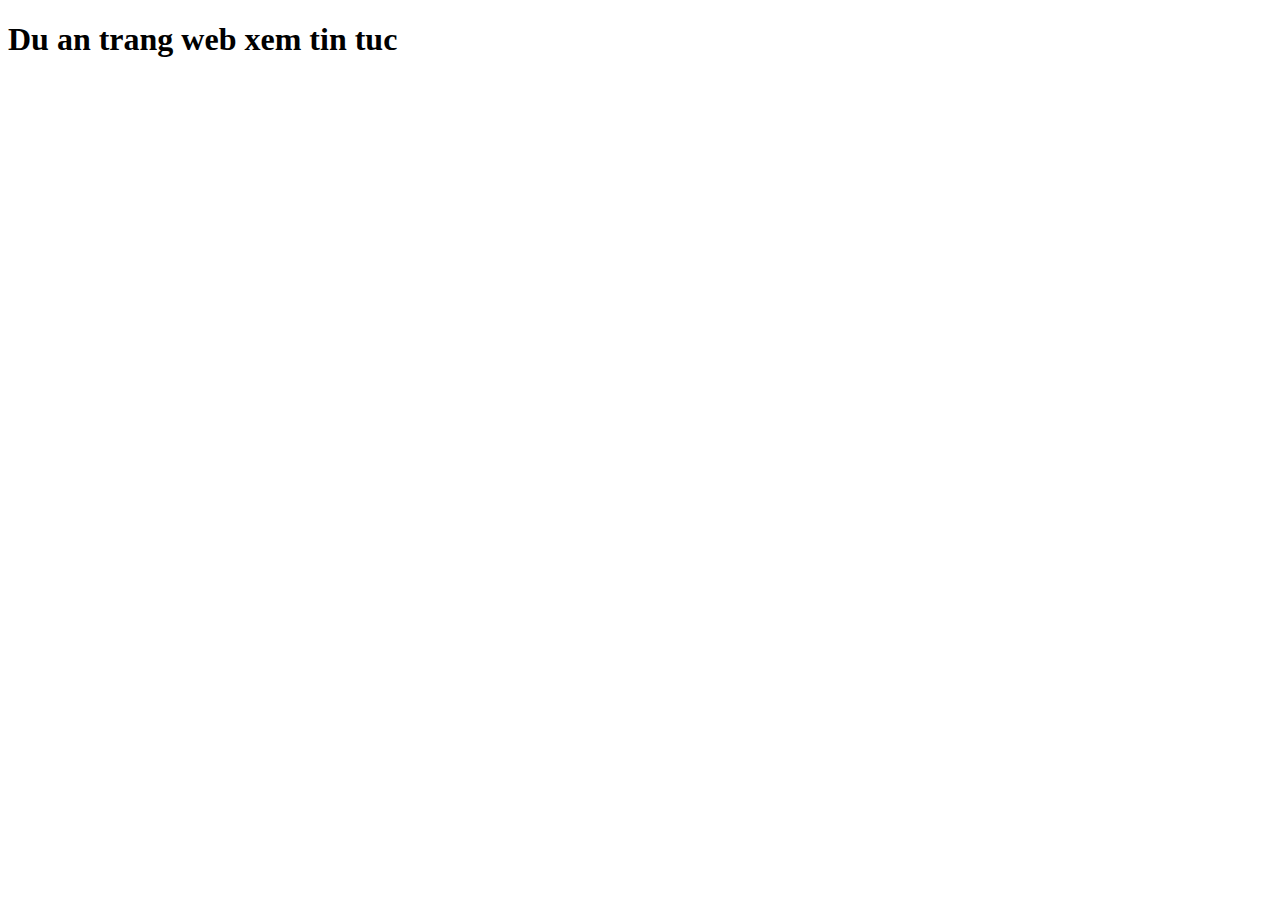
==== project-news/index.html @ 8fb22546 "Add project news skeleton" ====
<!DOCTYPE html>
<html lang="en">
  <head>
    <meta charset="UTF-8" />
    <meta http-equiv="X-UA-Compatible" content="IE=edge" />
    <meta name="viewport" content="width=device-width, initial-scale=1.0" />
    <title>Project News</title>
  </head>
  <body>
    <h1>Du an trang web xem tin tuc</h1>
  </body>
</html>
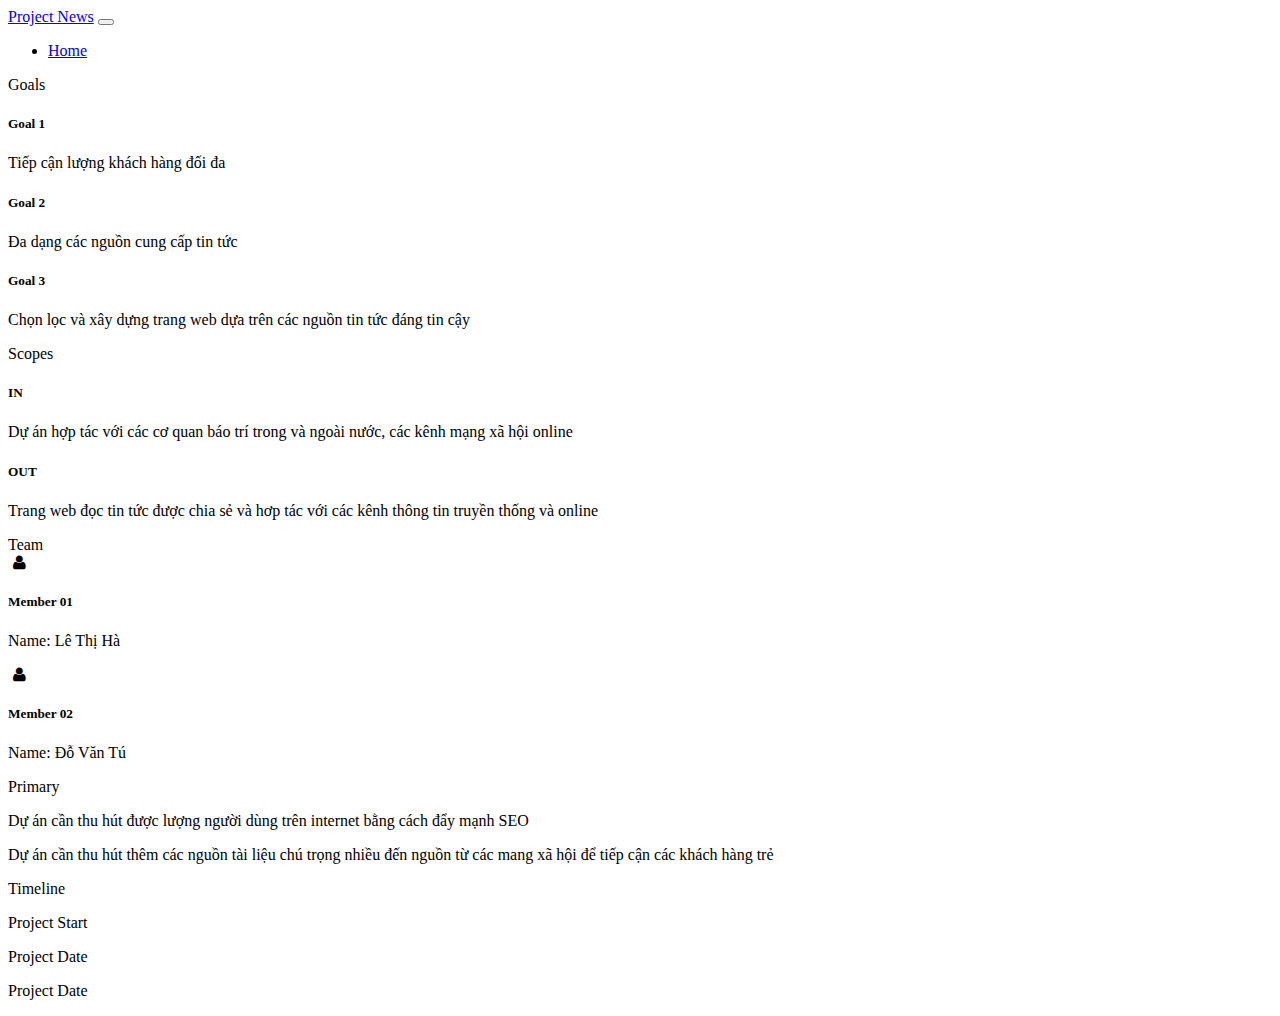
==== commit 962bbcee: "Add project news" ====
--- a/project-news/index.html
+++ b/project-news/index.html
@@ -5,8 +5,190 @@
     <meta http-equiv="X-UA-Compatible" content="IE=edge" />
     <meta name="viewport" content="width=device-width, initial-scale=1.0" />
     <title>Project News</title>
+    <link
+      href="https://cdn.jsdelivr.net/npm/bootstrap@5.0.2/dist/css/bootstrap.min.css"
+      rel="stylesheet"
+      integrity="sha384-EVSTQN3/azprG1Anm3QDgpJLIm9Nao0Yz1ztcQTwFspd3yD65VohhpuuCOmLASjC"
+      crossorigin="anonymous"
+    />
+    <link
+      rel="stylesheet"
+      href="https://cdnjs.cloudflare.com/ajax/libs/font-awesome/6.4.0/css/all.min.css"
+      integrity="sha512-iecdLmaskl7CVkqkXNQ/ZH/XLlvWZOJyj7Yy7tcenmpD1ypASozpmT/E0iPtmFIB46ZmdtAc9eNBvH0H/ZpiBw=="
+      crossorigin="anonymous"
+      referrerpolicy="no-referrer"
+    />
+    <link rel="stylesheet" href="style.css" />
+    <link rel="stylesheet" href="../css/font.css" />
   </head>
   <body>
-    <h1>Du an trang web xem tin tuc</h1>
+    <nav class="navbar navbar-expand-lg navbar-light bg-light">
+      <div class="container">
+        <a class="navbar-brand" href="#">Project News</a>
+        <button
+          class="navbar-toggler"
+          type="button"
+          data-bs-toggle="collapse"
+          data-bs-target="#navbarSupportedContent"
+          aria-controls="navbarSupportedContent"
+          aria-expanded="false"
+          aria-label="Toggle navigation"
+        >
+          <span class="navbar-toggler-icon"></span>
+        </button>
+        <div class="collapse navbar-collapse" id="navbarSupportedContent">
+          <ul class="navbar-nav me-auto mb-2 mb-lg-0">
+            <li class="nav-item">
+              <a
+                class="nav-link active"
+                aria-current="page"
+                href="../index.html#project"
+                >Home</a
+              >
+            </li>
+          </ul>
+        </div>
+      </div>
+    </nav>
+    <div class="container">
+      <div class="row">
+        <div class="col-12 col-lg-6">
+          <div class="d-flex flex-column">
+            <div class="card border-primary mb-3 bg-light">
+              <div class="card-header border-bottom text-primary fs-3">
+                Goals
+              </div>
+              <div class="card-body text-primary text-dark">
+                <div>
+                  <div class="d-flex justify-content-center pt-2">
+                    <i class="fa-solid fa-flag-checkered fs-3"></i>
+                  </div>
+
+                  <h5 class="card-title pt-2">Goal 1</h5>
+                  <p class="card-text border-bottom pb-2">
+                    Tiếp cận lượng khách hàng đối đa
+                  </p>
+                </div>
+                <div>
+                  <div class="d-flex justify-content-center pt-2">
+                    <i class="fa-solid fa-flag-checkered fs-3"></i>
+                  </div>
+                  <h5 class="card-title pt-2">Goal 2</h5>
+                  <p class="card-text border-bottom pb-2">
+                    Đa dạng các nguồn cung cấp tin tức
+                  </p>
+                </div>
+                <div>
+                  <div class="d-flex justify-content-center pt-2">
+                    <i class="fa-solid fa-flag-checkered fs-3"></i>
+                  </div>
+                  <h5 class="card-title pt-2">Goal 3</h5>
+                  <p class="card-text border-bottom pb-2">
+                    Chọn lọc và xây dựng trang web dựa trên các nguồn tin tức
+                    đáng tin cậy
+                  </p>
+                </div>
+              </div>
+            </div>
+            <div class="card border-primary mb-3 bg-light">
+              <div class="card-header border-bottom text-primary fs-3">
+                Scopes
+              </div>
+              <div class="card-body text-primary text-dark">
+                <div>
+                  <h5 class="card-title pt-2">IN</h5>
+                  <p class="card-text border-bottom pb-2">
+                    Dự án hợp tác với các cơ quan báo trí trong và ngoài nước,
+                    các kênh mạng xã hội online
+                  </p>
+                </div>
+                <div>
+                  <h5 class="card-title pt-2">OUT</h5>
+                  <p class="card-text border-bottom pb-2">
+                    Trang web đọc tin tức được chia sẻ và hơp tác với các kênh
+                    thông tin truyền thống và online
+                  </p>
+                </div>
+              </div>
+            </div>
+          </div>
+        </div>
+        <div class="col-12 col-lg-3">
+          <div class="d-flex flex-column">
+            <div class="card border-primary mb-3 bg-light">
+              <div class="card-header border-bottom text-primary fs-3">
+                Team
+              </div>
+              <div class="card-body text-primary text-dark">
+                <div>
+                  <i
+                    class="icon-user d-flex justify-content-center p-2 fs-3"
+                  ></i>
+                  <h5 class="card-title pt-2">Member 01</h5>
+                  <p class="card-text border-bottom pb-2">Name: Lê Thị Hà</p>
+                </div>
+                <div>
+                  <i
+                    class="icon-user d-flex justify-content-center p-2 fs-3"
+                  ></i>
+                  <h5 class="card-title pt-2">Member 02</h5>
+                  <p class="card-text border-bottom pb-2">Name: Đỗ Văn Tú</p>
+                </div>
+              </div>
+            </div>
+            <div class="card border-primary mb-3 bg-light">
+              <div class="card-header border-bottom text-primary fs-3">
+                Primary
+              </div>
+              <div class="card-body text-primary text-dark">
+                <div>
+                  <i
+                    class="fa-solid fa-circle-question d-flex justify-content-center p-2 fs-3"
+                  ></i>
+                  <p class="card-text border-bottom pb-2">
+                    Dự án cần thu hút được lượng người dùng trên internet bằng
+                    cách đẩy mạnh SEO
+                  </p>
+                </div>
+                <div>
+                  <i
+                    class="fa-solid fa-circle-question d-flex justify-content-center p-2 fs-3"
+                  ></i>
+                  <p class="card-text border-bottom pb-2">
+                    Dự án cần thu hút thêm các nguồn tài liệu chú trọng nhiều
+                    đến nguồn từ các mang xã hội để tiếp cận các khách hàng trẻ
+                  </p>
+                </div>
+              </div>
+            </div>
+          </div>
+        </div>
+        <div class="col-12 col-lg-3 h-100">
+          <div class="card border-primary mb-3 bg-light">
+            <div class="card-header border-bottom text-primary fs-3">
+              Timeline
+            </div>
+            <div class="card-body text-primary text-dark">
+              <div class="d-flex justify-content-center p-2 fs-3">
+                <i class="fa-solid fa-bacteria"></i>
+              </div>
+              <p class="card-text border-bottom pb-2">Project Start</p>
+            </div>
+            <div class="card-body text-primary text-dark">
+              <div class="d-flex justify-content-center p-2 fs-3">
+                <i class="fa-solid fa-bacteria"></i>
+              </div>
+              <p class="card-text border-bottom pb-2">Project Date</p>
+            </div>
+            <div class="card-body text-primary text-dark">
+              <div class="d-flex justify-content-center p-2 fs-3">
+                <i class="fa-solid fa-bacteria"></i>
+              </div>
+              <p class="card-text border-bottom pb-2">Project Date</p>
+            </div>
+          </div>
+        </div>
+      </div>
+    </div>
   </body>
 </html>
--- a/css/font.css
+++ b/css/font.css
@@ -0,0 +1,11514 @@
+@font-face {
+	font-family: 'open_sanslight';
+	src: url('../fonts/OpenSans-Light-webfont.eot');
+	src: url('../fonts/OpenSans-Light-webfont.eot#iefix') format('embedded-opentype'),
+		url('../fonts/OpenSans-Light-webfont.woff') format('woff'),
+		url('../fonts/OpenSans-Light-webfont.ttf') format('truetype'),
+		url('../fonts/OpenSans-Light-webfont.svg#open_sanslight') format('svg');
+	font-weight: normal;
+	font-style: normal;
+
+}
+
+@font-face {
+	font-family: 'open_sansitalic';
+	src: url('../fonts/OpenSans-Italic-webfont.eot');
+	src: url('../fonts/OpenSans-Italic-webfont.eot#iefix') format('embedded-opentype'),
+		url('../fonts/OpenSans-Italic-webfont.woff') format('woff'),
+		url('../fonts/OpenSans-Italic-webfont.ttf') format('truetype'),
+		url('../fonts/OpenSans-Italic-webfont.svg#open_sansitalic') format('svg');
+	font-weight: normal;
+	font-style: normal;
+
+}
+
+@font-face {
+	font-family: 'open_sanssemibold';
+	src: url('../fonts/OpenSans-Semibold-webfont.eot');
+	src: url('../fonts/OpenSans-Semibold-webfont.eot#iefix') format('embedded-opentype'),
+		url('../fonts/OpenSans-Semibold-webfont.woff') format('woff'),
+		url('../fonts/OpenSans-Semibold-webfont.ttf') format('truetype'),
+		url('../fonts/OpenSans-Semibold-webfont.svg#open_sanssemibold') format('svg');
+	font-weight: normal;
+	font-style: normal;
+
+}
+
+
+@font-face {
+	font-family: 'open_sanslight_italic';
+	src: url('../fonts/OpenSans-LightItalic-webfont.eot');
+	src: url('../fonts/OpenSans-LightItalic-webfont.eot#iefix') format('embedded-opentype'),
+		url('../fonts/OpenSans-LightItalic-webfont.woff') format('woff'),
+		url('../fonts/OpenSans-LightItalic-webfont.ttf') format('truetype'),
+		url('../fonts/OpenSans-LightItalic-webfont.svg#open_sanslight_italic') format('svg');
+	font-weight: normal;
+	font-style: normal;
+
+}
+
+@font-face {
+	font-family: 'open_sansregular';
+	src: url('../fonts/OpenSans-Regular-webfont.eot');
+	src: url('../fonts/OpenSans-Regular-webfont.eot#iefix') format('embedded-opentype'),
+		url('../fonts/OpenSans-Regular-webfont.woff') format('woff'),
+		url('../fonts/OpenSans-Regular-webfont.ttf') format('truetype'),
+		url('../fonts/OpenSans-Regular-webfont.svg#open_sansregular') format('svg');
+	font-weight: normal;
+	font-style: normal;
+
+}
+
+
+@font-face {
+	font-family: 'fontello';
+	src: url('../fonts/fontello.eot');
+	src: url('../fonts/fontello.eot#iefix') format('embedded-opentype'),
+		url('../fonts/fontello.woff') format('woff'),
+		url('../fonts/fontello.ttf') format('truetype'),
+		url('../fonts/fontello.svg#fontello') format('svg');
+	font-weight: normal;
+	font-style: normal;
+}
+
+[class^="icon-"]:before,
+[class*=" icon-"]:before {
+	font-family: "fontello";
+	font-style: normal;
+	font-weight: normal;
+	speak: none;
+
+	display: inline-block;
+	text-decoration: inherit;
+	width: 1em;
+	margin-right: .2em;
+	text-align: center;
+	/* opacity: .8; */
+
+	/* For safety - reset parent styles, that can break glyph codes*/
+	font-variant: normal;
+	text-transform: none;
+
+	/* fix buttons height, for twitter bootstrap */
+	line-height: 1em;
+
+	/* Animation center compensation - margins should be symmetric */
+	/* remove if not needed */
+	margin-left: .2em;
+
+	/* you can be more comfortable with increased icons size */
+	/* font-size: 120%; */
+
+	/* Font smoothing. That was taken from TWBS */
+	-webkit-font-smoothing: antialiased;
+	-moz-osx-font-smoothing: grayscale;
+
+	/* Uncomment for 3D effect */
+	/* text-shadow: 1px 1px 1px rgba(127, 127, 127, 0.3); */
+}
+
+.icon-emo-happy:before {
+	content: '\e800';
+}
+
+/* '' */
+.icon-emo-wink:before {
+	content: '\e801';
+}
+
+/* '' */
+.icon-emo-wink2:before {
+	content: '\e802';
+}
+
+/* '' */
+.icon-emo-unhappy:before {
+	content: '\e803';
+}
+
+/* '' */
+.icon-emo-sleep:before {
+	content: '\e804';
+}
+
+/* '' */
+.icon-emo-thumbsup:before {
+	content: '\e805';
+}
+
+/* '' */
+.icon-emo-devil:before {
+	content: '\e806';
+}
+
+/* '' */
+.icon-emo-surprised:before {
+	content: '\e807';
+}
+
+/* '' */
+.icon-emo-tongue:before {
+	content: '\e808';
+}
+
+/* '' */
+.icon-emo-coffee:before {
+	content: '\e809';
+}
+
+/* '' */
+.icon-emo-sunglasses:before {
+	content: '\e80a';
+}
+
+/* '' */
+.icon-emo-displeased:before {
+	content: '\e80b';
+}
+
+/* '' */
+.icon-emo-beer:before {
+	content: '\e80c';
+}
+
+/* '' */
+.icon-emo-grin:before {
+	content: '\e80d';
+}
+
+/* '' */
+.icon-emo-angry:before {
+	content: '\e80e';
+}
+
+/* '' */
+.icon-emo-saint:before {
+	content: '\e80f';
+}
+
+/* '' */
+.icon-emo-cry:before {
+	content: '\e810';
+}
+
+/* '' */
+.icon-emo-shoot:before {
+	content: '\e811';
+}
+
+/* '' */
+.icon-emo-squint:before {
+	content: '\e812';
+}
+
+/* '' */
+.icon-emo-laugh:before {
+	content: '\e813';
+}
+
+/* '' */
+.icon-spin1:before {
+	content: '\e814';
+}
+
+/* '' */
+.icon-spin2:before {
+	content: '\e815';
+}
+
+/* '' */
+.icon-spin3:before {
+	content: '\e816';
+}
+
+/* '' */
+.icon-spin4:before {
+	content: '\e817';
+}
+
+/* '' */
+.icon-spin5:before {
+	content: '\e818';
+}
+
+/* '' */
+.icon-spin6:before {
+	content: '\e819';
+}
+
+/* '' */
+.icon-firefox:before {
+	content: '\e81a';
+}
+
+/* '' */
+.icon-chrome:before {
+	content: '\e81b';
+}
+
+/* '' */
+.icon-opera:before {
+	content: '\e81c';
+}
+
+/* '' */
+.icon-ie:before {
+	content: '\e81d';
+}
+
+/* '' */
+.icon-crown:before {
+	content: '\e81e';
+}
+
+/* '' */
+.icon-crown-plus:before {
+	content: '\e81f';
+}
+
+/* '' */
+.icon-crown-minus:before {
+	content: '\e820';
+}
+
+/* '' */
+.icon-marquee:before {
+	content: '\e821';
+}
+
+/* '' */
+.icon-glass:before {
+	content: '\e822';
+}
+
+/* '' */
+.icon-music:before {
+	content: '\e823';
+}
+
+/* '' */
+.icon-search:before {
+	content: '\e824';
+}
+
+/* '' */
+.icon-mail:before {
+	content: '\e825';
+}
+
+/* '' */
+.icon-mail-alt:before {
+	content: '\e826';
+}
+
+/* '' */
+.icon-mail-squared:before {
+	content: '\e827';
+}
+
+/* '' */
+.icon-heart:before {
+	content: '\e828';
+}
+
+/* '' */
+.icon-heart-empty:before {
+	content: '\e829';
+}
+
+/* '' */
+.icon-star-1:before {
+	content: '\e82a';
+}
+
+/* '' */
+.icon-star-empty-1:before {
+	content: '\e82b';
+}
+
+/* '' */
+.icon-star-half:before {
+	content: '\e82c';
+}
+
+/* '' */
+.icon-star-half-alt:before {
+	content: '\e82d';
+}
+
+/* '' */
+.icon-user:before {
+	content: '\e82e';
+}
+
+/* '' */
+.icon-user-plus:before {
+	content: '\e82f';
+}
+
+/* '' */
+.icon-user-times:before {
+	content: '\e830';
+}
+
+/* '' */
+.icon-users:before {
+	content: '\e831';
+}
+
+/* '' */
+.icon-male:before {
+	content: '\e832';
+}
+
+/* '' */
+.icon-female:before {
+	content: '\e833';
+}
+
+/* '' */
+.icon-child:before {
+	content: '\e834';
+}
+
+/* '' */
+.icon-user-secret:before {
+	content: '\e835';
+}
+
+/* '' */
+.icon-video:before {
+	content: '\e836';
+}
+
+/* '' */
+.icon-videocam:before {
+	content: '\e837';
+}
+
+/* '' */
+.icon-picture:before {
+	content: '\e838';
+}
+
+/* '' */
+.icon-camera:before {
+	content: '\e839';
+}
+
+/* '' */
+.icon-camera-alt:before {
+	content: '\e83a';
+}
+
+/* '' */
+.icon-th-large:before {
+	content: '\e83b';
+}
+
+/* '' */
+.icon-th:before {
+	content: '\e83c';
+}
+
+/* '' */
+.icon-th-list:before {
+	content: '\e83d';
+}
+
+/* '' */
+.icon-ok:before {
+	content: '\e83e';
+}
+
+/* '' */
+.icon-ok-circled:before {
+	content: '\e83f';
+}
+
+/* '' */
+.icon-ok-circled2:before {
+	content: '\e840';
+}
+
+/* '' */
+.icon-ok-squared:before {
+	content: '\e841';
+}
+
+/* '' */
+.icon-cancel:before {
+	content: '\e842';
+}
+
+/* '' */
+.icon-cancel-circled:before {
+	content: '\e843';
+}
+
+/* '' */
+.icon-cancel-circled2:before {
+	content: '\e844';
+}
+
+/* '' */
+.icon-plus:before {
+	content: '\e845';
+}
+
+/* '' */
+.icon-plus-circled:before {
+	content: '\e846';
+}
+
+/* '' */
+.icon-plus-squared:before {
+	content: '\e847';
+}
+
+/* '' */
+.icon-plus-squared-alt:before {
+	content: '\e848';
+}
+
+/* '' */
+.icon-minus:before {
+	content: '\e849';
+}
+
+/* '' */
+.icon-minus-circled:before {
+	content: '\e84a';
+}
+
+/* '' */
+.icon-minus-squared:before {
+	content: '\e84b';
+}
+
+/* '' */
+.icon-minus-squared-alt:before {
+	content: '\e84c';
+}
+
+/* '' */
+.icon-help:before {
+	content: '\e84d';
+}
+
+/* '' */
+.icon-help-circled:before {
+	content: '\e84e';
+}
+
+/* '' */
+.icon-info-circled:before {
+	content: '\e84f';
+}
+
+/* '' */
+.icon-info:before {
+	content: '\e850';
+}
+
+/* '' */
+.icon-home:before {
+	content: '\e851';
+}
+
+/* '' */
+.icon-link:before {
+	content: '\e852';
+}
+
+/* '' */
+.icon-unlink:before {
+	content: '\e853';
+}
+
+/* '' */
+.icon-link-ext:before {
+	content: '\e854';
+}
+
+/* '' */
+.icon-link-ext-alt:before {
+	content: '\e855';
+}
+
+/* '' */
+.icon-attach:before {
+	content: '\e856';
+}
+
+/* '' */
+.icon-lock:before {
+	content: '\e857';
+}
+
+/* '' */
+.icon-lock-open:before {
+	content: '\e858';
+}
+
+/* '' */
+.icon-lock-open-alt:before {
+	content: '\e859';
+}
+
+/* '' */
+.icon-pin:before {
+	content: '\e85a';
+}
+
+/* '' */
+.icon-eye:before {
+	content: '\e85b';
+}
+
+/* '' */
+.icon-eye-off:before {
+	content: '\e85c';
+}
+
+/* '' */
+.icon-tag-1:before {
+	content: '\e85d';
+}
+
+/* '' */
+.icon-tags:before {
+	content: '\e85e';
+}
+
+/* '' */
+.icon-bookmark:before {
+	content: '\e85f';
+}
+
+/* '' */
+.icon-bookmark-empty:before {
+	content: '\e860';
+}
+
+/* '' */
+.icon-flag:before {
+	content: '\e861';
+}
+
+/* '' */
+.icon-flag-empty:before {
+	content: '\e862';
+}
+
+/* '' */
+.icon-flag-checkered:before {
+	content: '\e863';
+}
+
+/* '' */
+.icon-thumbs-up:before {
+	content: '\e864';
+}
+
+/* '' */
+.icon-thumbs-down:before {
+	content: '\e865';
+}
+
+/* '' */
+.icon-thumbs-up-alt:before {
+	content: '\e866';
+}
+
+/* '' */
+.icon-thumbs-down-alt:before {
+	content: '\e867';
+}
+
+/* '' */
+.icon-download:before {
+	content: '\e868';
+}
+
+/* '' */
+.icon-upload:before {
+	content: '\e869';
+}
+
+/* '' */
+.icon-download-cloud:before {
+	content: '\e86a';
+}
+
+/* '' */
+.icon-upload-cloud:before {
+	content: '\e86b';
+}
+
+/* '' */
+.icon-reply:before {
+	content: '\e86c';
+}
+
+/* '' */
+.icon-reply-all:before {
+	content: '\e86d';
+}
+
+/* '' */
+.icon-forward:before {
+	content: '\e86e';
+}
+
+/* '' */
+.icon-quote-left:before {
+	content: '\e86f';
+}
+
+/* '' */
+.icon-quote-right:before {
+	content: '\e870';
+}
+
+/* '' */
+.icon-code:before {
+	content: '\e871';
+}
+
+/* '' */
+.icon-export:before {
+	content: '\e872';
+}
+
+/* '' */
+.icon-export-alt:before {
+	content: '\e873';
+}
+
+/* '' */
+.icon-share:before {
+	content: '\e874';
+}
+
+/* '' */
+.icon-share-squared:before {
+	content: '\e875';
+}
+
+/* '' */
+.icon-pencil:before {
+	content: '\e876';
+}
+
+/* '' */
+.icon-pencil-squared:before {
+	content: '\e877';
+}
+
+/* '' */
+.icon-edit:before {
+	content: '\e878';
+}
+
+/* '' */
+.icon-print:before {
+	content: '\e879';
+}
+
+/* '' */
+.icon-retweet:before {
+	content: '\e87a';
+}
+
+/* '' */
+.icon-keyboard:before {
+	content: '\e87b';
+}
+
+/* '' */
+.icon-gamepad:before {
+	content: '\e87c';
+}
+
+/* '' */
+.icon-comment:before {
+	content: '\e87d';
+}
+
+/* '' */
+.icon-chat:before {
+	content: '\e87e';
+}
+
+/* '' */
+.icon-comment-empty:before {
+	content: '\e87f';
+}
+
+/* '' */
+.icon-chat-empty:before {
+	content: '\e880';
+}
+
+/* '' */
+.icon-bell:before {
+	content: '\e881';
+}
+
+/* '' */
+.icon-bell-alt:before {
+	content: '\e882';
+}
+
+/* '' */
+.icon-bell-off:before {
+	content: '\e883';
+}
+
+/* '' */
+.icon-bell-off-empty:before {
+	content: '\e884';
+}
+
+/* '' */
+.icon-attention-alt:before {
+	content: '\e885';
+}
+
+/* '' */
+.icon-attention:before {
+	content: '\e886';
+}
+
+/* '' */
+.icon-attention-circled:before {
+	content: '\e887';
+}
+
+/* '' */
+.icon-location:before {
+	content: '\e888';
+}
+
+/* '' */
+.icon-direction:before {
+	content: '\e889';
+}
+
+/* '' */
+.icon-compass:before {
+	content: '\e88a';
+}
+
+/* '' */
+.icon-trash:before {
+	content: '\e88b';
+}
+
+/* '' */
+.icon-trash-empty:before {
+	content: '\e88c';
+}
+
+/* '' */
+.icon-doc:before {
+	content: '\e88d';
+}
+
+/* '' */
+.icon-docs:before {
+	content: '\e88e';
+}
+
+/* '' */
+.icon-doc-text:before {
+	content: '\e88f';
+}
+
+/* '' */
+.icon-doc-inv:before {
+	content: '\e890';
+}
+
+/* '' */
+.icon-doc-text-inv:before {
+	content: '\e891';
+}
+
+/* '' */
+.icon-file-pdf:before {
+	content: '\e892';
+}
+
+/* '' */
+.icon-file-word:before {
+	content: '\e893';
+}
+
+/* '' */
+.icon-file-excel:before {
+	content: '\e894';
+}
+
+/* '' */
+.icon-file-powerpoint:before {
+	content: '\e895';
+}
+
+/* '' */
+.icon-file-image:before {
+	content: '\e896';
+}
+
+/* '' */
+.icon-file-archive:before {
+	content: '\e897';
+}
+
+/* '' */
+.icon-file-audio:before {
+	content: '\e898';
+}
+
+/* '' */
+.icon-file-video:before {
+	content: '\e899';
+}
+
+/* '' */
+.icon-file-code:before {
+	content: '\e89a';
+}
+
+/* '' */
+.icon-folder:before {
+	content: '\e89b';
+}
+
+/* '' */
+.icon-folder-open:before {
+	content: '\e89c';
+}
+
+/* '' */
+.icon-folder-empty:before {
+	content: '\e89d';
+}
+
+/* '' */
+.icon-folder-open-empty:before {
+	content: '\e89e';
+}
+
+/* '' */
+.icon-box:before {
+	content: '\e89f';
+}
+
+/* '' */
+.icon-rss:before {
+	content: '\e8a0';
+}
+
+/* '' */
+.icon-rss-squared:before {
+	content: '\e8a1';
+}
+
+/* '' */
+.icon-phone:before {
+	content: '\e8a2';
+}
+
+/* '' */
+.icon-phone-squared:before {
+	content: '\e8a3';
+}
+
+/* '' */
+.icon-fax:before {
+	content: '\e8a4';
+}
+
+/* '' */
+.icon-menu:before {
+	content: '\e8a5';
+}
+
+/* '' */
+.icon-cog:before {
+	content: '\e8a6';
+}
+
+/* '' */
+.icon-cog-alt:before {
+	content: '\e8a7';
+}
+
+/* '' */
+.icon-wrench:before {
+	content: '\e8a8';
+}
+
+/* '' */
+.icon-sliders:before {
+	content: '\e8a9';
+}
+
+/* '' */
+.icon-basket:before {
+	content: '\e8aa';
+}
+
+/* '' */
+.icon-cart-plus:before {
+	content: '\e8ab';
+}
+
+/* '' */
+.icon-cart-arrow-down:before {
+	content: '\e8ac';
+}
+
+/* '' */
+.icon-calendar:before {
+	content: '\e8ad';
+}
+
+/* '' */
+.icon-calendar-empty:before {
+	content: '\e8ae';
+}
+
+/* '' */
+.icon-login:before {
+	content: '\e8af';
+}
+
+/* '' */
+.icon-logout:before {
+	content: '\e8b0';
+}
+
+/* '' */
+.icon-mic:before {
+	content: '\e8b1';
+}
+
+/* '' */
+.icon-mute:before {
+	content: '\e8b2';
+}
+
+/* '' */
+.icon-volume-off:before {
+	content: '\e8b3';
+}
+
+/* '' */
+.icon-volume-down:before {
+	content: '\e8b4';
+}
+
+/* '' */
+.icon-volume-up:before {
+	content: '\e8b5';
+}
+
+/* '' */
+.icon-headphones:before {
+	content: '\e8b6';
+}
+
+/* '' */
+.icon-clock:before {
+	content: '\e8b7';
+}
+
+/* '' */
+.icon-lightbulb:before {
+	content: '\e8b8';
+}
+
+/* '' */
+.icon-block:before {
+	content: '\e8b9';
+}
+
+/* '' */
+.icon-resize-full:before {
+	content: '\e8ba';
+}
+
+/* '' */
+.icon-resize-full-alt:before {
+	content: '\e8bb';
+}
+
+/* '' */
+.icon-resize-small:before {
+	content: '\e8bc';
+}
+
+/* '' */
+.icon-resize-vertical:before {
+	content: '\e8bd';
+}
+
+/* '' */
+.icon-resize-horizontal:before {
+	content: '\e8be';
+}
+
+/* '' */
+.icon-move:before {
+	content: '\e8bf';
+}
+
+/* '' */
+.icon-zoom-in:before {
+	content: '\e8c0';
+}
+
+/* '' */
+.icon-zoom-out:before {
+	content: '\e8c1';
+}
+
+/* '' */
+.icon-down-circled2:before {
+	content: '\e8c2';
+}
+
+/* '' */
+.icon-up-circled2:before {
+	content: '\e8c3';
+}
+
+/* '' */
+.icon-left-circled2:before {
+	content: '\e8c4';
+}
+
+/* '' */
+.icon-right-circled2:before {
+	content: '\e8c5';
+}
+
+/* '' */
+.icon-down-dir:before {
+	content: '\e8c6';
+}
+
+/* '' */
+.icon-up-dir:before {
+	content: '\e8c7';
+}
+
+/* '' */
+.icon-left-dir:before {
+	content: '\e8c8';
+}
+
+/* '' */
+.icon-right-dir:before {
+	content: '\e8c9';
+}
+
+/* '' */
+.icon-down-open:before {
+	content: '\e8ca';
+}
+
+/* '' */
+.icon-left-open:before {
+	content: '\e8cb';
+}
+
+/* '' */
+.icon-right-open:before {
+	content: '\e8cc';
+}
+
+/* '' */
+.icon-up-open:before {
+	content: '\e8cd';
+}
+
+/* '' */
+.icon-angle-left:before {
+	content: '\e8ce';
+}
+
+/* '' */
+.icon-angle-right:before {
+	content: '\e8cf';
+}
+
+/* '' */
+.icon-angle-up:before {
+	content: '\e8d0';
+}
+
+/* '' */
+.icon-angle-down:before {
+	content: '\e8d1';
+}
+
+/* '' */
+.icon-angle-circled-left:before {
+	content: '\e8d2';
+}
+
+/* '' */
+.icon-angle-circled-right:before {
+	content: '\e8d3';
+}
+
+/* '' */
+.icon-angle-circled-up:before {
+	content: '\e8d4';
+}
+
+/* '' */
+.icon-angle-circled-down:before {
+	content: '\e8d5';
+}
+
+/* '' */
+.icon-angle-double-left:before {
+	content: '\e8d6';
+}
+
+/* '' */
+.icon-angle-double-right:before {
+	content: '\e8d7';
+}
+
+/* '' */
+.icon-angle-double-up:before {
+	content: '\e8d8';
+}
+
+/* '' */
+.icon-angle-double-down:before {
+	content: '\e8d9';
+}
+
+/* '' */
+.icon-down:before {
+	content: '\e8da';
+}
+
+/* '' */
+.icon-left:before {
+	content: '\e8db';
+}
+
+/* '' */
+.icon-right:before {
+	content: '\e8dc';
+}
+
+/* '' */
+.icon-up:before {
+	content: '\e8dd';
+}
+
+/* '' */
+.icon-down-big:before {
+	content: '\e8de';
+}
+
+/* '' */
+.icon-left-big:before {
+	content: '\e8df';
+}
+
+/* '' */
+.icon-right-big:before {
+	content: '\e8e0';
+}
+
+/* '' */
+.icon-up-big:before {
+	content: '\e8e1';
+}
+
+/* '' */
+.icon-right-hand:before {
+	content: '\e8e2';
+}
+
+/* '' */
+.icon-left-hand:before {
+	content: '\e8e3';
+}
+
+/* '' */
+.icon-up-hand:before {
+	content: '\e8e4';
+}
+
+/* '' */
+.icon-down-hand:before {
+	content: '\e8e5';
+}
+
+/* '' */
+.icon-left-circled:before {
+	content: '\e8e6';
+}
+
+/* '' */
+.icon-right-circled:before {
+	content: '\e8e7';
+}
+
+/* '' */
+.icon-up-circled:before {
+	content: '\e8e8';
+}
+
+/* '' */
+.icon-down-circled:before {
+	content: '\e8e9';
+}
+
+/* '' */
+.icon-cw:before {
+	content: '\e8ea';
+}
+
+/* '' */
+.icon-ccw:before {
+	content: '\e8eb';
+}
+
+/* '' */
+.icon-arrows-cw:before {
+	content: '\e8ec';
+}
+
+/* '' */
+.icon-level-up:before {
+	content: '\e8ed';
+}
+
+/* '' */
+.icon-level-down:before {
+	content: '\e8ee';
+}
+
+/* '' */
+.icon-shuffle:before {
+	content: '\e8ef';
+}
+
+/* '' */
+.icon-exchange:before {
+	content: '\e8f0';
+}
+
+/* '' */
+.icon-history:before {
+	content: '\e8f1';
+}
+
+/* '' */
+.icon-expand:before {
+	content: '\e8f2';
+}
+
+/* '' */
+.icon-collapse:before {
+	content: '\e8f3';
+}
+
+/* '' */
+.icon-expand-right:before {
+	content: '\e8f4';
+}
+
+/* '' */
+.icon-collapse-left:before {
+	content: '\e8f5';
+}
+
+/* '' */
+.icon-play:before {
+	content: '\e8f6';
+}
+
+/* '' */
+.icon-play-circled:before {
+	content: '\e8f7';
+}
+
+/* '' */
+.icon-play-circled2:before {
+	content: '\e8f8';
+}
+
+/* '' */
+.icon-stop:before {
+	content: '\e8f9';
+}
+
+/* '' */
+.icon-pause:before {
+	content: '\e8fa';
+}
+
+/* '' */
+.icon-to-end:before {
+	content: '\e8fb';
+}
+
+/* '' */
+.icon-to-end-alt:before {
+	content: '\e8fc';
+}
+
+/* '' */
+.icon-to-start:before {
+	content: '\e8fd';
+}
+
+/* '' */
+.icon-to-start-alt:before {
+	content: '\e8fe';
+}
+
+/* '' */
+.icon-fast-fw:before {
+	content: '\e8ff';
+}
+
+/* '' */
+.icon-fast-bw:before {
+	content: '\e900';
+}
+
+/* '' */
+.icon-eject:before {
+	content: '\e901';
+}
+
+/* '' */
+.icon-target:before {
+	content: '\e902';
+}
+
+/* '' */
+.icon-signal:before {
+	content: '\e903';
+}
+
+/* '' */
+.icon-wifi:before {
+	content: '\e904';
+}
+
+/* '' */
+.icon-award:before {
+	content: '\e905';
+}
+
+/* '' */
+.icon-desktop:before {
+	content: '\e906';
+}
+
+/* '' */
+.icon-laptop:before {
+	content: '\e907';
+}
+
+/* '' */
+.icon-tablet:before {
+	content: '\e908';
+}
+
+/* '' */
+.icon-mobile:before {
+	content: '\e909';
+}
+
+/* '' */
+.icon-inbox:before {
+	content: '\e90a';
+}
+
+/* '' */
+.icon-globe:before {
+	content: '\e90b';
+}
+
+/* '' */
+.icon-sun:before {
+	content: '\e90c';
+}
+
+/* '' */
+.icon-cloud:before {
+	content: '\e90d';
+}
+
+/* '' */
+.icon-flash:before {
+	content: '\e90e';
+}
+
+/* '' */
+.icon-moon:before {
+	content: '\e90f';
+}
+
+/* '' */
+.icon-umbrella-1:before {
+	content: '\e910';
+}
+
+/* '' */
+.icon-flight:before {
+	content: '\e911';
+}
+
+/* '' */
+.icon-fighter-jet:before {
+	content: '\e912';
+}
+
+/* '' */
+.icon-paper-plane:before {
+	content: '\e913';
+}
+
+/* '' */
+.icon-paper-plane-empty:before {
+	content: '\e914';
+}
+
+/* '' */
+.icon-space-shuttle:before {
+	content: '\e915';
+}
+
+/* '' */
+.icon-leaf:before {
+	content: '\e916';
+}
+
+/* '' */
+.icon-font:before {
+	content: '\e917';
+}
+
+/* '' */
+.icon-bold:before {
+	content: '\e918';
+}
+
+/* '' */
+.icon-medium:before {
+	content: '\e919';
+}
+
+/* '' */
+.icon-italic:before {
+	content: '\e91a';
+}
+
+/* '' */
+.icon-header:before {
+	content: '\e91b';
+}
+
+/* '' */
+.icon-paragraph:before {
+	content: '\e91c';
+}
+
+/* '' */
+.icon-text-height:before {
+	content: '\e91d';
+}
+
+/* '' */
+.icon-text-width:before {
+	content: '\e91e';
+}
+
+/* '' */
+.icon-align-left:before {
+	content: '\e91f';
+}
+
+/* '' */
+.icon-align-center:before {
+	content: '\e920';
+}
+
+/* '' */
+.icon-align-right:before {
+	content: '\e921';
+}
+
+/* '' */
+.icon-align-justify:before {
+	content: '\e922';
+}
+
+/* '' */
+.icon-list:before {
+	content: '\e923';
+}
+
+/* '' */
+.icon-indent-left:before {
+	content: '\e924';
+}
+
+/* '' */
+.icon-indent-right:before {
+	content: '\e925';
+}
+
+/* '' */
+.icon-list-bullet:before {
+	content: '\e926';
+}
+
+/* '' */
+.icon-list-numbered:before {
+	content: '\e927';
+}
+
+/* '' */
+.icon-strike:before {
+	content: '\e928';
+}
+
+/* '' */
+.icon-underline:before {
+	content: '\e929';
+}
+
+/* '' */
+.icon-superscript:before {
+	content: '\e92a';
+}
+
+/* '' */
+.icon-subscript:before {
+	content: '\e92b';
+}
+
+/* '' */
+.icon-table:before {
+	content: '\e92c';
+}
+
+/* '' */
+.icon-columns:before {
+	content: '\e92d';
+}
+
+/* '' */
+.icon-crop:before {
+	content: '\e92e';
+}
+
+/* '' */
+.icon-scissors:before {
+	content: '\e92f';
+}
+
+/* '' */
+.icon-paste:before {
+	content: '\e930';
+}
+
+/* '' */
+.icon-briefcase:before {
+	content: '\e931';
+}
+
+/* '' */
+.icon-suitcase:before {
+	content: '\e932';
+}
+
+/* '' */
+.icon-ellipsis:before {
+	content: '\e933';
+}
+
+/* '' */
+.icon-ellipsis-vert:before {
+	content: '\e934';
+}
+
+/* '' */
+.icon-off:before {
+	content: '\e935';
+}
+
+/* '' */
+.icon-road:before {
+	content: '\e936';
+}
+
+/* '' */
+.icon-list-alt:before {
+	content: '\e937';
+}
+
+/* '' */
+.icon-qrcode:before {
+	content: '\e938';
+}
+
+/* '' */
+.icon-barcode:before {
+	content: '\e939';
+}
+
+/* '' */
+.icon-book:before {
+	content: '\e93a';
+}
+
+/* '' */
+.icon-ajust:before {
+	content: '\e93b';
+}
+
+/* '' */
+.icon-tint:before {
+	content: '\e93c';
+}
+
+/* '' */
+.icon-toggle-off:before {
+	content: '\e93d';
+}
+
+/* '' */
+.icon-toggle-on:before {
+	content: '\e93e';
+}
+
+/* '' */
+.icon-check:before {
+	content: '\e93f';
+}
+
+/* '' */
+.icon-check-empty:before {
+	content: '\e940';
+}
+
+/* '' */
+.icon-circle:before {
+	content: '\e941';
+}
+
+/* '' */
+.icon-circle-empty:before {
+	content: '\e942';
+}
+
+/* '' */
+.icon-circle-thin:before {
+	content: '\e943';
+}
+
+/* '' */
+.icon-circle-notch:before {
+	content: '\e944';
+}
+
+/* '' */
+.icon-dot-circled:before {
+	content: '\e945';
+}
+
+/* '' */
+.icon-asterisk:before {
+	content: '\e946';
+}
+
+/* '' */
+.icon-gift:before {
+	content: '\e947';
+}
+
+/* '' */
+.icon-fire:before {
+	content: '\e948';
+}
+
+/* '' */
+.icon-magnet:before {
+	content: '\e949';
+}
+
+/* '' */
+.icon-chart-bar:before {
+	content: '\e94a';
+}
+
+/* '' */
+.icon-chart-area:before {
+	content: '\e94b';
+}
+
+/* '' */
+.icon-chart-pie:before {
+	content: '\e94c';
+}
+
+/* '' */
+.icon-chart-line:before {
+	content: '\e94d';
+}
+
+/* '' */
+.icon-ticket:before {
+	content: '\e94e';
+}
+
+/* '' */
+.icon-credit-card:before {
+	content: '\e94f';
+}
+
+/* '' */
+.icon-floppy:before {
+	content: '\e950';
+}
+
+/* '' */
+.icon-megaphone:before {
+	content: '\e951';
+}
+
+/* '' */
+.icon-hdd:before {
+	content: '\e952';
+}
+
+/* '' */
+.icon-key:before {
+	content: '\e953';
+}
+
+/* '' */
+.icon-fork:before {
+	content: '\e954';
+}
+
+/* '' */
+.icon-rocket:before {
+	content: '\e955';
+}
+
+/* '' */
+.icon-bug:before {
+	content: '\e956';
+}
+
+/* '' */
+.icon-certificate:before {
+	content: '\e957';
+}
+
+/* '' */
+.icon-tasks:before {
+	content: '\e958';
+}
+
+/* '' */
+.icon-filter:before {
+	content: '\e959';
+}
+
+/* '' */
+.icon-beaker:before {
+	content: '\e95a';
+}
+
+/* '' */
+.icon-magic:before {
+	content: '\e95b';
+}
+
+/* '' */
+.icon-cab:before {
+	content: '\e95c';
+}
+
+/* '' */
+.icon-taxi:before {
+	content: '\e95d';
+}
+
+/* '' */
+.icon-truck:before {
+	content: '\e95e';
+}
+
+/* '' */
+.icon-bus:before {
+	content: '\e95f';
+}
+
+/* '' */
+.icon-bicycle:before {
+	content: '\e960';
+}
+
+/* '' */
+.icon-motorcycle:before {
+	content: '\e961';
+}
+
+/* '' */
+.icon-train:before {
+	content: '\e962';
+}
+
+/* '' */
+.icon-subway:before {
+	content: '\e963';
+}
+
+/* '' */
+.icon-ship:before {
+	content: '\e964';
+}
+
+/* '' */
+.icon-money:before {
+	content: '\e965';
+}
+
+/* '' */
+.icon-euro:before {
+	content: '\e966';
+}
+
+/* '' */
+.icon-pound:before {
+	content: '\e967';
+}
+
+/* '' */
+.icon-dollar:before {
+	content: '\e968';
+}
+
+/* '' */
+.icon-rupee:before {
+	content: '\e969';
+}
+
+/* '' */
+.icon-yen:before {
+	content: '\e96a';
+}
+
+/* '' */
+.icon-rouble:before {
+	content: '\e96b';
+}
+
+/* '' */
+.icon-shekel:before {
+	content: '\e96c';
+}
+
+/* '' */
+.icon-try:before {
+	content: '\e96d';
+}
+
+/* '' */
+.icon-won:before {
+	content: '\e96e';
+}
+
+/* '' */
+.icon-bitcoin:before {
+	content: '\e96f';
+}
+
+/* '' */
+.icon-viacoin:before {
+	content: '\e970';
+}
+
+/* '' */
+.icon-sort:before {
+	content: '\e971';
+}
+
+/* '' */
+.icon-sort-down:before {
+	content: '\e972';
+}
+
+/* '' */
+.icon-sort-up:before {
+	content: '\e973';
+}
+
+/* '' */
+.icon-sort-alt-up:before {
+	content: '\e974';
+}
+
+/* '' */
+.icon-sort-alt-down:before {
+	content: '\e975';
+}
+
+/* '' */
+.icon-sort-name-up:before {
+	content: '\e976';
+}
+
+/* '' */
+.icon-sort-name-down:before {
+	content: '\e977';
+}
+
+/* '' */
+.icon-sort-number-up:before {
+	content: '\e978';
+}
+
+/* '' */
+.icon-sort-number-down:before {
+	content: '\e979';
+}
+
+/* '' */
+.icon-hammer:before {
+	content: '\e97a';
+}
+
+/* '' */
+.icon-gauge:before {
+	content: '\e97b';
+}
+
+/* '' */
+.icon-sitemap:before {
+	content: '\e97c';
+}
+
+/* '' */
+.icon-spinner:before {
+	content: '\e97d';
+}
+
+/* '' */
+.icon-coffee:before {
+	content: '\e97e';
+}
+
+/* '' */
+.icon-food:before {
+	content: '\e97f';
+}
+
+/* '' */
+.icon-beer:before {
+	content: '\e980';
+}
+
+/* '' */
+.icon-user-md:before {
+	content: '\e981';
+}
+
+/* '' */
+.icon-stethoscope:before {
+	content: '\e982';
+}
+
+/* '' */
+.icon-heartbeat:before {
+	content: '\e983';
+}
+
+/* '' */
+.icon-ambulance:before {
+	content: '\e984';
+}
+
+/* '' */
+.icon-medkit:before {
+	content: '\e985';
+}
+
+/* '' */
+.icon-h-sigh:before {
+	content: '\e986';
+}
+
+/* '' */
+.icon-bed:before {
+	content: '\e987';
+}
+
+/* '' */
+.icon-hospital:before {
+	content: '\e988';
+}
+
+/* '' */
+.icon-building:before {
+	content: '\e989';
+}
+
+/* '' */
+.icon-building-filled:before {
+	content: '\e98a';
+}
+
+/* '' */
+.icon-bank:before {
+	content: '\e98b';
+}
+
+/* '' */
+.icon-smile:before {
+	content: '\e98c';
+}
+
+/* '' */
+.icon-frown:before {
+	content: '\e98d';
+}
+
+/* '' */
+.icon-meh:before {
+	content: '\e98e';
+}
+
+/* '' */
+.icon-anchor:before {
+	content: '\e98f';
+}
+
+/* '' */
+.icon-terminal:before {
+	content: '\e990';
+}
+
+/* '' */
+.icon-eraser:before {
+	content: '\e991';
+}
+
+/* '' */
+.icon-puzzle:before {
+	content: '\e992';
+}
+
+/* '' */
+.icon-shield:before {
+	content: '\e993';
+}
+
+/* '' */
+.icon-extinguisher:before {
+	content: '\e994';
+}
+
+/* '' */
+.icon-bullseye:before {
+	content: '\e995';
+}
+
+/* '' */
+.icon-wheelchair:before {
+	content: '\e996';
+}
+
+/* '' */
+.icon-language:before {
+	content: '\e997';
+}
+
+/* '' */
+.icon-graduation-cap:before {
+	content: '\e998';
+}
+
+/* '' */
+.icon-paw:before {
+	content: '\e999';
+}
+
+/* '' */
+.icon-spoon:before {
+	content: '\e99a';
+}
+
+/* '' */
+.icon-cube:before {
+	content: '\e99b';
+}
+
+/* '' */
+.icon-cubes:before {
+	content: '\e99c';
+}
+
+/* '' */
+.icon-recycle:before {
+	content: '\e99d';
+}
+
+/* '' */
+.icon-tree:before {
+	content: '\e99e';
+}
+
+/* '' */
+.icon-database:before {
+	content: '\e99f';
+}
+
+/* '' */
+.icon-server:before {
+	content: '\e9a0';
+}
+
+/* '' */
+.icon-lifebuoy:before {
+	content: '\e9a1';
+}
+
+/* '' */
+.icon-rebel:before {
+	content: '\e9a2';
+}
+
+/* '' */
+.icon-empire:before {
+	content: '\e9a3';
+}
+
+/* '' */
+.icon-bomb:before {
+	content: '\e9a4';
+}
+
+/* '' */
+.icon-soccer-ball:before {
+	content: '\e9a5';
+}
+
+/* '' */
+.icon-tty:before {
+	content: '\e9a6';
+}
+
+/* '' */
+.icon-binoculars:before {
+	content: '\e9a7';
+}
+
+/* '' */
+.icon-plug:before {
+	content: '\e9a8';
+}
+
+/* '' */
+.icon-newspaper:before {
+	content: '\e9a9';
+}
+
+/* '' */
+.icon-calc:before {
+	content: '\e9aa';
+}
+
+/* '' */
+.icon-copyright:before {
+	content: '\e9ab';
+}
+
+/* '' */
+.icon-at:before {
+	content: '\e9ac';
+}
+
+/* '' */
+.icon-eyedropper:before {
+	content: '\e9ad';
+}
+
+/* '' */
+.icon-brush:before {
+	content: '\e9ae';
+}
+
+/* '' */
+.icon-birthday:before {
+	content: '\e9af';
+}
+
+/* '' */
+.icon-diamond:before {
+	content: '\e9b0';
+}
+
+/* '' */
+.icon-street-view:before {
+	content: '\e9b1';
+}
+
+/* '' */
+.icon-venus:before {
+	content: '\e9b2';
+}
+
+/* '' */
+.icon-mars:before {
+	content: '\e9b3';
+}
+
+/* '' */
+.icon-mercury:before {
+	content: '\e9b4';
+}
+
+/* '' */
+.icon-transgender:before {
+	content: '\e9b5';
+}
+
+/* '' */
+.icon-transgender-alt:before {
+	content: '\e9b6';
+}
+
+/* '' */
+.icon-venus-double:before {
+	content: '\e9b7';
+}
+
+/* '' */
+.icon-mars-double:before {
+	content: '\e9b8';
+}
+
+/* '' */
+.icon-venus-mars:before {
+	content: '\e9b9';
+}
+
+/* '' */
+.icon-mars-stroke:before {
+	content: '\e9ba';
+}
+
+/* '' */
+.icon-mars-stroke-v:before {
+	content: '\e9bb';
+}
+
+/* '' */
+.icon-mars-stroke-h:before {
+	content: '\e9bc';
+}
+
+/* '' */
+.icon-neuter:before {
+	content: '\e9bd';
+}
+
+/* '' */
+.icon-cc-visa:before {
+	content: '\e9be';
+}
+
+/* '' */
+.icon-cc-mastercard:before {
+	content: '\e9bf';
+}
+
+/* '' */
+.icon-cc-discover:before {
+	content: '\e9c0';
+}
+
+/* '' */
+.icon-cc-amex:before {
+	content: '\e9c1';
+}
+
+/* '' */
+.icon-cc-paypal:before {
+	content: '\e9c2';
+}
+
+/* '' */
+.icon-cc-stripe:before {
+	content: '\e9c3';
+}
+
+/* '' */
+.icon-adn:before {
+	content: '\e9c4';
+}
+
+/* '' */
+.icon-android:before {
+	content: '\e9c5';
+}
+
+/* '' */
+.icon-angellist:before {
+	content: '\e9c6';
+}
+
+/* '' */
+.icon-apple:before {
+	content: '\e9c7';
+}
+
+/* '' */
+.icon-behance:before {
+	content: '\e9c8';
+}
+
+/* '' */
+.icon-behance-squared:before {
+	content: '\e9c9';
+}
+
+/* '' */
+.icon-bitbucket:before {
+	content: '\e9ca';
+}
+
+/* '' */
+.icon-bitbucket-squared:before {
+	content: '\e9cb';
+}
+
+/* '' */
+.icon-buysellads:before {
+	content: '\e9cc';
+}
+
+/* '' */
+.icon-cc:before {
+	content: '\e9cd';
+}
+
+/* '' */
+.icon-codeopen:before {
+	content: '\e9ce';
+}
+
+/* '' */
+.icon-connectdevelop:before {
+	content: '\e9cf';
+}
+
+/* '' */
+.icon-css3:before {
+	content: '\e9d0';
+}
+
+/* '' */
+.icon-dashcube:before {
+	content: '\e9d1';
+}
+
+/* '' */
+.icon-delicious:before {
+	content: '\e9d2';
+}
+
+/* '' */
+.icon-deviantart:before {
+	content: '\e9d3';
+}
+
+/* '' */
+.icon-digg:before {
+	content: '\e9d4';
+}
+
+/* '' */
+.icon-dribbble:before {
+	content: '\e9d5';
+}
+
+/* '' */
+.icon-dropbox:before {
+	content: '\e9d6';
+}
+
+/* '' */
+.icon-drupal:before {
+	content: '\e9d7';
+}
+
+/* '' */
+.icon-facebook:before {
+	content: '\e9d8';
+}
+
+/* '' */
+.icon-facebook-squared:before {
+	content: '\e9d9';
+}
+
+/* '' */
+.icon-facebook-official:before {
+	content: '\e9da';
+}
+
+/* '' */
+.icon-flickr:before {
+	content: '\e9db';
+}
+
+/* '' */
+.icon-forumbee:before {
+	content: '\e9dc';
+}
+
+/* '' */
+.icon-foursquare:before {
+	content: '\e9dd';
+}
+
+/* '' */
+.icon-git-squared:before {
+	content: '\e9de';
+}
+
+/* '' */
+.icon-git:before {
+	content: '\e9df';
+}
+
+/* '' */
+.icon-github:before {
+	content: '\e9e0';
+}
+
+/* '' */
+.icon-github-squared:before {
+	content: '\e9e1';
+}
+
+/* '' */
+.icon-github-circled:before {
+	content: '\e9e2';
+}
+
+/* '' */
+.icon-gittip:before {
+	content: '\e9e3';
+}
+
+/* '' */
+.icon-google:before {
+	content: '\e9e4';
+}
+
+/* '' */
+.icon-gplus:before {
+	content: '\e9e5';
+}
+
+/* '' */
+.icon-gplus-squared:before {
+	content: '\e9e6';
+}
+
+/* '' */
+.icon-gwallet:before {
+	content: '\e9e7';
+}
+
+/* '' */
+.icon-hacker-news:before {
+	content: '\e9e8';
+}
+
+/* '' */
+.icon-html5:before {
+	content: '\e9e9';
+}
+
+/* '' */
+.icon-instagram:before {
+	content: '\e9ea';
+}
+
+/* '' */
+.icon-ioxhost:before {
+	content: '\e9eb';
+}
+
+/* '' */
+.icon-joomla:before {
+	content: '\e9ec';
+}
+
+/* '' */
+.icon-jsfiddle:before {
+	content: '\e9ed';
+}
+
+/* '' */
+.icon-lastfm:before {
+	content: '\e9ee';
+}
+
+/* '' */
+.icon-lastfm-squared:before {
+	content: '\e9ef';
+}
+
+/* '' */
+.icon-leanpub:before {
+	content: '\e9f0';
+}
+
+/* '' */
+.icon-linkedin-squared:before {
+	content: '\e9f1';
+}
+
+/* '' */
+.icon-linux:before {
+	content: '\e9f2';
+}
+
+/* '' */
+.icon-linkedin:before {
+	content: '\e9f3';
+}
+
+/* '' */
+.icon-maxcdn:before {
+	content: '\e9f4';
+}
+
+/* '' */
+.icon-meanpath:before {
+	content: '\e9f5';
+}
+
+/* '' */
+.icon-openid:before {
+	content: '\e9f6';
+}
+
+/* '' */
+.icon-pagelines:before {
+	content: '\e9f7';
+}
+
+/* '' */
+.icon-paypal:before {
+	content: '\e9f8';
+}
+
+/* '' */
+.icon-pied-piper-squared:before {
+	content: '\e9f9';
+}
+
+/* '' */
+.icon-pied-piper-alt:before {
+	content: '\e9fa';
+}
+
+/* '' */
+.icon-pinterest:before {
+	content: '\e9fb';
+}
+
+/* '' */
+.icon-pinterest-circled:before {
+	content: '\e9fc';
+}
+
+/* '' */
+.icon-pinterest-squared:before {
+	content: '\e9fd';
+}
+
+/* '' */
+.icon-qq:before {
+	content: '\e9fe';
+}
+
+/* '' */
+.icon-reddit:before {
+	content: '\e9ff';
+}
+
+/* '' */
+.icon-reddit-squared:before {
+	content: '\ea00';
+}
+
+/* '' */
+.icon-renren:before {
+	content: '\ea01';
+}
+
+/* '' */
+.icon-sellsy:before {
+	content: '\ea02';
+}
+
+/* '' */
+.icon-shirtsinbulk:before {
+	content: '\ea03';
+}
+
+/* '' */
+.icon-simplybuilt:before {
+	content: '\ea04';
+}
+
+/* '' */
+.icon-skyatlas:before {
+	content: '\ea05';
+}
+
+/* '' */
+.icon-skype:before {
+	content: '\ea06';
+}
+
+/* '' */
+.icon-slack:before {
+	content: '\ea07';
+}
+
+/* '' */
+.icon-slideshare:before {
+	content: '\ea08';
+}
+
+/* '' */
+.icon-soundcloud:before {
+	content: '\ea09';
+}
+
+/* '' */
+.icon-spotify:before {
+	content: '\ea0a';
+}
+
+/* '' */
+.icon-stackexchange:before {
+	content: '\ea0b';
+}
+
+/* '' */
+.icon-stackoverflow:before {
+	content: '\ea0c';
+}
+
+/* '' */
+.icon-steam:before {
+	content: '\ea0d';
+}
+
+/* '' */
+.icon-steam-squared:before {
+	content: '\ea0e';
+}
+
+/* '' */
+.icon-stumbleupon:before {
+	content: '\ea0f';
+}
+
+/* '' */
+.icon-stumbleupon-circled:before {
+	content: '\ea10';
+}
+
+/* '' */
+.icon-tencent-weibo:before {
+	content: '\ea11';
+}
+
+/* '' */
+.icon-trello:before {
+	content: '\ea12';
+}
+
+/* '' */
+.icon-tumblr:before {
+	content: '\ea13';
+}
+
+/* '' */
+.icon-tumblr-squared:before {
+	content: '\ea14';
+}
+
+/* '' */
+.icon-twitch:before {
+	content: '\ea15';
+}
+
+/* '' */
+.icon-note:before {
+	content: '\ea16';
+}
+
+/* '' */
+.icon-note-beamed:before {
+	content: '\ea17';
+}
+
+/* '' */
+.icon-music-1:before {
+	content: '\ea18';
+}
+
+/* '' */
+.icon-search-1:before {
+	content: '\ea19';
+}
+
+/* '' */
+.icon-flashlight:before {
+	content: '\ea1a';
+}
+
+/* '' */
+.icon-mail-1:before {
+	content: '\ea1b';
+}
+
+/* '' */
+.icon-heart-1:before {
+	content: '\ea1c';
+}
+
+/* '' */
+.icon-heart-empty-1:before {
+	content: '\ea1d';
+}
+
+/* '' */
+.icon-star:before {
+	content: '\ea1e';
+}
+
+/* '' */
+.icon-star-empty:before {
+	content: '\ea1f';
+}
+
+/* '' */
+.icon-user-1:before {
+	content: '\ea20';
+}
+
+/* '' */
+.icon-users-1:before {
+	content: '\ea21';
+}
+
+/* '' */
+.icon-user-add:before {
+	content: '\ea22';
+}
+
+/* '' */
+.icon-video-1:before {
+	content: '\ea23';
+}
+
+/* '' */
+.icon-picture-1:before {
+	content: '\ea24';
+}
+
+/* '' */
+.icon-camera-1:before {
+	content: '\ea25';
+}
+
+/* '' */
+.icon-layout:before {
+	content: '\ea26';
+}
+
+/* '' */
+.icon-menu-1:before {
+	content: '\ea27';
+}
+
+/* '' */
+.icon-check-1:before {
+	content: '\ea28';
+}
+
+/* '' */
+.icon-cancel-1:before {
+	content: '\ea29';
+}
+
+/* '' */
+.icon-cancel-circled-1:before {
+	content: '\ea2a';
+}
+
+/* '' */
+.icon-cancel-squared:before {
+	content: '\ea2b';
+}
+
+/* '' */
+.icon-plus-1:before {
+	content: '\ea2c';
+}
+
+/* '' */
+.icon-plus-circled-1:before {
+	content: '\ea2d';
+}
+
+/* '' */
+.icon-plus-squared-1:before {
+	content: '\ea2e';
+}
+
+/* '' */
+.icon-minus-1:before {
+	content: '\ea2f';
+}
+
+/* '' */
+.icon-minus-circled-1:before {
+	content: '\ea30';
+}
+
+/* '' */
+.icon-minus-squared-1:before {
+	content: '\ea31';
+}
+
+/* '' */
+.icon-help-1:before {
+	content: '\ea32';
+}
+
+/* '' */
+.icon-help-circled-1:before {
+	content: '\ea33';
+}
+
+/* '' */
+.icon-info-1:before {
+	content: '\ea34';
+}
+
+/* '' */
+.icon-info-circled-1:before {
+	content: '\ea35';
+}
+
+/* '' */
+.icon-back:before {
+	content: '\ea36';
+}
+
+/* '' */
+.icon-home-1:before {
+	content: '\ea37';
+}
+
+/* '' */
+.icon-link-1:before {
+	content: '\ea38';
+}
+
+/* '' */
+.icon-attach-1:before {
+	content: '\ea39';
+}
+
+/* '' */
+.icon-lock-1:before {
+	content: '\ea3a';
+}
+
+/* '' */
+.icon-lock-open-1:before {
+	content: '\ea3b';
+}
+
+/* '' */
+.icon-eye-1:before {
+	content: '\ea3c';
+}
+
+/* '' */
+.icon-tag:before {
+	content: '\ea3d';
+}
+
+/* '' */
+.icon-bookmark-1:before {
+	content: '\ea3e';
+}
+
+/* '' */
+.icon-bookmarks:before {
+	content: '\ea3f';
+}
+
+/* '' */
+.icon-flag-1:before {
+	content: '\ea40';
+}
+
+/* '' */
+.icon-thumbs-up-1:before {
+	content: '\ea41';
+}
+
+/* '' */
+.icon-thumbs-down-1:before {
+	content: '\ea42';
+}
+
+/* '' */
+.icon-download-1:before {
+	content: '\ea43';
+}
+
+/* '' */
+.icon-upload-1:before {
+	content: '\ea44';
+}
+
+/* '' */
+.icon-upload-cloud-1:before {
+	content: '\ea45';
+}
+
+/* '' */
+.icon-reply-1:before {
+	content: '\ea46';
+}
+
+/* '' */
+.icon-reply-all-1:before {
+	content: '\ea47';
+}
+
+/* '' */
+.icon-forward-1:before {
+	content: '\ea48';
+}
+
+/* '' */
+.icon-quote:before {
+	content: '\ea49';
+}
+
+/* '' */
+.icon-code-1:before {
+	content: '\ea4a';
+}
+
+/* '' */
+.icon-export-1:before {
+	content: '\ea4b';
+}
+
+/* '' */
+.icon-pencil-1:before {
+	content: '\ea4c';
+}
+
+/* '' */
+.icon-feather:before {
+	content: '\ea4d';
+}
+
+/* '' */
+.icon-print-1:before {
+	content: '\ea4e';
+}
+
+/* '' */
+.icon-retweet-1:before {
+	content: '\ea4f';
+}
+
+/* '' */
+.icon-keyboard-1:before {
+	content: '\ea50';
+}
+
+/* '' */
+.icon-comment-1:before {
+	content: '\ea51';
+}
+
+/* '' */
+.icon-chat-1:before {
+	content: '\ea52';
+}
+
+/* '' */
+.icon-bell-1:before {
+	content: '\ea53';
+}
+
+/* '' */
+.icon-attention-1:before {
+	content: '\ea54';
+}
+
+/* '' */
+.icon-alert:before {
+	content: '\ea55';
+}
+
+/* '' */
+.icon-vcard:before {
+	content: '\ea56';
+}
+
+/* '' */
+.icon-address:before {
+	content: '\ea57';
+}
+
+/* '' */
+.icon-location-1:before {
+	content: '\ea58';
+}
+
+/* '' */
+.icon-map:before {
+	content: '\ea59';
+}
+
+/* '' */
+.icon-direction-1:before {
+	content: '\ea5a';
+}
+
+/* '' */
+.icon-compass-1:before {
+	content: '\ea5b';
+}
+
+/* '' */
+.icon-cup:before {
+	content: '\ea5c';
+}
+
+/* '' */
+.icon-trash-1:before {
+	content: '\ea5d';
+}
+
+/* '' */
+.icon-doc-1:before {
+	content: '\ea5e';
+}
+
+/* '' */
+.icon-docs-1:before {
+	content: '\ea5f';
+}
+
+/* '' */
+.icon-doc-landscape:before {
+	content: '\ea60';
+}
+
+/* '' */
+.icon-doc-text-1:before {
+	content: '\ea61';
+}
+
+/* '' */
+.icon-doc-text-inv-1:before {
+	content: '\ea62';
+}
+
+/* '' */
+.icon-newspaper-1:before {
+	content: '\ea63';
+}
+
+/* '' */
+.icon-book-open:before {
+	content: '\ea64';
+}
+
+/* '' */
+.icon-book-1:before {
+	content: '\ea65';
+}
+
+/* '' */
+.icon-folder-1:before {
+	content: '\ea66';
+}
+
+/* '' */
+.icon-archive:before {
+	content: '\ea67';
+}
+
+/* '' */
+.icon-box-1:before {
+	content: '\ea68';
+}
+
+/* '' */
+.icon-rss-1:before {
+	content: '\ea69';
+}
+
+/* '' */
+.icon-phone-1:before {
+	content: '\ea6a';
+}
+
+/* '' */
+.icon-cog-1:before {
+	content: '\ea6b';
+}
+
+/* '' */
+.icon-tools:before {
+	content: '\ea6c';
+}
+
+/* '' */
+.icon-share-1:before {
+	content: '\ea6d';
+}
+
+/* '' */
+.icon-shareable:before {
+	content: '\ea6e';
+}
+
+/* '' */
+.icon-basket-1:before {
+	content: '\ea6f';
+}
+
+/* '' */
+.icon-bag:before {
+	content: '\ea70';
+}
+
+/* '' */
+.icon-calendar-1:before {
+	content: '\ea71';
+}
+
+/* '' */
+.icon-login-1:before {
+	content: '\ea72';
+}
+
+/* '' */
+.icon-logout-1:before {
+	content: '\ea73';
+}
+
+/* '' */
+.icon-mic-1:before {
+	content: '\ea74';
+}
+
+/* '' */
+.icon-mute-1:before {
+	content: '\ea75';
+}
+
+/* '' */
+.icon-sound:before {
+	content: '\ea76';
+}
+
+/* '' */
+.icon-volume:before {
+	content: '\ea77';
+}
+
+/* '' */
+.icon-clock-1:before {
+	content: '\ea78';
+}
+
+/* '' */
+.icon-hourglass:before {
+	content: '\ea79';
+}
+
+/* '' */
+.icon-lamp:before {
+	content: '\ea7a';
+}
+
+/* '' */
+.icon-light-down:before {
+	content: '\ea7b';
+}
+
+/* '' */
+.icon-light-up:before {
+	content: '\ea7c';
+}
+
+/* '' */
+.icon-adjust:before {
+	content: '\ea7d';
+}
+
+/* '' */
+.icon-block-1:before {
+	content: '\ea7e';
+}
+
+/* '' */
+.icon-resize-full-1:before {
+	content: '\ea7f';
+}
+
+/* '' */
+.icon-resize-small-1:before {
+	content: '\ea80';
+}
+
+/* '' */
+.icon-popup:before {
+	content: '\ea81';
+}
+
+/* '' */
+.icon-publish:before {
+	content: '\ea82';
+}
+
+/* '' */
+.icon-window:before {
+	content: '\ea83';
+}
+
+/* '' */
+.icon-arrow-combo:before {
+	content: '\ea84';
+}
+
+/* '' */
+.icon-down-circled-1:before {
+	content: '\ea85';
+}
+
+/* '' */
+.icon-left-circled-1:before {
+	content: '\ea86';
+}
+
+/* '' */
+.icon-right-circled-1:before {
+	content: '\ea87';
+}
+
+/* '' */
+.icon-up-circled-1:before {
+	content: '\ea88';
+}
+
+/* '' */
+.icon-down-open-1:before {
+	content: '\ea89';
+}
+
+/* '' */
+.icon-left-open-1:before {
+	content: '\ea8a';
+}
+
+/* '' */
+.icon-right-open-1:before {
+	content: '\ea8b';
+}
+
+/* '' */
+.icon-up-open-1:before {
+	content: '\ea8c';
+}
+
+/* '' */
+.icon-down-open-mini:before {
+	content: '\ea8d';
+}
+
+/* '' */
+.icon-left-open-mini:before {
+	content: '\ea8e';
+}
+
+/* '' */
+.icon-right-open-mini:before {
+	content: '\ea8f';
+}
+
+/* '' */
+.icon-up-open-mini:before {
+	content: '\ea90';
+}
+
+/* '' */
+.icon-down-open-big:before {
+	content: '\ea91';
+}
+
+/* '' */
+.icon-left-open-big:before {
+	content: '\ea92';
+}
+
+/* '' */
+.icon-right-open-big:before {
+	content: '\ea93';
+}
+
+/* '' */
+.icon-up-open-big:before {
+	content: '\ea94';
+}
+
+/* '' */
+.icon-down-1:before {
+	content: '\ea95';
+}
+
+/* '' */
+.icon-left-1:before {
+	content: '\ea96';
+}
+
+/* '' */
+.icon-right-1:before {
+	content: '\ea97';
+}
+
+/* '' */
+.icon-up-1:before {
+	content: '\ea98';
+}
+
+/* '' */
+.icon-down-dir-1:before {
+	content: '\ea99';
+}
+
+/* '' */
+.icon-left-dir-1:before {
+	content: '\ea9a';
+}
+
+/* '' */
+.icon-right-dir-1:before {
+	content: '\ea9b';
+}
+
+/* '' */
+.icon-up-dir-1:before {
+	content: '\ea9c';
+}
+
+/* '' */
+.icon-down-bold:before {
+	content: '\ea9d';
+}
+
+/* '' */
+.icon-left-bold:before {
+	content: '\ea9e';
+}
+
+/* '' */
+.icon-right-bold:before {
+	content: '\ea9f';
+}
+
+/* '' */
+.icon-up-bold:before {
+	content: '\eaa0';
+}
+
+/* '' */
+.icon-down-thin:before {
+	content: '\eaa1';
+}
+
+/* '' */
+.icon-left-thin:before {
+	content: '\eaa2';
+}
+
+/* '' */
+.icon-right-thin:before {
+	content: '\eaa3';
+}
+
+/* '' */
+.icon-up-thin:before {
+	content: '\eaa4';
+}
+
+/* '' */
+.icon-ccw-1:before {
+	content: '\eaa5';
+}
+
+/* '' */
+.icon-cw-1:before {
+	content: '\eaa6';
+}
+
+/* '' */
+.icon-arrows-ccw:before {
+	content: '\eaa7';
+}
+
+/* '' */
+.icon-level-down-1:before {
+	content: '\eaa8';
+}
+
+/* '' */
+.icon-level-up-1:before {
+	content: '\eaa9';
+}
+
+/* '' */
+.icon-shuffle-1:before {
+	content: '\eaaa';
+}
+
+/* '' */
+.icon-loop:before {
+	content: '\eaab';
+}
+
+/* '' */
+.icon-switch:before {
+	content: '\eaac';
+}
+
+/* '' */
+.icon-play-1:before {
+	content: '\eaad';
+}
+
+/* '' */
+.icon-stop-1:before {
+	content: '\eaae';
+}
+
+/* '' */
+.icon-pause-1:before {
+	content: '\eaaf';
+}
+
+/* '' */
+.icon-record:before {
+	content: '\eab0';
+}
+
+/* '' */
+.icon-to-end-1:before {
+	content: '\eab1';
+}
+
+/* '' */
+.icon-to-start-1:before {
+	content: '\eab2';
+}
+
+/* '' */
+.icon-fast-forward:before {
+	content: '\eab3';
+}
+
+/* '' */
+.icon-fast-backward:before {
+	content: '\eab4';
+}
+
+/* '' */
+.icon-progress-0:before {
+	content: '\eab5';
+}
+
+/* '' */
+.icon-progress-1:before {
+	content: '\eab6';
+}
+
+/* '' */
+.icon-progress-2:before {
+	content: '\eab7';
+}
+
+/* '' */
+.icon-progress-3:before {
+	content: '\eab8';
+}
+
+/* '' */
+.icon-target-1:before {
+	content: '\eab9';
+}
+
+/* '' */
+.icon-palette:before {
+	content: '\eaba';
+}
+
+/* '' */
+.icon-list-1:before {
+	content: '\eabb';
+}
+
+/* '' */
+.icon-list-add:before {
+	content: '\eabc';
+}
+
+/* '' */
+.icon-signal-1:before {
+	content: '\eabd';
+}
+
+/* '' */
+.icon-trophy:before {
+	content: '\eabe';
+}
+
+/* '' */
+.icon-battery:before {
+	content: '\eabf';
+}
+
+/* '' */
+.icon-back-in-time:before {
+	content: '\eac0';
+}
+
+/* '' */
+.icon-monitor:before {
+	content: '\eac1';
+}
+
+/* '' */
+.icon-mobile-1:before {
+	content: '\eac2';
+}
+
+/* '' */
+.icon-network:before {
+	content: '\eac3';
+}
+
+/* '' */
+.icon-cd:before {
+	content: '\eac4';
+}
+
+/* '' */
+.icon-inbox-1:before {
+	content: '\eac5';
+}
+
+/* '' */
+.icon-install:before {
+	content: '\eac6';
+}
+
+/* '' */
+.icon-globe-1:before {
+	content: '\eac7';
+}
+
+/* '' */
+.icon-cloud-1:before {
+	content: '\eac8';
+}
+
+/* '' */
+.icon-cloud-thunder:before {
+	content: '\eac9';
+}
+
+/* '' */
+.icon-flash-1:before {
+	content: '\eaca';
+}
+
+/* '' */
+.icon-moon-1:before {
+	content: '\eacb';
+}
+
+/* '' */
+.icon-flight-1:before {
+	content: '\eacc';
+}
+
+/* '' */
+.icon-paper-plane-1:before {
+	content: '\eacd';
+}
+
+/* '' */
+.icon-leaf-1:before {
+	content: '\eace';
+}
+
+/* '' */
+.icon-lifebuoy-1:before {
+	content: '\eacf';
+}
+
+/* '' */
+.icon-mouse:before {
+	content: '\ead0';
+}
+
+/* '' */
+.icon-briefcase-1:before {
+	content: '\ead1';
+}
+
+/* '' */
+.icon-suitcase-1:before {
+	content: '\ead2';
+}
+
+/* '' */
+.icon-dot:before {
+	content: '\ead3';
+}
+
+/* '' */
+.icon-dot-2:before {
+	content: '\ead4';
+}
+
+/* '' */
+.icon-dot-3:before {
+	content: '\ead5';
+}
+
+/* '' */
+.icon-brush-1:before {
+	content: '\ead6';
+}
+
+/* '' */
+.icon-magnet-1:before {
+	content: '\ead7';
+}
+
+/* '' */
+.icon-infinity:before {
+	content: '\ead8';
+}
+
+/* '' */
+.icon-erase:before {
+	content: '\ead9';
+}
+
+/* '' */
+.icon-chart-pie-1:before {
+	content: '\eada';
+}
+
+/* '' */
+.icon-chart-line-1:before {
+	content: '\eadb';
+}
+
+/* '' */
+.icon-chart-bar-1:before {
+	content: '\eadc';
+}
+
+/* '' */
+.icon-chart-area-1:before {
+	content: '\eadd';
+}
+
+/* '' */
+.icon-tape:before {
+	content: '\eade';
+}
+
+/* '' */
+.icon-graduation-cap-1:before {
+	content: '\eadf';
+}
+
+/* '' */
+.icon-language-1:before {
+	content: '\eae0';
+}
+
+/* '' */
+.icon-ticket-1:before {
+	content: '\eae1';
+}
+
+/* '' */
+.icon-water:before {
+	content: '\eae2';
+}
+
+/* '' */
+.icon-droplet:before {
+	content: '\eae3';
+}
+
+/* '' */
+.icon-air:before {
+	content: '\eae4';
+}
+
+/* '' */
+.icon-credit-card-1:before {
+	content: '\eae5';
+}
+
+/* '' */
+.icon-floppy-1:before {
+	content: '\eae6';
+}
+
+/* '' */
+.icon-clipboard:before {
+	content: '\eae7';
+}
+
+/* '' */
+.icon-megaphone-1:before {
+	content: '\eae8';
+}
+
+/* '' */
+.icon-database-1:before {
+	content: '\eae9';
+}
+
+/* '' */
+.icon-drive:before {
+	content: '\eaea';
+}
+
+/* '' */
+.icon-bucket:before {
+	content: '\eaeb';
+}
+
+/* '' */
+.icon-thermometer:before {
+	content: '\eaec';
+}
+
+/* '' */
+.icon-key-1:before {
+	content: '\eaed';
+}
+
+/* '' */
+.icon-flow-cascade:before {
+	content: '\eaee';
+}
+
+/* '' */
+.icon-flow-branch:before {
+	content: '\eaef';
+}
+
+/* '' */
+.icon-flow-tree:before {
+	content: '\eaf0';
+}
+
+/* '' */
+.icon-flow-line:before {
+	content: '\eaf1';
+}
+
+/* '' */
+.icon-flow-parallel:before {
+	content: '\eaf2';
+}
+
+/* '' */
+.icon-rocket-1:before {
+	content: '\eaf3';
+}
+
+/* '' */
+.icon-gauge-1:before {
+	content: '\eaf4';
+}
+
+/* '' */
+.icon-traffic-cone:before {
+	content: '\eaf5';
+}
+
+/* '' */
+.icon-cc-1:before {
+	content: '\eaf6';
+}
+
+/* '' */
+.icon-cc-by:before {
+	content: '\eaf7';
+}
+
+/* '' */
+.icon-cc-nc:before {
+	content: '\eaf8';
+}
+
+/* '' */
+.icon-cc-nc-eu:before {
+	content: '\eaf9';
+}
+
+/* '' */
+.icon-cc-nc-jp:before {
+	content: '\eafa';
+}
+
+/* '' */
+.icon-cc-sa:before {
+	content: '\eafb';
+}
+
+/* '' */
+.icon-cc-nd:before {
+	content: '\eafc';
+}
+
+/* '' */
+.icon-cc-pd:before {
+	content: '\eafd';
+}
+
+/* '' */
+.icon-cc-zero:before {
+	content: '\eafe';
+}
+
+/* '' */
+.icon-cc-share:before {
+	content: '\eaff';
+}
+
+/* '' */
+.icon-cc-remix:before {
+	content: '\eb00';
+}
+
+/* '' */
+.icon-github-1:before {
+	content: '\eb01';
+}
+
+/* '' */
+.icon-github-circled-1:before {
+	content: '\eb02';
+}
+
+/* '' */
+.icon-flickr-1:before {
+	content: '\eb03';
+}
+
+/* '' */
+.icon-flickr-circled:before {
+	content: '\eb04';
+}
+
+/* '' */
+.icon-vimeo:before {
+	content: '\eb05';
+}
+
+/* '' */
+.icon-vimeo-circled:before {
+	content: '\eb06';
+}
+
+/* '' */
+.icon-twitter:before {
+	content: '\eb07';
+}
+
+/* '' */
+.icon-twitter-circled:before {
+	content: '\eb08';
+}
+
+/* '' */
+.icon-facebook-1:before {
+	content: '\eb09';
+}
+
+/* '' */
+.icon-facebook-circled:before {
+	content: '\eb0a';
+}
+
+/* '' */
+.icon-facebook-squared-1:before {
+	content: '\eb0b';
+}
+
+/* '' */
+.icon-gplus-1:before {
+	content: '\eb0c';
+}
+
+/* '' */
+.icon-gplus-circled:before {
+	content: '\eb0d';
+}
+
+/* '' */
+.icon-pinterest-1:before {
+	content: '\eb0e';
+}
+
+/* '' */
+.icon-pinterest-circled-1:before {
+	content: '\eb0f';
+}
+
+/* '' */
+.icon-tumblr-1:before {
+	content: '\eb10';
+}
+
+/* '' */
+.icon-tumblr-circled:before {
+	content: '\eb11';
+}
+
+/* '' */
+.icon-linkedin-1:before {
+	content: '\eb12';
+}
+
+/* '' */
+.icon-linkedin-circled:before {
+	content: '\eb13';
+}
+
+/* '' */
+.icon-dribbble-1:before {
+	content: '\eb14';
+}
+
+/* '' */
+.icon-dribbble-circled:before {
+	content: '\eb15';
+}
+
+/* '' */
+.icon-stumbleupon-1:before {
+	content: '\eb16';
+}
+
+/* '' */
+.icon-stumbleupon-circled-1:before {
+	content: '\eb17';
+}
+
+/* '' */
+.icon-lastfm-1:before {
+	content: '\eb18';
+}
+
+/* '' */
+.icon-lastfm-circled:before {
+	content: '\eb19';
+}
+
+/* '' */
+.icon-rdio:before {
+	content: '\eb1a';
+}
+
+/* '' */
+.icon-rdio-circled:before {
+	content: '\eb1b';
+}
+
+/* '' */
+.icon-spotify-1:before {
+	content: '\eb1c';
+}
+
+/* '' */
+.icon-spotify-circled:before {
+	content: '\eb1d';
+}
+
+/* '' */
+.icon-qq-1:before {
+	content: '\eb1e';
+}
+
+/* '' */
+.icon-instagram-1:before {
+	content: '\eb1f';
+}
+
+/* '' */
+.icon-dropbox-1:before {
+	content: '\eb20';
+}
+
+/* '' */
+.icon-evernote:before {
+	content: '\eb21';
+}
+
+/* '' */
+.icon-flattr:before {
+	content: '\eb22';
+}
+
+/* '' */
+.icon-skype-1:before {
+	content: '\eb23';
+}
+
+/* '' */
+.icon-skype-circled:before {
+	content: '\eb24';
+}
+
+/* '' */
+.icon-renren-1:before {
+	content: '\eb25';
+}
+
+/* '' */
+.icon-sina-weibo:before {
+	content: '\eb26';
+}
+
+/* '' */
+.icon-paypal-1:before {
+	content: '\eb27';
+}
+
+/* '' */
+.icon-picasa:before {
+	content: '\eb28';
+}
+
+/* '' */
+.icon-soundcloud-1:before {
+	content: '\eb29';
+}
+
+/* '' */
+.icon-mixi:before {
+	content: '\eb2a';
+}
+
+/* '' */
+.icon-behance-1:before {
+	content: '\eb2b';
+}
+
+/* '' */
+.icon-google-circles:before {
+	content: '\eb2c';
+}
+
+/* '' */
+.icon-vkontakte:before {
+	content: '\eb2d';
+}
+
+/* '' */
+.icon-music-outline:before {
+	content: '\eb2e';
+}
+
+/* '' */
+.icon-music-2:before {
+	content: '\eb2f';
+}
+
+/* '' */
+.icon-search-outline:before {
+	content: '\eb30';
+}
+
+/* '' */
+.icon-search-2:before {
+	content: '\eb31';
+}
+
+/* '' */
+.icon-mail-2:before {
+	content: '\eb32';
+}
+
+/* '' */
+.icon-heart-2:before {
+	content: '\eb33';
+}
+
+/* '' */
+.icon-heart-filled:before {
+	content: '\eb34';
+}
+
+/* '' */
+.icon-star-2:before {
+	content: '\eb35';
+}
+
+/* '' */
+.icon-star-filled:before {
+	content: '\eb36';
+}
+
+/* '' */
+.icon-user-outline:before {
+	content: '\eb37';
+}
+
+/* '' */
+.icon-user-2:before {
+	content: '\eb38';
+}
+
+/* '' */
+.icon-users-outline:before {
+	content: '\eb39';
+}
+
+/* '' */
+.icon-users-2:before {
+	content: '\eb3a';
+}
+
+/* '' */
+.icon-user-add-outline:before {
+	content: '\eb3b';
+}
+
+/* '' */
+.icon-user-add-1:before {
+	content: '\eb3c';
+}
+
+/* '' */
+.icon-user-delete-outline:before {
+	content: '\eb3d';
+}
+
+/* '' */
+.icon-user-delete:before {
+	content: '\eb3e';
+}
+
+/* '' */
+.icon-video-2:before {
+	content: '\eb3f';
+}
+
+/* '' */
+.icon-videocam-outline:before {
+	content: '\eb40';
+}
+
+/* '' */
+.icon-videocam-1:before {
+	content: '\eb41';
+}
+
+/* '' */
+.icon-picture-outline:before {
+	content: '\eb42';
+}
+
+/* '' */
+.icon-picture-2:before {
+	content: '\eb43';
+}
+
+/* '' */
+.icon-camera-outline:before {
+	content: '\eb44';
+}
+
+/* '' */
+.icon-camera-2:before {
+	content: '\eb45';
+}
+
+/* '' */
+.icon-th-outline:before {
+	content: '\eb46';
+}
+
+/* '' */
+.icon-th-1:before {
+	content: '\eb47';
+}
+
+/* '' */
+.icon-th-large-outline:before {
+	content: '\eb48';
+}
+
+/* '' */
+.icon-th-large-1:before {
+	content: '\eb49';
+}
+
+/* '' */
+.icon-th-list-outline:before {
+	content: '\eb4a';
+}
+
+/* '' */
+.icon-th-list-1:before {
+	content: '\eb4b';
+}
+
+/* '' */
+.icon-ok-outline:before {
+	content: '\eb4c';
+}
+
+/* '' */
+.icon-ok-1:before {
+	content: '\eb4d';
+}
+
+/* '' */
+.icon-cancel-outline:before {
+	content: '\eb4e';
+}
+
+/* '' */
+.icon-cancel-2:before {
+	content: '\eb4f';
+}
+
+/* '' */
+.icon-cancel-alt:before {
+	content: '\eb50';
+}
+
+/* '' */
+.icon-cancel-alt-filled:before {
+	content: '\eb51';
+}
+
+/* '' */
+.icon-cancel-circled-outline:before {
+	content: '\eb52';
+}
+
+/* '' */
+.icon-cancel-circled-2:before {
+	content: '\eb53';
+}
+
+/* '' */
+.icon-plus-outline:before {
+	content: '\eb54';
+}
+
+/* '' */
+.icon-plus-2:before {
+	content: '\eb55';
+}
+
+/* '' */
+.icon-minus-outline:before {
+	content: '\eb56';
+}
+
+/* '' */
+.icon-minus-2:before {
+	content: '\eb57';
+}
+
+/* '' */
+.icon-divide-outline:before {
+	content: '\eb58';
+}
+
+/* '' */
+.icon-divide:before {
+	content: '\eb59';
+}
+
+/* '' */
+.icon-eq-outline:before {
+	content: '\eb5a';
+}
+
+/* '' */
+.icon-eq:before {
+	content: '\eb5b';
+}
+
+/* '' */
+.icon-info-outline:before {
+	content: '\eb5c';
+}
+
+/* '' */
+.icon-info-2:before {
+	content: '\eb5d';
+}
+
+/* '' */
+.icon-home-outline:before {
+	content: '\eb5e';
+}
+
+/* '' */
+.icon-home-2:before {
+	content: '\eb5f';
+}
+
+/* '' */
+.icon-link-outline:before {
+	content: '\eb60';
+}
+
+/* '' */
+.icon-link-2:before {
+	content: '\eb61';
+}
+
+/* '' */
+.icon-attach-outline:before {
+	content: '\eb62';
+}
+
+/* '' */
+.icon-attach-2:before {
+	content: '\eb63';
+}
+
+/* '' */
+.icon-lock-2:before {
+	content: '\eb64';
+}
+
+/* '' */
+.icon-lock-filled:before {
+	content: '\eb65';
+}
+
+/* '' */
+.icon-lock-open-2:before {
+	content: '\eb66';
+}
+
+/* '' */
+.icon-lock-open-filled:before {
+	content: '\eb67';
+}
+
+/* '' */
+.icon-pin-outline:before {
+	content: '\eb68';
+}
+
+/* '' */
+.icon-pin-1:before {
+	content: '\eb69';
+}
+
+/* '' */
+.icon-eye-outline:before {
+	content: '\eb6a';
+}
+
+/* '' */
+.icon-eye-2:before {
+	content: '\eb6b';
+}
+
+/* '' */
+.icon-tag-2:before {
+	content: '\eb6c';
+}
+
+/* '' */
+.icon-tags-1:before {
+	content: '\eb6d';
+}
+
+/* '' */
+.icon-bookmark-2:before {
+	content: '\eb6e';
+}
+
+/* '' */
+.icon-flag-2:before {
+	content: '\eb6f';
+}
+
+/* '' */
+.icon-flag-filled:before {
+	content: '\eb70';
+}
+
+/* '' */
+.icon-thumbs-up-2:before {
+	content: '\eb71';
+}
+
+/* '' */
+.icon-thumbs-down-2:before {
+	content: '\eb72';
+}
+
+/* '' */
+.icon-download-outline:before {
+	content: '\eb73';
+}
+
+/* '' */
+.icon-download-2:before {
+	content: '\eb74';
+}
+
+/* '' */
+.icon-upload-outline:before {
+	content: '\eb75';
+}
+
+/* '' */
+.icon-upload-2:before {
+	content: '\eb76';
+}
+
+/* '' */
+.icon-upload-cloud-outline:before {
+	content: '\eb77';
+}
+
+/* '' */
+.icon-upload-cloud-2:before {
+	content: '\eb78';
+}
+
+/* '' */
+.icon-reply-outline:before {
+	content: '\eb79';
+}
+
+/* '' */
+.icon-reply-2:before {
+	content: '\eb7a';
+}
+
+/* '' */
+.icon-forward-outline:before {
+	content: '\eb7b';
+}
+
+/* '' */
+.icon-forward-2:before {
+	content: '\eb7c';
+}
+
+/* '' */
+.icon-code-outline:before {
+	content: '\eb7d';
+}
+
+/* '' */
+.icon-code-2:before {
+	content: '\eb7e';
+}
+
+/* '' */
+.icon-export-outline:before {
+	content: '\eb7f';
+}
+
+/* '' */
+.icon-export-2:before {
+	content: '\eb80';
+}
+
+/* '' */
+.icon-pencil-2:before {
+	content: '\eb81';
+}
+
+/* '' */
+.icon-pen:before {
+	content: '\eb82';
+}
+
+/* '' */
+.icon-feather-1:before {
+	content: '\eb83';
+}
+
+/* '' */
+.icon-edit-1:before {
+	content: '\eb84';
+}
+
+/* '' */
+.icon-print-2:before {
+	content: '\eb85';
+}
+
+/* '' */
+.icon-comment-2:before {
+	content: '\eb86';
+}
+
+/* '' */
+.icon-chat-2:before {
+	content: '\eb87';
+}
+
+/* '' */
+.icon-chat-alt:before {
+	content: '\eb88';
+}
+
+/* '' */
+.icon-bell-2:before {
+	content: '\eb89';
+}
+
+/* '' */
+.icon-attention-2:before {
+	content: '\eb8a';
+}
+
+/* '' */
+.icon-attention-filled:before {
+	content: '\eb8b';
+}
+
+/* '' */
+.icon-warning-empty:before {
+	content: '\eb8c';
+}
+
+/* '' */
+.icon-warning:before {
+	content: '\eb8d';
+}
+
+/* '' */
+.icon-contacts:before {
+	content: '\eb8e';
+}
+
+/* '' */
+.icon-vcard-1:before {
+	content: '\eb8f';
+}
+
+/* '' */
+.icon-address-1:before {
+	content: '\eb90';
+}
+
+/* '' */
+.icon-location-outline:before {
+	content: '\eb91';
+}
+
+/* '' */
+.icon-location-2:before {
+	content: '\eb92';
+}
+
+/* '' */
+.icon-map-1:before {
+	content: '\eb93';
+}
+
+/* '' */
+.icon-direction-outline:before {
+	content: '\eb94';
+}
+
+/* '' */
+.icon-direction-2:before {
+	content: '\eb95';
+}
+
+/* '' */
+.icon-compass-2:before {
+	content: '\eb96';
+}
+
+/* '' */
+.icon-trash-2:before {
+	content: '\eb97';
+}
+
+/* '' */
+.icon-doc-2:before {
+	content: '\eb98';
+}
+
+/* '' */
+.icon-doc-text-2:before {
+	content: '\eb99';
+}
+
+/* '' */
+.icon-doc-add:before {
+	content: '\eb9a';
+}
+
+/* '' */
+.icon-doc-remove:before {
+	content: '\eb9b';
+}
+
+/* '' */
+.icon-news:before {
+	content: '\eb9c';
+}
+
+/* '' */
+.icon-folder-2:before {
+	content: '\eb9d';
+}
+
+/* '' */
+.icon-folder-add:before {
+	content: '\eb9e';
+}
+
+/* '' */
+.icon-folder-delete:before {
+	content: '\eb9f';
+}
+
+/* '' */
+.icon-archive-1:before {
+	content: '\eba0';
+}
+
+/* '' */
+.icon-box-2:before {
+	content: '\eba1';
+}
+
+/* '' */
+.icon-rss-outline:before {
+	content: '\eba2';
+}
+
+/* '' */
+.icon-rss-2:before {
+	content: '\eba3';
+}
+
+/* '' */
+.icon-phone-outline:before {
+	content: '\eba4';
+}
+
+/* '' */
+.icon-phone-2:before {
+	content: '\eba5';
+}
+
+/* '' */
+.icon-menu-outline:before {
+	content: '\eba6';
+}
+
+/* '' */
+.icon-menu-2:before {
+	content: '\eba7';
+}
+
+/* '' */
+.icon-cog-outline:before {
+	content: '\eba8';
+}
+
+/* '' */
+.icon-cog-2:before {
+	content: '\eba9';
+}
+
+/* '' */
+.icon-wrench-outline:before {
+	content: '\ebaa';
+}
+
+/* '' */
+.icon-wrench-1:before {
+	content: '\ebab';
+}
+
+/* '' */
+.icon-basket-2:before {
+	content: '\ebac';
+}
+
+/* '' */
+.icon-calendar-outlilne:before {
+	content: '\ebad';
+}
+
+/* '' */
+.icon-calendar-2:before {
+	content: '\ebae';
+}
+
+/* '' */
+.icon-mic-outline:before {
+	content: '\ebaf';
+}
+
+/* '' */
+.icon-mic-2:before {
+	content: '\ebb0';
+}
+
+/* '' */
+.icon-volume-off-1:before {
+	content: '\ebb1';
+}
+
+/* '' */
+.icon-volume-low:before {
+	content: '\ebb2';
+}
+
+/* '' */
+.icon-volume-middle:before {
+	content: '\ebb3';
+}
+
+/* '' */
+.icon-volume-high:before {
+	content: '\ebb4';
+}
+
+/* '' */
+.icon-headphones-1:before {
+	content: '\ebb5';
+}
+
+/* '' */
+.icon-clock-2:before {
+	content: '\ebb6';
+}
+
+/* '' */
+.icon-wristwatch:before {
+	content: '\ebb7';
+}
+
+/* '' */
+.icon-stopwatch:before {
+	content: '\ebb8';
+}
+
+/* '' */
+.icon-lightbulb-1:before {
+	content: '\ebb9';
+}
+
+/* '' */
+.icon-block-outline:before {
+	content: '\ebba';
+}
+
+/* '' */
+.icon-block-2:before {
+	content: '\ebbb';
+}
+
+/* '' */
+.icon-resize-full-outline:before {
+	content: '\ebbc';
+}
+
+/* '' */
+.icon-resize-full-2:before {
+	content: '\ebbd';
+}
+
+/* '' */
+.icon-resize-normal-outline:before {
+	content: '\ebbe';
+}
+
+/* '' */
+.icon-resize-normal:before {
+	content: '\ebbf';
+}
+
+/* '' */
+.icon-move-outline:before {
+	content: '\ebc0';
+}
+
+/* '' */
+.icon-move-1:before {
+	content: '\ebc1';
+}
+
+/* '' */
+.icon-popup-1:before {
+	content: '\ebc2';
+}
+
+/* '' */
+.icon-zoom-in-outline:before {
+	content: '\ebc3';
+}
+
+/* '' */
+.icon-zoom-in-1:before {
+	content: '\ebc4';
+}
+
+/* '' */
+.icon-zoom-out-outline:before {
+	content: '\ebc5';
+}
+
+/* '' */
+.icon-zoom-out-1:before {
+	content: '\ebc6';
+}
+
+/* '' */
+.icon-popup-2:before {
+	content: '\ebc7';
+}
+
+/* '' */
+.icon-left-open-outline:before {
+	content: '\ebc8';
+}
+
+/* '' */
+.icon-left-open-2:before {
+	content: '\ebc9';
+}
+
+/* '' */
+.icon-right-open-outline:before {
+	content: '\ebca';
+}
+
+/* '' */
+.icon-right-open-2:before {
+	content: '\ebcb';
+}
+
+/* '' */
+.icon-down-2:before {
+	content: '\ebcc';
+}
+
+/* '' */
+.icon-left-2:before {
+	content: '\ebcd';
+}
+
+/* '' */
+.icon-right-2:before {
+	content: '\ebce';
+}
+
+/* '' */
+.icon-up-2:before {
+	content: '\ebcf';
+}
+
+/* '' */
+.icon-down-outline:before {
+	content: '\ebd0';
+}
+
+/* '' */
+.icon-left-outline:before {
+	content: '\ebd1';
+}
+
+/* '' */
+.icon-right-outline:before {
+	content: '\ebd2';
+}
+
+/* '' */
+.icon-up-outline:before {
+	content: '\ebd3';
+}
+
+/* '' */
+.icon-down-small:before {
+	content: '\ebd4';
+}
+
+/* '' */
+.icon-left-small:before {
+	content: '\ebd5';
+}
+
+/* '' */
+.icon-right-small:before {
+	content: '\ebd6';
+}
+
+/* '' */
+.icon-up-small:before {
+	content: '\ebd7';
+}
+
+/* '' */
+.icon-cw-outline:before {
+	content: '\ebd8';
+}
+
+/* '' */
+.icon-cw-2:before {
+	content: '\ebd9';
+}
+
+/* '' */
+.icon-arrows-cw-outline:before {
+	content: '\ebda';
+}
+
+/* '' */
+.icon-arrows-cw-1:before {
+	content: '\ebdb';
+}
+
+/* '' */
+.icon-loop-outline:before {
+	content: '\ebdc';
+}
+
+/* '' */
+.icon-loop-1:before {
+	content: '\ebdd';
+}
+
+/* '' */
+.icon-loop-alt-outline:before {
+	content: '\ebde';
+}
+
+/* '' */
+.icon-loop-alt:before {
+	content: '\ebdf';
+}
+
+/* '' */
+.icon-shuffle-2:before {
+	content: '\ebe0';
+}
+
+/* '' */
+.icon-play-outline:before {
+	content: '\ebe1';
+}
+
+/* '' */
+.icon-play-2:before {
+	content: '\ebe2';
+}
+
+/* '' */
+.icon-stop-outline:before {
+	content: '\ebe3';
+}
+
+/* '' */
+.icon-stop-2:before {
+	content: '\ebe4';
+}
+
+/* '' */
+.icon-pause-outline:before {
+	content: '\ebe5';
+}
+
+/* '' */
+.icon-pause-2:before {
+	content: '\ebe6';
+}
+
+/* '' */
+.icon-fast-fw-outline:before {
+	content: '\ebe7';
+}
+
+/* '' */
+.icon-fast-fw-1:before {
+	content: '\ebe8';
+}
+
+/* '' */
+.icon-rewind-outline:before {
+	content: '\ebe9';
+}
+
+/* '' */
+.icon-rewind:before {
+	content: '\ebea';
+}
+
+/* '' */
+.icon-record-outline:before {
+	content: '\ebeb';
+}
+
+/* '' */
+.icon-record-1:before {
+	content: '\ebec';
+}
+
+/* '' */
+.icon-eject-outline:before {
+	content: '\ebed';
+}
+
+/* '' */
+.icon-eject-1:before {
+	content: '\ebee';
+}
+
+/* '' */
+.icon-eject-alt-outline:before {
+	content: '\ebef';
+}
+
+/* '' */
+.icon-eject-alt:before {
+	content: '\ebf0';
+}
+
+/* '' */
+.icon-bat1:before {
+	content: '\ebf1';
+}
+
+/* '' */
+.icon-bat2:before {
+	content: '\ebf2';
+}
+
+/* '' */
+.icon-bat3:before {
+	content: '\ebf3';
+}
+
+/* '' */
+.icon-bat4:before {
+	content: '\ebf4';
+}
+
+/* '' */
+.icon-bat-charge:before {
+	content: '\ebf5';
+}
+
+/* '' */
+.icon-plug-1:before {
+	content: '\ebf6';
+}
+
+/* '' */
+.icon-target-outline:before {
+	content: '\ebf7';
+}
+
+/* '' */
+.icon-target-2:before {
+	content: '\ebf8';
+}
+
+/* '' */
+.icon-wifi-outline:before {
+	content: '\ebf9';
+}
+
+/* '' */
+.icon-wifi-1:before {
+	content: '\ebfa';
+}
+
+/* '' */
+.icon-desktop-1:before {
+	content: '\ebfb';
+}
+
+/* '' */
+.icon-laptop-1:before {
+	content: '\ebfc';
+}
+
+/* '' */
+.icon-tablet-1:before {
+	content: '\ebfd';
+}
+
+/* '' */
+.icon-mobile-2:before {
+	content: '\ebfe';
+}
+
+/* '' */
+.icon-contrast:before {
+	content: '\ebff';
+}
+
+/* '' */
+.icon-globe-outline:before {
+	content: '\ec00';
+}
+
+/* '' */
+.icon-globe-2:before {
+	content: '\ec01';
+}
+
+/* '' */
+.icon-globe-alt-outline:before {
+	content: '\ec02';
+}
+
+/* '' */
+.icon-globe-alt:before {
+	content: '\ec03';
+}
+
+/* '' */
+.icon-sun-1:before {
+	content: '\ec04';
+}
+
+/* '' */
+.icon-sun-filled:before {
+	content: '\ec05';
+}
+
+/* '' */
+.icon-cloud-2:before {
+	content: '\ec06';
+}
+
+/* '' */
+.icon-flash-outline:before {
+	content: '\ec07';
+}
+
+/* '' */
+.icon-flash-2:before {
+	content: '\ec08';
+}
+
+/* '' */
+.icon-moon-2:before {
+	content: '\ec09';
+}
+
+/* '' */
+.icon-waves-outline:before {
+	content: '\ec0a';
+}
+
+/* '' */
+.icon-waves:before {
+	content: '\ec0b';
+}
+
+/* '' */
+.icon-rain:before {
+	content: '\ec0c';
+}
+
+/* '' */
+.icon-cloud-sun:before {
+	content: '\ec0d';
+}
+
+/* '' */
+.icon-drizzle:before {
+	content: '\ec0e';
+}
+
+/* '' */
+.icon-snow:before {
+	content: '\ec0f';
+}
+
+/* '' */
+.icon-cloud-flash:before {
+	content: '\ec10';
+}
+
+/* '' */
+.icon-cloud-wind:before {
+	content: '\ec11';
+}
+
+/* '' */
+.icon-wind:before {
+	content: '\ec12';
+}
+
+/* '' */
+.icon-plane-outline:before {
+	content: '\ec13';
+}
+
+/* '' */
+.icon-plane:before {
+	content: '\ec14';
+}
+
+/* '' */
+.icon-leaf-2:before {
+	content: '\ec15';
+}
+
+/* '' */
+.icon-lifebuoy-2:before {
+	content: '\ec16';
+}
+
+/* '' */
+.icon-briefcase-2:before {
+	content: '\ec17';
+}
+
+/* '' */
+.icon-brush-2:before {
+	content: '\ec18';
+}
+
+/* '' */
+.icon-pipette:before {
+	content: '\ec19';
+}
+
+/* '' */
+.icon-power-outline:before {
+	content: '\ec1a';
+}
+
+/* '' */
+.icon-power:before {
+	content: '\ec1b';
+}
+
+/* '' */
+.icon-check-outline:before {
+	content: '\ec1c';
+}
+
+/* '' */
+.icon-check-2:before {
+	content: '\ec1d';
+}
+
+/* '' */
+.icon-gift-1:before {
+	content: '\ec1e';
+}
+
+/* '' */
+.icon-temperatire:before {
+	content: '\ec1f';
+}
+
+/* '' */
+.icon-chart-outline:before {
+	content: '\ec20';
+}
+
+/* '' */
+.icon-chart:before {
+	content: '\ec21';
+}
+
+/* '' */
+.icon-chart-alt-outline:before {
+	content: '\ec22';
+}
+
+/* '' */
+.icon-chart-alt:before {
+	content: '\ec23';
+}
+
+/* '' */
+.icon-chart-bar-outline:before {
+	content: '\ec24';
+}
+
+/* '' */
+.icon-chart-bar-2:before {
+	content: '\ec25';
+}
+
+/* '' */
+.icon-chart-pie-outline:before {
+	content: '\ec26';
+}
+
+/* '' */
+.icon-chart-pie-2:before {
+	content: '\ec27';
+}
+
+/* '' */
+.icon-ticket-2:before {
+	content: '\ec28';
+}
+
+/* '' */
+.icon-credit-card-2:before {
+	content: '\ec29';
+}
+
+/* '' */
+.icon-clipboard-1:before {
+	content: '\ec2a';
+}
+
+/* '' */
+.icon-database-2:before {
+	content: '\ec2b';
+}
+
+/* '' */
+.icon-key-outline:before {
+	content: '\ec2c';
+}
+
+/* '' */
+.icon-key-2:before {
+	content: '\ec2d';
+}
+
+/* '' */
+.icon-flow-split:before {
+	content: '\ec2e';
+}
+
+/* '' */
+.icon-flow-merge:before {
+	content: '\ec2f';
+}
+
+/* '' */
+.icon-flow-parallel-1:before {
+	content: '\ec30';
+}
+
+/* '' */
+.icon-flow-cross:before {
+	content: '\ec31';
+}
+
+/* '' */
+.icon-certificate-outline:before {
+	content: '\ec32';
+}
+
+/* '' */
+.icon-certificate-1:before {
+	content: '\ec33';
+}
+
+/* '' */
+.icon-scissors-outline:before {
+	content: '\ec34';
+}
+
+/* '' */
+.icon-scissors-1:before {
+	content: '\ec35';
+}
+
+/* '' */
+.icon-flask:before {
+	content: '\ec36';
+}
+
+/* '' */
+.icon-wine:before {
+	content: '\ec37';
+}
+
+/* '' */
+.icon-coffee-1:before {
+	content: '\ec38';
+}
+
+/* '' */
+.icon-beer-1:before {
+	content: '\ec39';
+}
+
+/* '' */
+.icon-anchor-outline:before {
+	content: '\ec3a';
+}
+
+/* '' */
+.icon-anchor-1:before {
+	content: '\ec3b';
+}
+
+/* '' */
+.icon-puzzle-outline:before {
+	content: '\ec3c';
+}
+
+/* '' */
+.icon-puzzle-1:before {
+	content: '\ec3d';
+}
+
+/* '' */
+.icon-tree-1:before {
+	content: '\ec3e';
+}
+
+/* '' */
+.icon-calculator:before {
+	content: '\ec3f';
+}
+
+/* '' */
+.icon-infinity-outline:before {
+	content: '\ec40';
+}
+
+/* '' */
+.icon-infinity-1:before {
+	content: '\ec41';
+}
+
+/* '' */
+.icon-pi-outline:before {
+	content: '\ec42';
+}
+
+/* '' */
+.icon-pi:before {
+	content: '\ec43';
+}
+
+/* '' */
+.icon-at-1:before {
+	content: '\ec44';
+}
+
+/* '' */
+.icon-at-circled:before {
+	content: '\ec45';
+}
+
+/* '' */
+.icon-looped-square-outline:before {
+	content: '\ec46';
+}
+
+/* '' */
+.icon-looped-square-interest:before {
+	content: '\ec47';
+}
+
+/* '' */
+.icon-sort-alphabet-outline:before {
+	content: '\ec48';
+}
+
+/* '' */
+.icon-sort-alphabet:before {
+	content: '\ec49';
+}
+
+/* '' */
+.icon-sort-numeric-outline:before {
+	content: '\ec4a';
+}
+
+/* '' */
+.icon-sort-numeric:before {
+	content: '\ec4b';
+}
+
+/* '' */
+.icon-dribbble-circled-1:before {
+	content: '\ec4c';
+}
+
+/* '' */
+.icon-dribbble-2:before {
+	content: '\ec4d';
+}
+
+/* '' */
+.icon-facebook-circled-1:before {
+	content: '\ec4e';
+}
+
+/* '' */
+.icon-facebook-2:before {
+	content: '\ec4f';
+}
+
+/* '' */
+.icon-flickr-circled-1:before {
+	content: '\ec50';
+}
+
+/* '' */
+.icon-flickr-2:before {
+	content: '\ec51';
+}
+
+/* '' */
+.icon-github-circled-2:before {
+	content: '\ec52';
+}
+
+/* '' */
+.icon-github-2:before {
+	content: '\ec53';
+}
+
+/* '' */
+.icon-lastfm-circled-1:before {
+	content: '\ec54';
+}
+
+/* '' */
+.icon-lastfm-2:before {
+	content: '\ec55';
+}
+
+/* '' */
+.icon-linkedin-circled-1:before {
+	content: '\ec56';
+}
+
+/* '' */
+.icon-linkedin-2:before {
+	content: '\ec57';
+}
+
+/* '' */
+.icon-pinterest-circled-2:before {
+	content: '\ec58';
+}
+
+/* '' */
+.icon-pinterest-2:before {
+	content: '\ec59';
+}
+
+/* '' */
+.icon-skype-outline:before {
+	content: '\ec5a';
+}
+
+/* '' */
+.icon-skype-2:before {
+	content: '\ec5b';
+}
+
+/* '' */
+.icon-tumbler-circled:before {
+	content: '\ec5c';
+}
+
+/* '' */
+.icon-tumbler:before {
+	content: '\ec5d';
+}
+
+/* '' */
+.icon-twitter-circled-1:before {
+	content: '\ec5e';
+}
+
+/* '' */
+.icon-twitter-1:before {
+	content: '\ec5f';
+}
+
+/* '' */
+.icon-vimeo-circled-1:before {
+	content: '\ec60';
+}
+
+/* '' */
+.icon-vimeo-1:before {
+	content: '\ec61';
+}
+
+/* '' */
+.icon-search-3:before {
+	content: '\ec62';
+}
+
+/* '' */
+.icon-mail-3:before {
+	content: '\ec63';
+}
+
+/* '' */
+.icon-heart-3:before {
+	content: '\ec64';
+}
+
+/* '' */
+.icon-heart-empty-2:before {
+	content: '\ec65';
+}
+
+/* '' */
+.icon-star-3:before {
+	content: '\ec66';
+}
+
+/* '' */
+.icon-user-3:before {
+	content: '\ec67';
+}
+
+/* '' */
+.icon-video-3:before {
+	content: '\ec68';
+}
+
+/* '' */
+.icon-picture-3:before {
+	content: '\ec69';
+}
+
+/* '' */
+.icon-camera-3:before {
+	content: '\ec6a';
+}
+
+/* '' */
+.icon-ok-2:before {
+	content: '\ec6b';
+}
+
+/* '' */
+.icon-ok-circle:before {
+	content: '\ec6c';
+}
+
+/* '' */
+.icon-cancel-3:before {
+	content: '\ec6d';
+}
+
+/* '' */
+.icon-cancel-circle:before {
+	content: '\ec6e';
+}
+
+/* '' */
+.icon-plus-3:before {
+	content: '\ec6f';
+}
+
+/* '' */
+.icon-plus-circle:before {
+	content: '\ec70';
+}
+
+/* '' */
+.icon-minus-3:before {
+	content: '\ec71';
+}
+
+/* '' */
+.icon-minus-circle:before {
+	content: '\ec72';
+}
+
+/* '' */
+.icon-help-2:before {
+	content: '\ec73';
+}
+
+/* '' */
+.icon-info-3:before {
+	content: '\ec74';
+}
+
+/* '' */
+.icon-home-3:before {
+	content: '\ec75';
+}
+
+/* '' */
+.icon-link-3:before {
+	content: '\ec76';
+}
+
+/* '' */
+.icon-attach-3:before {
+	content: '\ec77';
+}
+
+/* '' */
+.icon-lock-3:before {
+	content: '\ec78';
+}
+
+/* '' */
+.icon-lock-empty:before {
+	content: '\ec79';
+}
+
+/* '' */
+.icon-lock-open-3:before {
+	content: '\ec7a';
+}
+
+/* '' */
+.icon-lock-open-empty:before {
+	content: '\ec7b';
+}
+
+/* '' */
+.icon-pin-2:before {
+	content: '\ec7c';
+}
+
+/* '' */
+.icon-eye-3:before {
+	content: '\ec7d';
+}
+
+/* '' */
+.icon-tag-3:before {
+	content: '\ec7e';
+}
+
+/* '' */
+.icon-tag-empty:before {
+	content: '\ec7f';
+}
+
+/* '' */
+.icon-download-3:before {
+	content: '\ec80';
+}
+
+/* '' */
+.icon-upload-3:before {
+	content: '\ec81';
+}
+
+/* '' */
+.icon-download-cloud-1:before {
+	content: '\ec82';
+}
+
+/* '' */
+.icon-upload-cloud-3:before {
+	content: '\ec83';
+}
+
+/* '' */
+.icon-quote-left-1:before {
+	content: '\ec84';
+}
+
+/* '' */
+.icon-quote-right-1:before {
+	content: '\ec85';
+}
+
+/* '' */
+.icon-quote-left-alt:before {
+	content: '\ec86';
+}
+
+/* '' */
+.icon-quote-right-alt:before {
+	content: '\ec87';
+}
+
+/* '' */
+.icon-pencil-3:before {
+	content: '\ec88';
+}
+
+/* '' */
+.icon-pencil-neg:before {
+	content: '\ec89';
+}
+
+/* '' */
+.icon-pencil-alt:before {
+	content: '\ec8a';
+}
+
+/* '' */
+.icon-undo:before {
+	content: '\ec8b';
+}
+
+/* '' */
+.icon-comment-3:before {
+	content: '\ec8c';
+}
+
+/* '' */
+.icon-comment-inv:before {
+	content: '\ec8d';
+}
+
+/* '' */
+.icon-comment-alt:before {
+	content: '\ec8e';
+}
+
+/* '' */
+.icon-comment-inv-alt:before {
+	content: '\ec8f';
+}
+
+/* '' */
+.icon-comment-alt2:before {
+	content: '\ec90';
+}
+
+/* '' */
+.icon-comment-inv-alt2:before {
+	content: '\ec91';
+}
+
+/* '' */
+.icon-chat-3:before {
+	content: '\ec92';
+}
+
+/* '' */
+.icon-chat-inv:before {
+	content: '\ec93';
+}
+
+/* '' */
+.icon-location-3:before {
+	content: '\ec94';
+}
+
+/* '' */
+.icon-location-inv:before {
+	content: '\ec95';
+}
+
+/* '' */
+.icon-location-alt:before {
+	content: '\ec96';
+}
+
+/* '' */
+.icon-compass-3:before {
+	content: '\ec97';
+}
+
+/* '' */
+.icon-trash-3:before {
+	content: '\ec98';
+}
+
+/* '' */
+.icon-trash-empty-1:before {
+	content: '\ec99';
+}
+
+/* '' */
+.icon-doc-3:before {
+	content: '\ec9a';
+}
+
+/* '' */
+.icon-doc-inv-1:before {
+	content: '\ec9b';
+}
+
+/* '' */
+.icon-doc-alt:before {
+	content: '\ec9c';
+}
+
+/* '' */
+.icon-doc-inv-alt:before {
+	content: '\ec9d';
+}
+
+/* '' */
+.icon-article:before {
+	content: '\ec9e';
+}
+
+/* '' */
+.icon-article-alt:before {
+	content: '\ec9f';
+}
+
+/* '' */
+.icon-book-open-1:before {
+	content: '\eca0';
+}
+
+/* '' */
+.icon-folder-3:before {
+	content: '\eca1';
+}
+
+/* '' */
+.icon-folder-empty-1:before {
+	content: '\eca2';
+}
+
+/* '' */
+.icon-box-3:before {
+	content: '\eca3';
+}
+
+/* '' */
+.icon-rss-3:before {
+	content: '\eca4';
+}
+
+/* '' */
+.icon-rss-alt:before {
+	content: '\eca5';
+}
+
+/* '' */
+.icon-cog-3:before {
+	content: '\eca6';
+}
+
+/* '' */
+.icon-wrench-2:before {
+	content: '\eca7';
+}
+
+/* '' */
+.icon-share-2:before {
+	content: '\eca8';
+}
+
+/* '' */
+.icon-calendar-3:before {
+	content: '\eca9';
+}
+
+/* '' */
+.icon-calendar-inv:before {
+	content: '\ecaa';
+}
+
+/* '' */
+.icon-calendar-alt:before {
+	content: '\ecab';
+}
+
+/* '' */
+.icon-mic-3:before {
+	content: '\ecac';
+}
+
+/* '' */
+.icon-volume-off-2:before {
+	content: '\ecad';
+}
+
+/* '' */
+.icon-volume-up-1:before {
+	content: '\ecae';
+}
+
+/* '' */
+.icon-headphones-2:before {
+	content: '\ecaf';
+}
+
+/* '' */
+.icon-clock-3:before {
+	content: '\ecb0';
+}
+
+/* '' */
+.icon-lamp-1:before {
+	content: '\ecb1';
+}
+
+/* '' */
+.icon-block-3:before {
+	content: '\ecb2';
+}
+
+/* '' */
+.icon-resize-full-3:before {
+	content: '\ecb3';
+}
+
+/* '' */
+.icon-resize-full-alt-1:before {
+	content: '\ecb4';
+}
+
+/* '' */
+.icon-resize-small-2:before {
+	content: '\ecb5';
+}
+
+/* '' */
+.icon-resize-small-alt:before {
+	content: '\ecb6';
+}
+
+/* '' */
+.icon-resize-vertical-1:before {
+	content: '\ecb7';
+}
+
+/* '' */
+.icon-resize-horizontal-1:before {
+	content: '\ecb8';
+}
+
+/* '' */
+.icon-move-2:before {
+	content: '\ecb9';
+}
+
+/* '' */
+.icon-popup-3:before {
+	content: '\ecba';
+}
+
+/* '' */
+.icon-down-3:before {
+	content: '\ecbb';
+}
+
+/* '' */
+.icon-left-3:before {
+	content: '\ecbc';
+}
+
+/* '' */
+.icon-right-3:before {
+	content: '\ecbd';
+}
+
+/* '' */
+.icon-up-3:before {
+	content: '\ecbe';
+}
+
+/* '' */
+.icon-down-circle:before {
+	content: '\ecbf';
+}
+
+/* '' */
+.icon-left-circle:before {
+	content: '\ecc0';
+}
+
+/* '' */
+.icon-right-circle:before {
+	content: '\ecc1';
+}
+
+/* '' */
+.icon-up-circle:before {
+	content: '\ecc2';
+}
+
+/* '' */
+.icon-cw-3:before {
+	content: '\ecc3';
+}
+
+/* '' */
+.icon-loop-2:before {
+	content: '\ecc4';
+}
+
+/* '' */
+.icon-loop-alt-1:before {
+	content: '\ecc5';
+}
+
+/* '' */
+.icon-exchange-1:before {
+	content: '\ecc6';
+}
+
+/* '' */
+.icon-split:before {
+	content: '\ecc7';
+}
+
+/* '' */
+.icon-arrow-curved:before {
+	content: '\ecc8';
+}
+
+/* '' */
+.icon-play-3:before {
+	content: '\ecc9';
+}
+
+/* '' */
+.icon-play-circle2:before {
+	content: '\ecca';
+}
+
+/* '' */
+.icon-stop-3:before {
+	content: '\eccb';
+}
+
+/* '' */
+.icon-pause-3:before {
+	content: '\eccc';
+}
+
+/* '' */
+.icon-to-start-2:before {
+	content: '\eccd';
+}
+
+/* '' */
+.icon-to-end-2:before {
+	content: '\ecce';
+}
+
+/* '' */
+.icon-eject-2:before {
+	content: '\eccf';
+}
+
+/* '' */
+.icon-target-3:before {
+	content: '\ecd0';
+}
+
+/* '' */
+.icon-signal-2:before {
+	content: '\ecd1';
+}
+
+/* '' */
+.icon-award-1:before {
+	content: '\ecd2';
+}
+
+/* '' */
+.icon-award-empty:before {
+	content: '\ecd3';
+}
+
+/* '' */
+.icon-list-2:before {
+	content: '\ecd4';
+}
+
+/* '' */
+.icon-list-nested:before {
+	content: '\ecd5';
+}
+
+/* '' */
+.icon-bat-empty:before {
+	content: '\ecd6';
+}
+
+/* '' */
+.icon-bat-half:before {
+	content: '\ecd7';
+}
+
+/* '' */
+.icon-bat-full:before {
+	content: '\ecd8';
+}
+
+/* '' */
+.icon-bat-charge-1:before {
+	content: '\ecd9';
+}
+
+/* '' */
+.icon-mobile-3:before {
+	content: '\ecda';
+}
+
+/* '' */
+.icon-cd-1:before {
+	content: '\ecdb';
+}
+
+/* '' */
+.icon-equalizer:before {
+	content: '\ecdc';
+}
+
+/* '' */
+.icon-cursor:before {
+	content: '\ecdd';
+}
+
+/* '' */
+.icon-aperture:before {
+	content: '\ecde';
+}
+
+/* '' */
+.icon-aperture-alt:before {
+	content: '\ecdf';
+}
+
+/* '' */
+.icon-steering-wheel:before {
+	content: '\ece0';
+}
+
+/* '' */
+.icon-book-2:before {
+	content: '\ece1';
+}
+
+/* '' */
+.icon-book-alt:before {
+	content: '\ece2';
+}
+
+/* '' */
+.icon-brush-3:before {
+	content: '\ece3';
+}
+
+/* '' */
+.icon-brush-alt:before {
+	content: '\ece4';
+}
+
+/* '' */
+.icon-eyedropper-1:before {
+	content: '\ece5';
+}
+
+/* '' */
+.icon-layers:before {
+	content: '\ece6';
+}
+
+/* '' */
+.icon-layers-alt:before {
+	content: '\ece7';
+}
+
+/* '' */
+.icon-sun-2:before {
+	content: '\ece8';
+}
+
+/* '' */
+.icon-sun-inv:before {
+	content: '\ece9';
+}
+
+/* '' */
+.icon-cloud-3:before {
+	content: '\ecea';
+}
+
+/* '' */
+.icon-rain-1:before {
+	content: '\eceb';
+}
+
+/* '' */
+.icon-flash-3:before {
+	content: '\ecec';
+}
+
+/* '' */
+.icon-moon-3:before {
+	content: '\eced';
+}
+
+/* '' */
+.icon-moon-inv:before {
+	content: '\ecee';
+}
+
+/* '' */
+.icon-umbrella:before {
+	content: '\ecef';
+}
+
+/* '' */
+.icon-chart-bar-3:before {
+	content: '\ecf0';
+}
+
+/* '' */
+.icon-chart-pie-3:before {
+	content: '\ecf1';
+}
+
+/* '' */
+.icon-chart-pie-alt:before {
+	content: '\ecf2';
+}
+
+/* '' */
+.icon-key-3:before {
+	content: '\ecf3';
+}
+
+/* '' */
+.icon-key-inv:before {
+	content: '\ecf4';
+}
+
+/* '' */
+.icon-hash:before {
+	content: '\ecf5';
+}
+
+/* '' */
+.icon-at-2:before {
+	content: '\ecf6';
+}
+
+/* '' */
+.icon-pilcrow:before {
+	content: '\ecf7';
+}
+
+/* '' */
+.icon-dial:before {
+	content: '\ecf8';
+}
+
+/* '' */
+.icon-search-4:before {
+	content: '\ecf9';
+}
+
+/* '' */
+.icon-mail-4:before {
+	content: '\ecfa';
+}
+
+/* '' */
+.icon-heart-4:before {
+	content: '\ecfb';
+}
+
+/* '' */
+.icon-star-4:before {
+	content: '\ecfc';
+}
+
+/* '' */
+.icon-user-4:before {
+	content: '\ecfd';
+}
+
+/* '' */
+.icon-user-woman:before {
+	content: '\ecfe';
+}
+
+/* '' */
+.icon-user-pair:before {
+	content: '\ecff';
+}
+
+/* '' */
+.icon-video-alt:before {
+	content: '\ed00';
+}
+
+/* '' */
+.icon-videocam-2:before {
+	content: '\ed01';
+}
+
+/* '' */
+.icon-videocam-alt:before {
+	content: '\ed02';
+}
+
+/* '' */
+.icon-camera-4:before {
+	content: '\ed03';
+}
+
+/* '' */
+.icon-th-2:before {
+	content: '\ed04';
+}
+
+/* '' */
+.icon-th-list-2:before {
+	content: '\ed05';
+}
+
+/* '' */
+.icon-ok-3:before {
+	content: '\ed06';
+}
+
+/* '' */
+.icon-cancel-4:before {
+	content: '\ed07';
+}
+
+/* '' */
+.icon-cancel-circle-1:before {
+	content: '\ed08';
+}
+
+/* '' */
+.icon-plus-4:before {
+	content: '\ed09';
+}
+
+/* '' */
+.icon-home-4:before {
+	content: '\ed0a';
+}
+
+/* '' */
+.icon-lock-4:before {
+	content: '\ed0b';
+}
+
+/* '' */
+.icon-lock-open-4:before {
+	content: '\ed0c';
+}
+
+/* '' */
+.icon-eye-4:before {
+	content: '\ed0d';
+}
+
+/* '' */
+.icon-tag-4:before {
+	content: '\ed0e';
+}
+
+/* '' */
+.icon-thumbs-up-3:before {
+	content: '\ed0f';
+}
+
+/* '' */
+.icon-thumbs-down-3:before {
+	content: '\ed10';
+}
+
+/* '' */
+.icon-download-4:before {
+	content: '\ed11';
+}
+
+/* '' */
+.icon-export-3:before {
+	content: '\ed12';
+}
+
+/* '' */
+.icon-pencil-4:before {
+	content: '\ed13';
+}
+
+/* '' */
+.icon-pencil-alt-1:before {
+	content: '\ed14';
+}
+
+/* '' */
+.icon-edit-2:before {
+	content: '\ed15';
+}
+
+/* '' */
+.icon-chat-4:before {
+	content: '\ed16';
+}
+
+/* '' */
+.icon-print-3:before {
+	content: '\ed17';
+}
+
+/* '' */
+.icon-bell-3:before {
+	content: '\ed18';
+}
+
+/* '' */
+.icon-attention-3:before {
+	content: '\ed19';
+}
+
+/* '' */
+.icon-info-4:before {
+	content: '\ed1a';
+}
+
+/* '' */
+.icon-question:before {
+	content: '\ed1b';
+}
+
+/* '' */
+.icon-location-4:before {
+	content: '\ed1c';
+}
+
+/* '' */
+.icon-trash-4:before {
+	content: '\ed1d';
+}
+
+/* '' */
+.icon-doc-4:before {
+	content: '\ed1e';
+}
+
+/* '' */
+.icon-article-1:before {
+	content: '\ed1f';
+}
+
+/* '' */
+.icon-article-alt-1:before {
+	content: '\ed20';
+}
+
+/* '' */
+.icon-rss-4:before {
+	content: '\ed21';
+}
+
+/* '' */
+.icon-wrench-3:before {
+	content: '\ed22';
+}
+
+/* '' */
+.icon-basket-3:before {
+	content: '\ed23';
+}
+
+/* '' */
+.icon-basket-alt:before {
+	content: '\ed24';
+}
+
+/* '' */
+.icon-calendar-4:before {
+	content: '\ed25';
+}
+
+/* '' */
+.icon-calendar-alt-1:before {
+	content: '\ed26';
+}
+
+/* '' */
+.icon-volume-off-3:before {
+	content: '\ed27';
+}
+
+/* '' */
+.icon-volume-down-1:before {
+	content: '\ed28';
+}
+
+/* '' */
+.icon-volume-up-2:before {
+	content: '\ed29';
+}
+
+/* '' */
+.icon-bullhorn:before {
+	content: '\ed2a';
+}
+
+/* '' */
+.icon-clock-4:before {
+	content: '\ed2b';
+}
+
+/* '' */
+.icon-clock-alt:before {
+	content: '\ed2c';
+}
+
+/* '' */
+.icon-stop-4:before {
+	content: '\ed2d';
+}
+
+/* '' */
+.icon-resize-full-4:before {
+	content: '\ed2e';
+}
+
+/* '' */
+.icon-resize-small-3:before {
+	content: '\ed2f';
+}
+
+/* '' */
+.icon-zoom-in-2:before {
+	content: '\ed30';
+}
+
+/* '' */
+.icon-zoom-out-2:before {
+	content: '\ed31';
+}
+
+/* '' */
+.icon-popup-4:before {
+	content: '\ed32';
+}
+
+/* '' */
+.icon-down-dir-2:before {
+	content: '\ed33';
+}
+
+/* '' */
+.icon-left-dir-2:before {
+	content: '\ed34';
+}
+
+/* '' */
+.icon-right-dir-2:before {
+	content: '\ed35';
+}
+
+/* '' */
+.icon-up-dir-2:before {
+	content: '\ed36';
+}
+
+/* '' */
+.icon-down-4:before {
+	content: '\ed37';
+}
+
+/* '' */
+.icon-up-4:before {
+	content: '\ed38';
+}
+
+/* '' */
+.icon-cw-4:before {
+	content: '\ed39';
+}
+
+/* '' */
+.icon-signal-3:before {
+	content: '\ed3a';
+}
+
+/* '' */
+.icon-award-2:before {
+	content: '\ed3b';
+}
+
+/* '' */
+.icon-mobile-4:before {
+	content: '\ed3c';
+}
+
+/* '' */
+.icon-mobile-alt:before {
+	content: '\ed3d';
+}
+
+/* '' */
+.icon-tablet-2:before {
+	content: '\ed3e';
+}
+
+/* '' */
+.icon-ipod:before {
+	content: '\ed3f';
+}
+
+/* '' */
+.icon-cd-2:before {
+	content: '\ed40';
+}
+
+/* '' */
+.icon-grid:before {
+	content: '\ed41';
+}
+
+/* '' */
+.icon-book-3:before {
+	content: '\ed42';
+}
+
+/* '' */
+.icon-easel:before {
+	content: '\ed43';
+}
+
+/* '' */
+.icon-globe-3:before {
+	content: '\ed44';
+}
+
+/* '' */
+.icon-chart-1:before {
+	content: '\ed45';
+}
+
+/* '' */
+.icon-chart-bar-4:before {
+	content: '\ed46';
+}
+
+/* '' */
+.icon-chart-pie-4:before {
+	content: '\ed47';
+}
+
+/* '' */
+.icon-dollar-1:before {
+	content: '\ed48';
+}
+
+/* '' */
+.icon-at-3:before {
+	content: '\ed49';
+}
+
+/* '' */
+.icon-colon:before {
+	content: '\ed4a';
+}
+
+/* '' */
+.icon-semicolon:before {
+	content: '\ed4b';
+}
+
+/* '' */
+.icon-squares:before {
+	content: '\ed4c';
+}
+
+/* '' */
+.icon-money-1:before {
+	content: '\ed4d';
+}
+
+/* '' */
+.icon-facebook-3:before {
+	content: '\ed4e';
+}
+
+/* '' */
+.icon-facebook-rect:before {
+	content: '\ed4f';
+}
+
+/* '' */
+.icon-twitter-2:before {
+	content: '\ed50';
+}
+
+/* '' */
+.icon-twitter-bird:before {
+	content: '\ed51';
+}
+
+/* '' */
+.icon-twitter-rect:before {
+	content: '\ed52';
+}
+
+/* '' */
+.icon-youtube:before {
+	content: '\ed53';
+}
+
+/* '' */
+.icon-windy-rain-inv:before {
+	content: '\ed54';
+}
+
+/* '' */
+.icon-snow-inv:before {
+	content: '\ed55';
+}
+
+/* '' */
+.icon-snow-heavy-inv:before {
+	content: '\ed56';
+}
+
+/* '' */
+.icon-hail-inv:before {
+	content: '\ed57';
+}
+
+/* '' */
+.icon-clouds-inv:before {
+	content: '\ed58';
+}
+
+/* '' */
+.icon-clouds-flash-inv:before {
+	content: '\ed59';
+}
+
+/* '' */
+.icon-temperature:before {
+	content: '\ed5a';
+}
+
+/* '' */
+.icon-compass-4:before {
+	content: '\ed5b';
+}
+
+/* '' */
+.icon-na:before {
+	content: '\ed5c';
+}
+
+/* '' */
+.icon-celcius:before {
+	content: '\ed5d';
+}
+
+/* '' */
+.icon-fahrenheit:before {
+	content: '\ed5e';
+}
+
+/* '' */
+.icon-clouds-flash-alt:before {
+	content: '\ed5f';
+}
+
+/* '' */
+.icon-sun-inv-1:before {
+	content: '\ed60';
+}
+
+/* '' */
+.icon-moon-inv-1:before {
+	content: '\ed61';
+}
+
+/* '' */
+.icon-cloud-sun-inv:before {
+	content: '\ed62';
+}
+
+/* '' */
+.icon-cloud-moon-inv:before {
+	content: '\ed63';
+}
+
+/* '' */
+.icon-cloud-inv:before {
+	content: '\ed64';
+}
+
+/* '' */
+.icon-cloud-flash-inv:before {
+	content: '\ed65';
+}
+
+/* '' */
+.icon-drizzle-inv:before {
+	content: '\ed66';
+}
+
+/* '' */
+.icon-rain-inv:before {
+	content: '\ed67';
+}
+
+/* '' */
+.icon-windy-inv:before {
+	content: '\ed68';
+}
+
+/* '' */
+.icon-sunrise:before {
+	content: '\ed69';
+}
+
+/* '' */
+.icon-sun-3:before {
+	content: '\ed6a';
+}
+
+/* '' */
+.icon-moon-4:before {
+	content: '\ed6b';
+}
+
+/* '' */
+.icon-eclipse:before {
+	content: '\ed6c';
+}
+
+/* '' */
+.icon-mist:before {
+	content: '\ed6d';
+}
+
+/* '' */
+.icon-wind-1:before {
+	content: '\ed6e';
+}
+
+/* '' */
+.icon-snowflake:before {
+	content: '\ed6f';
+}
+
+/* '' */
+.icon-cloud-sun-1:before {
+	content: '\ed70';
+}
+
+/* '' */
+.icon-cloud-moon:before {
+	content: '\ed71';
+}
+
+/* '' */
+.icon-fog-sun:before {
+	content: '\ed72';
+}
+
+/* '' */
+.icon-fog-moon:before {
+	content: '\ed73';
+}
+
+/* '' */
+.icon-fog-cloud:before {
+	content: '\ed74';
+}
+
+/* '' */
+.icon-fog:before {
+	content: '\ed75';
+}
+
+/* '' */
+.icon-cloud-4:before {
+	content: '\ed76';
+}
+
+/* '' */
+.icon-cloud-flash-1:before {
+	content: '\ed77';
+}
+
+/* '' */
+.icon-cloud-flash-alt:before {
+	content: '\ed78';
+}
+
+/* '' */
+.icon-drizzle-1:before {
+	content: '\ed79';
+}
+
+/* '' */
+.icon-rain-2:before {
+	content: '\ed7a';
+}
+
+/* '' */
+.icon-windy:before {
+	content: '\ed7b';
+}
+
+/* '' */
+.icon-windy-rain:before {
+	content: '\ed7c';
+}
+
+/* '' */
+.icon-snow-1:before {
+	content: '\ed7d';
+}
+
+/* '' */
+.icon-snow-alt:before {
+	content: '\ed7e';
+}
+
+/* '' */
+.icon-snow-heavy:before {
+	content: '\ed7f';
+}
+
+/* '' */
+.icon-hail:before {
+	content: '\ed80';
+}
+
+/* '' */
+.icon-clouds:before {
+	content: '\ed81';
+}
+
+/* '' */
+.icon-clouds-flash:before {
+	content: '\ed82';
+}
+
+/* '' */
+.icon-search-5:before {
+	content: '\ed83';
+}
+
+/* '' */
+.icon-mail-5:before {
+	content: '\ed84';
+}
+
+/* '' */
+.icon-heart-5:before {
+	content: '\ed85';
+}
+
+/* '' */
+.icon-heart-broken:before {
+	content: '\ed86';
+}
+
+/* '' */
+.icon-star-5:before {
+	content: '\ed87';
+}
+
+/* '' */
+.icon-star-empty-2:before {
+	content: '\ed88';
+}
+
+/* '' */
+.icon-star-half-1:before {
+	content: '\ed89';
+}
+
+/* '' */
+.icon-star-half_empty:before {
+	content: '\ed8a';
+}
+
+/* '' */
+.icon-user-5:before {
+	content: '\ed8b';
+}
+
+/* '' */
+.icon-user-male:before {
+	content: '\ed8c';
+}
+
+/* '' */
+.icon-user-female:before {
+	content: '\ed8d';
+}
+
+/* '' */
+.icon-users-3:before {
+	content: '\ed8e';
+}
+
+/* '' */
+.icon-movie:before {
+	content: '\ed8f';
+}
+
+/* '' */
+.icon-videocam-3:before {
+	content: '\ed90';
+}
+
+/* '' */
+.icon-isight:before {
+	content: '\ed91';
+}
+
+/* '' */
+.icon-camera-5:before {
+	content: '\ed92';
+}
+
+/* '' */
+.icon-menu-3:before {
+	content: '\ed93';
+}
+
+/* '' */
+.icon-th-thumb:before {
+	content: '\ed94';
+}
+
+/* '' */
+.icon-th-thumb-empty:before {
+	content: '\ed95';
+}
+
+/* '' */
+.icon-th-list-3:before {
+	content: '\ed96';
+}
+
+/* '' */
+.icon-ok-4:before {
+	content: '\ed97';
+}
+
+/* '' */
+.icon-ok-circled-1:before {
+	content: '\ed98';
+}
+
+/* '' */
+.icon-cancel-5:before {
+	content: '\ed99';
+}
+
+/* '' */
+.icon-cancel-circled-3:before {
+	content: '\ed9a';
+}
+
+/* '' */
+.icon-plus-5:before {
+	content: '\ed9b';
+}
+
+/* '' */
+.icon-help-circled-2:before {
+	content: '\ed9c';
+}
+
+/* '' */
+.icon-help-circled-alt:before {
+	content: '\ed9d';
+}
+
+/* '' */
+.icon-info-circled-2:before {
+	content: '\ed9e';
+}
+
+/* '' */
+.icon-info-circled-alt:before {
+	content: '\ed9f';
+}
+
+/* '' */
+.icon-home-5:before {
+	content: '\eda0';
+}
+
+/* '' */
+.icon-link-4:before {
+	content: '\eda1';
+}
+
+/* '' */
+.icon-attach-4:before {
+	content: '\eda2';
+}
+
+/* '' */
+.icon-lock-5:before {
+	content: '\eda3';
+}
+
+/* '' */
+.icon-lock-alt:before {
+	content: '\eda4';
+}
+
+/* '' */
+.icon-lock-open-5:before {
+	content: '\eda5';
+}
+
+/* '' */
+.icon-lock-open-alt-1:before {
+	content: '\eda6';
+}
+
+/* '' */
+.icon-eye-5:before {
+	content: '\eda7';
+}
+
+/* '' */
+.icon-download-5:before {
+	content: '\eda8';
+}
+
+/* '' */
+.icon-upload-4:before {
+	content: '\eda9';
+}
+
+/* '' */
+.icon-download-cloud-2:before {
+	content: '\edaa';
+}
+
+/* '' */
+.icon-upload-cloud-4:before {
+	content: '\edab';
+}
+
+/* '' */
+.icon-reply-3:before {
+	content: '\edac';
+}
+
+/* '' */
+.icon-pencil-5:before {
+	content: '\edad';
+}
+
+/* '' */
+.icon-export-4:before {
+	content: '\edae';
+}
+
+/* '' */
+.icon-print-4:before {
+	content: '\edaf';
+}
+
+/* '' */
+.icon-retweet-2:before {
+	content: '\edb0';
+}
+
+/* '' */
+.icon-comment-4:before {
+	content: '\edb1';
+}
+
+/* '' */
+.icon-chat-5:before {
+	content: '\edb2';
+}
+
+/* '' */
+.icon-bell-4:before {
+	content: '\edb3';
+}
+
+/* '' */
+.icon-attention-4:before {
+	content: '\edb4';
+}
+
+/* '' */
+.icon-attention-alt-1:before {
+	content: '\edb5';
+}
+
+/* '' */
+.icon-location-5:before {
+	content: '\edb6';
+}
+
+/* '' */
+.icon-trash-5:before {
+	content: '\edb7';
+}
+
+/* '' */
+.icon-doc-5:before {
+	content: '\edb8';
+}
+
+/* '' */
+.icon-newspaper-2:before {
+	content: '\edb9';
+}
+
+/* '' */
+.icon-folder-4:before {
+	content: '\edba';
+}
+
+/* '' */
+.icon-folder-open-1:before {
+	content: '\edbb';
+}
+
+/* '' */
+.icon-folder-empty-2:before {
+	content: '\edbc';
+}
+
+/* '' */
+.icon-folder-open-empty-1:before {
+	content: '\edbd';
+}
+
+/* '' */
+.icon-cog-4:before {
+	content: '\edbe';
+}
+
+/* '' */
+.icon-calendar-5:before {
+	content: '\edbf';
+}
+
+/* '' */
+.icon-login-2:before {
+	content: '\edc0';
+}
+
+/* '' */
+.icon-logout-2:before {
+	content: '\edc1';
+}
+
+/* '' */
+.icon-mic-4:before {
+	content: '\edc2';
+}
+
+/* '' */
+.icon-mic-off:before {
+	content: '\edc3';
+}
+
+/* '' */
+.icon-clock-5:before {
+	content: '\edc4';
+}
+
+/* '' */
+.icon-stopwatch-1:before {
+	content: '\edc5';
+}
+
+/* '' */
+.icon-hourglass-1:before {
+	content: '\edc6';
+}
+
+/* '' */
+.icon-zoom-in-3:before {
+	content: '\edc7';
+}
+
+/* '' */
+.icon-zoom-out-3:before {
+	content: '\edc8';
+}
+
+/* '' */
+.icon-down-open-2:before {
+	content: '\edc9';
+}
+
+/* '' */
+.icon-left-open-3:before {
+	content: '\edca';
+}
+
+/* '' */
+.icon-right-open-3:before {
+	content: '\edcb';
+}
+
+/* '' */
+.icon-up-open-2:before {
+	content: '\edcc';
+}
+
+/* '' */
+.icon-down-5:before {
+	content: '\edcd';
+}
+
+/* '' */
+.icon-left-4:before {
+	content: '\edce';
+}
+
+/* '' */
+.icon-right-4:before {
+	content: '\edcf';
+}
+
+/* '' */
+.icon-up-5:before {
+	content: '\edd0';
+}
+
+/* '' */
+.icon-down-bold-1:before {
+	content: '\edd1';
+}
+
+/* '' */
+.icon-left-bold-1:before {
+	content: '\edd2';
+}
+
+/* '' */
+.icon-right-bold-1:before {
+	content: '\edd3';
+}
+
+/* '' */
+.icon-up-bold-1:before {
+	content: '\edd4';
+}
+
+/* '' */
+.icon-down-fat:before {
+	content: '\edd5';
+}
+
+/* '' */
+.icon-left-fat:before {
+	content: '\edd6';
+}
+
+/* '' */
+.icon-right-fat:before {
+	content: '\edd7';
+}
+
+/* '' */
+.icon-up-fat:before {
+	content: '\edd8';
+}
+
+/* '' */
+.icon-ccw-2:before {
+	content: '\edd9';
+}
+
+/* '' */
+.icon-shuffle-3:before {
+	content: '\edda';
+}
+
+/* '' */
+.icon-play-4:before {
+	content: '\eddb';
+}
+
+/* '' */
+.icon-pause-4:before {
+	content: '\eddc';
+}
+
+/* '' */
+.icon-stop-5:before {
+	content: '\eddd';
+}
+
+/* '' */
+.icon-to-end-3:before {
+	content: '\edde';
+}
+
+/* '' */
+.icon-to-start-3:before {
+	content: '\eddf';
+}
+
+/* '' */
+.icon-fast-forward-1:before {
+	content: '\ede0';
+}
+
+/* '' */
+.icon-fast-backward-1:before {
+	content: '\ede1';
+}
+
+/* '' */
+.icon-trophy-1:before {
+	content: '\ede2';
+}
+
+/* '' */
+.icon-monitor-1:before {
+	content: '\ede3';
+}
+
+/* '' */
+.icon-tablet-3:before {
+	content: '\ede4';
+}
+
+/* '' */
+.icon-mobile-5:before {
+	content: '\ede5';
+}
+
+/* '' */
+.icon-data-science:before {
+	content: '\ede6';
+}
+
+/* '' */
+.icon-data-science-inv:before {
+	content: '\ede7';
+}
+
+/* '' */
+.icon-inbox-2:before {
+	content: '\ede8';
+}
+
+/* '' */
+.icon-globe-4:before {
+	content: '\ede9';
+}
+
+/* '' */
+.icon-globe-inv:before {
+	content: '\edea';
+}
+
+/* '' */
+.icon-flash-4:before {
+	content: '\edeb';
+}
+
+/* '' */
+.icon-cloud-5:before {
+	content: '\edec';
+}
+
+/* '' */
+.icon-coverflow:before {
+	content: '\eded';
+}
+
+/* '' */
+.icon-coverflow-empty:before {
+	content: '\edee';
+}
+
+/* '' */
+.icon-math:before {
+	content: '\edef';
+}
+
+/* '' */
+.icon-math-circled:before {
+	content: '\edf0';
+}
+
+/* '' */
+.icon-math-circled-empty:before {
+	content: '\edf1';
+}
+
+/* '' */
+.icon-paper-plane-2:before {
+	content: '\edf2';
+}
+
+/* '' */
+.icon-paper-plane-alt:before {
+	content: '\edf3';
+}
+
+/* '' */
+.icon-paper-plane-alt2:before {
+	content: '\edf4';
+}
+
+/* '' */
+.icon-fontsize:before {
+	content: '\edf5';
+}
+
+/* '' */
+.icon-color-adjust:before {
+	content: '\edf6';
+}
+
+/* '' */
+.icon-fire-1:before {
+	content: '\edf7';
+}
+
+/* '' */
+.icon-chart-bar-5:before {
+	content: '\edf8';
+}
+
+/* '' */
+.icon-hdd-1:before {
+	content: '\edf9';
+}
+
+/* '' */
+.icon-connected-object:before {
+	content: '\edfa';
+}
+
+/* '' */
+.icon-ruler:before {
+	content: '\edfb';
+}
+
+/* '' */
+.icon-vector:before {
+	content: '\edfc';
+}
+
+/* '' */
+.icon-vector-pencil:before {
+	content: '\edfd';
+}
+
+/* '' */
+.icon-at-4:before {
+	content: '\edfe';
+}
+
+/* '' */
+.icon-hash-1:before {
+	content: '\edff';
+}
+
+/* '' */
+.icon-female-1:before {
+	content: '\ee00';
+}
+
+/* '' */
+.icon-male-1:before {
+	content: '\ee01';
+}
+
+/* '' */
+.icon-spread:before {
+	content: '\ee02';
+}
+
+/* '' */
+.icon-king:before {
+	content: '\ee03';
+}
+
+/* '' */
+.icon-anchor-2:before {
+	content: '\ee04';
+}
+
+/* '' */
+.icon-joystick:before {
+	content: '\ee05';
+}
+
+/* '' */
+.icon-spinner1:before {
+	content: '\ee06';
+}
+
+/* '' */
+.icon-spinner2:before {
+	content: '\ee07';
+}
+
+/* '' */
+.icon-github-3:before {
+	content: '\ee08';
+}
+
+/* '' */
+.icon-github-circled-3:before {
+	content: '\ee09';
+}
+
+/* '' */
+.icon-github-circled-alt:before {
+	content: '\ee0a';
+}
+
+/* '' */
+.icon-github-circled-alt2:before {
+	content: '\ee0b';
+}
+
+/* '' */
+.icon-twitter-3:before {
+	content: '\ee0c';
+}
+
+/* '' */
+.icon-twitter-circled-2:before {
+	content: '\ee0d';
+}
+
+/* '' */
+.icon-facebook-4:before {
+	content: '\ee0e';
+}
+
+/* '' */
+.icon-facebook-circled-2:before {
+	content: '\ee0f';
+}
+
+/* '' */
+.icon-gplus-2:before {
+	content: '\ee10';
+}
+
+/* '' */
+.icon-gplus-circled-1:before {
+	content: '\ee11';
+}
+
+/* '' */
+.icon-linkedin-3:before {
+	content: '\ee12';
+}
+
+/* '' */
+.icon-linkedin-circled-2:before {
+	content: '\ee13';
+}
+
+/* '' */
+.icon-dribbble-3:before {
+	content: '\ee14';
+}
+
+/* '' */
+.icon-dribbble-circled-2:before {
+	content: '\ee15';
+}
+
+/* '' */
+.icon-instagram-2:before {
+	content: '\ee16';
+}
+
+/* '' */
+.icon-instagram-circled:before {
+	content: '\ee17';
+}
+
+/* '' */
+.icon-soundcloud-2:before {
+	content: '\ee18';
+}
+
+/* '' */
+.icon-soundcloud-circled:before {
+	content: '\ee19';
+}
+
+/* '' */
+.icon-mfg-logo:before {
+	content: '\ee1a';
+}
+
+/* '' */
+.icon-mfg-logo-circled:before {
+	content: '\ee1b';
+}
+
+/* '' */
+.icon-aboveground-rail:before {
+	content: '\ee1c';
+}
+
+/* '' */
+.icon-airfield:before {
+	content: '\ee1d';
+}
+
+/* '' */
+.icon-airport:before {
+	content: '\ee1e';
+}
+
+/* '' */
+.icon-art-gallery:before {
+	content: '\ee1f';
+}
+
+/* '' */
+.icon-bar:before {
+	content: '\ee20';
+}
+
+/* '' */
+.icon-baseball:before {
+	content: '\ee21';
+}
+
+/* '' */
+.icon-basketball:before {
+	content: '\ee22';
+}
+
+/* '' */
+.icon-beer-2:before {
+	content: '\ee23';
+}
+
+/* '' */
+.icon-belowground-rail:before {
+	content: '\ee24';
+}
+
+/* '' */
+.icon-bicycle-1:before {
+	content: '\ee25';
+}
+
+/* '' */
+.icon-bus-1:before {
+	content: '\ee26';
+}
+
+/* '' */
+.icon-cafe:before {
+	content: '\ee27';
+}
+
+/* '' */
+.icon-campsite:before {
+	content: '\ee28';
+}
+
+/* '' */
+.icon-cemetery:before {
+	content: '\ee29';
+}
+
+/* '' */
+.icon-cinema:before {
+	content: '\ee2a';
+}
+
+/* '' */
+.icon-college:before {
+	content: '\ee2b';
+}
+
+/* '' */
+.icon-commerical-building:before {
+	content: '\ee2c';
+}
+
+/* '' */
+.icon-credit-card-3:before {
+	content: '\ee2d';
+}
+
+/* '' */
+.icon-cricket:before {
+	content: '\ee2e';
+}
+
+/* '' */
+.icon-embassy:before {
+	content: '\ee2f';
+}
+
+/* '' */
+.icon-fast-food:before {
+	content: '\ee30';
+}
+
+/* '' */
+.icon-ferry:before {
+	content: '\ee31';
+}
+
+/* '' */
+.icon-fire-station:before {
+	content: '\ee32';
+}
+
+/* '' */
+.icon-football:before {
+	content: '\ee33';
+}
+
+/* '' */
+.icon-fuel:before {
+	content: '\ee34';
+}
+
+/* '' */
+.icon-garden:before {
+	content: '\ee35';
+}
+
+/* '' */
+.icon-giraffe:before {
+	content: '\ee36';
+}
+
+/* '' */
+.icon-golf:before {
+	content: '\ee37';
+}
+
+/* '' */
+.icon-grocery-store:before {
+	content: '\ee38';
+}
+
+/* '' */
+.icon-harbor:before {
+	content: '\ee39';
+}
+
+/* '' */
+.icon-heliport:before {
+	content: '\ee3a';
+}
+
+/* '' */
+.icon-hospital-1:before {
+	content: '\ee3b';
+}
+
+/* '' */
+.icon-industrial-building:before {
+	content: '\ee3c';
+}
+
+/* '' */
+.icon-library:before {
+	content: '\ee3d';
+}
+
+/* '' */
+.icon-lodging:before {
+	content: '\ee3e';
+}
+
+/* '' */
+.icon-london-underground:before {
+	content: '\ee3f';
+}
+
+/* '' */
+.icon-minefield:before {
+	content: '\ee40';
+}
+
+/* '' */
+.icon-monument:before {
+	content: '\ee41';
+}
+
+/* '' */
+.icon-museum:before {
+	content: '\ee42';
+}
+
+/* '' */
+.icon-pharmacy:before {
+	content: '\ee43';
+}
+
+/* '' */
+.icon-pitch:before {
+	content: '\ee44';
+}
+
+/* '' */
+.icon-police:before {
+	content: '\ee45';
+}
+
+/* '' */
+.icon-post:before {
+	content: '\ee46';
+}
+
+/* '' */
+.icon-prison:before {
+	content: '\ee47';
+}
+
+/* '' */
+.icon-rail:before {
+	content: '\ee48';
+}
+
+/* '' */
+.icon-religious-christian:before {
+	content: '\ee49';
+}
+
+/* '' */
+.icon-religious-islam:before {
+	content: '\ee4a';
+}
+
+/* '' */
+.icon-religious-jewish:before {
+	content: '\ee4b';
+}
+
+/* '' */
+.icon-restaurant:before {
+	content: '\ee4c';
+}
+
+/* '' */
+.icon-roadblock:before {
+	content: '\ee4d';
+}
+
+/* '' */
+.icon-school:before {
+	content: '\ee4e';
+}
+
+/* '' */
+.icon-shop:before {
+	content: '\ee4f';
+}
+
+/* '' */
+.icon-skiing:before {
+	content: '\ee50';
+}
+
+/* '' */
+.icon-soccer:before {
+	content: '\ee51';
+}
+
+/* '' */
+.icon-swimming:before {
+	content: '\ee52';
+}
+
+/* '' */
+.icon-tennis:before {
+	content: '\ee53';
+}
+
+/* '' */
+.icon-theatre:before {
+	content: '\ee54';
+}
+
+/* '' */
+.icon-toilet:before {
+	content: '\ee55';
+}
+
+/* '' */
+.icon-town-hall:before {
+	content: '\ee56';
+}
+
+/* '' */
+.icon-trash-6:before {
+	content: '\ee57';
+}
+
+/* '' */
+.icon-tree-2:before {
+	content: '\ee58';
+}
+
+/* '' */
+.icon-tree-3:before {
+	content: '\ee59';
+}
+
+/* '' */
+.icon-warehouse:before {
+	content: '\ee5a';
+}
+
+/* '' */
+.icon-duckduckgo:before {
+	content: '\ee5b';
+}
+
+/* '' */
+.icon-aim:before {
+	content: '\ee5c';
+}
+
+/* '' */
+.icon-delicious-1:before {
+	content: '\ee5d';
+}
+
+/* '' */
+.icon-paypal-2:before {
+	content: '\ee5e';
+}
+
+/* '' */
+.icon-flattr-1:before {
+	content: '\ee5f';
+}
+
+/* '' */
+.icon-android-1:before {
+	content: '\ee60';
+}
+
+/* '' */
+.icon-eventful:before {
+	content: '\ee61';
+}
+
+/* '' */
+.icon-smashmag:before {
+	content: '\ee62';
+}
+
+/* '' */
+.icon-gplus-3:before {
+	content: '\ee63';
+}
+
+/* '' */
+.icon-wikipedia:before {
+	content: '\ee64';
+}
+
+/* '' */
+.icon-lanyrd:before {
+	content: '\ee65';
+}
+
+/* '' */
+.icon-calendar-6:before {
+	content: '\ee66';
+}
+
+/* '' */
+.icon-stumbleupon-2:before {
+	content: '\ee67';
+}
+
+/* '' */
+.icon-fivehundredpx:before {
+	content: '\ee68';
+}
+
+/* '' */
+.icon-pinterest-3:before {
+	content: '\ee69';
+}
+
+/* '' */
+.icon-bitcoin-1:before {
+	content: '\ee6a';
+}
+
+/* '' */
+.icon-w3c:before {
+	content: '\ee6b';
+}
+
+/* '' */
+.icon-foursquare-1:before {
+	content: '\ee6c';
+}
+
+/* '' */
+.icon-html5-1:before {
+	content: '\ee6d';
+}
+
+/* '' */
+.icon-ie-1:before {
+	content: '\ee6e';
+}
+
+/* '' */
+.icon-call:before {
+	content: '\ee6f';
+}
+
+/* '' */
+.icon-grooveshark:before {
+	content: '\ee70';
+}
+
+/* '' */
+.icon-ninetyninedesigns:before {
+	content: '\ee71';
+}
+
+/* '' */
+.icon-forrst:before {
+	content: '\ee72';
+}
+
+/* '' */
+.icon-digg-1:before {
+	content: '\ee73';
+}
+
+/* '' */
+.icon-spotify-2:before {
+	content: '\ee74';
+}
+
+/* '' */
+.icon-reddit-1:before {
+	content: '\ee75';
+}
+
+/* '' */
+.icon-guest:before {
+	content: '\ee76';
+}
+
+/* '' */
+.icon-gowalla:before {
+	content: '\ee77';
+}
+
+/* '' */
+.icon-appstore:before {
+	content: '\ee78';
+}
+
+/* '' */
+.icon-blogger:before {
+	content: '\ee79';
+}
+
+/* '' */
+.icon-cc-2:before {
+	content: '\ee7a';
+}
+
+/* '' */
+.icon-dribbble-4:before {
+	content: '\ee7b';
+}
+
+/* '' */
+.icon-evernote-1:before {
+	content: '\ee7c';
+}
+
+/* '' */
+.icon-flickr-3:before {
+	content: '\ee7d';
+}
+
+/* '' */
+.icon-google-1:before {
+	content: '\ee7e';
+}
+
+/* '' */
+.icon-viadeo:before {
+	content: '\ee7f';
+}
+
+/* '' */
+.icon-instapaper:before {
+	content: '\ee80';
+}
+
+/* '' */
+.icon-weibo:before {
+	content: '\ee81';
+}
+
+/* '' */
+.icon-klout:before {
+	content: '\ee82';
+}
+
+/* '' */
+.icon-linkedin-4:before {
+	content: '\ee83';
+}
+
+/* '' */
+.icon-meetup:before {
+	content: '\ee84';
+}
+
+/* '' */
+.icon-vk:before {
+	content: '\ee85';
+}
+
+/* '' */
+.icon-plancast:before {
+	content: '\ee86';
+}
+
+/* '' */
+.icon-disqus:before {
+	content: '\ee87';
+}
+
+/* '' */
+.icon-rss-5:before {
+	content: '\ee88';
+}
+
+/* '' */
+.icon-skype-3:before {
+	content: '\ee89';
+}
+
+/* '' */
+.icon-twitter-4:before {
+	content: '\ee8a';
+}
+
+/* '' */
+.icon-youtube-1:before {
+	content: '\ee8b';
+}
+
+/* '' */
+.icon-vimeo-2:before {
+	content: '\ee8c';
+}
+
+/* '' */
+.icon-windows:before {
+	content: '\ee8d';
+}
+
+/* '' */
+.icon-xing:before {
+	content: '\ee8e';
+}
+
+/* '' */
+.icon-yahoo:before {
+	content: '\ee8f';
+}
+
+/* '' */
+.icon-chrome-1:before {
+	content: '\ee90';
+}
+
+/* '' */
+.icon-email:before {
+	content: '\ee91';
+}
+
+/* '' */
+.icon-macstore:before {
+	content: '\ee92';
+}
+
+/* '' */
+.icon-myspace:before {
+	content: '\ee93';
+}
+
+/* '' */
+.icon-podcast:before {
+	content: '\ee94';
+}
+
+/* '' */
+.icon-amazon:before {
+	content: '\ee95';
+}
+
+/* '' */
+.icon-steam-1:before {
+	content: '\ee96';
+}
+
+/* '' */
+.icon-cloudapp:before {
+	content: '\ee97';
+}
+
+/* '' */
+.icon-dropbox-2:before {
+	content: '\ee98';
+}
+
+/* '' */
+.icon-ebay:before {
+	content: '\ee99';
+}
+
+/* '' */
+.icon-facebook-5:before {
+	content: '\ee9a';
+}
+
+/* '' */
+.icon-github-4:before {
+	content: '\ee9b';
+}
+
+/* '' */
+.icon-github-circled-4:before {
+	content: '\ee9c';
+}
+
+/* '' */
+.icon-googleplay:before {
+	content: '\ee9d';
+}
+
+/* '' */
+.icon-itunes:before {
+	content: '\ee9e';
+}
+
+/* '' */
+.icon-plurk:before {
+	content: '\ee9f';
+}
+
+/* '' */
+.icon-songkick:before {
+	content: '\eea0';
+}
+
+/* '' */
+.icon-lastfm-3:before {
+	content: '\eea1';
+}
+
+/* '' */
+.icon-gmail:before {
+	content: '\eea2';
+}
+
+/* '' */
+.icon-pinboard:before {
+	content: '\eea3';
+}
+
+/* '' */
+.icon-openid-1:before {
+	content: '\eea4';
+}
+
+/* '' */
+.icon-quora:before {
+	content: '\eea5';
+}
+
+/* '' */
+.icon-soundcloud-3:before {
+	content: '\eea6';
+}
+
+/* '' */
+.icon-tumblr-2:before {
+	content: '\eea7';
+}
+
+/* '' */
+.icon-eventasaurus:before {
+	content: '\eea8';
+}
+
+/* '' */
+.icon-wordpress:before {
+	content: '\eea9';
+}
+
+/* '' */
+.icon-yelp:before {
+	content: '\eeaa';
+}
+
+/* '' */
+.icon-intensedebate:before {
+	content: '\eeab';
+}
+
+/* '' */
+.icon-eventbrite:before {
+	content: '\eeac';
+}
+
+/* '' */
+.icon-scribd:before {
+	content: '\eead';
+}
+
+/* '' */
+.icon-posterous:before {
+	content: '\eeae';
+}
+
+/* '' */
+.icon-stripe:before {
+	content: '\eeaf';
+}
+
+/* '' */
+.icon-opentable:before {
+	content: '\eeb0';
+}
+
+/* '' */
+.icon-cart:before {
+	content: '\eeb1';
+}
+
+/* '' */
+.icon-print-5:before {
+	content: '\eeb2';
+}
+
+/* '' */
+.icon-angellist-1:before {
+	content: '\eeb3';
+}
+
+/* '' */
+.icon-instagram-3:before {
+	content: '\eeb4';
+}
+
+/* '' */
+.icon-dwolla:before {
+	content: '\eeb5';
+}
+
+/* '' */
+.icon-appnet:before {
+	content: '\eeb6';
+}
+
+/* '' */
+.icon-statusnet:before {
+	content: '\eeb7';
+}
+
+/* '' */
+.icon-acrobat:before {
+	content: '\eeb8';
+}
+
+/* '' */
+.icon-drupal-1:before {
+	content: '\eeb9';
+}
+
+/* '' */
+.icon-buffer:before {
+	content: '\eeba';
+}
+
+/* '' */
+.icon-pocket:before {
+	content: '\eebb';
+}
+
+/* '' */
+.icon-bitbucket-1:before {
+	content: '\eebc';
+}
+
+/* '' */
+.icon-lego:before {
+	content: '\eebd';
+}
+
+/* '' */
+.icon-login-3:before {
+	content: '\eebe';
+}
+
+/* '' */
+.icon-stackoverflow-1:before {
+	content: '\eebf';
+}
+
+/* '' */
+.icon-hackernews:before {
+	content: '\eec0';
+}
+
+/* '' */
+.icon-lkdto:before {
+	content: '\eec1';
+}
+
+/* '' */
+.icon-glass-1:before {
+	content: '\eec2';
+}
+
+/* '' */
+.icon-music-3:before {
+	content: '\eec3';
+}
+
+/* '' */
+.icon-search-6:before {
+	content: '\eec4';
+}
+
+/* '' */
+.icon-search-circled:before {
+	content: '\eec5';
+}
+
+/* '' */
+.icon-mail-6:before {
+	content: '\eec6';
+}
+
+/* '' */
+.icon-mail-circled:before {
+	content: '\eec7';
+}
+
+/* '' */
+.icon-heart-6:before {
+	content: '\eec8';
+}
+
+/* '' */
+.icon-heart-circled:before {
+	content: '\eec9';
+}
+
+/* '' */
+.icon-heart-empty-3:before {
+	content: '\eeca';
+}
+
+/* '' */
+.icon-star-6:before {
+	content: '\eecb';
+}
+
+/* '' */
+.icon-star-circled:before {
+	content: '\eecc';
+}
+
+/* '' */
+.icon-star-empty-3:before {
+	content: '\eecd';
+}
+
+/* '' */
+.icon-user-6:before {
+	content: '\eece';
+}
+
+/* '' */
+.icon-group:before {
+	content: '\eecf';
+}
+
+/* '' */
+.icon-group-circled:before {
+	content: '\eed0';
+}
+
+/* '' */
+.icon-torso:before {
+	content: '\eed1';
+}
+
+/* '' */
+.icon-video-4:before {
+	content: '\eed2';
+}
+
+/* '' */
+.icon-video-circled:before {
+	content: '\eed3';
+}
+
+/* '' */
+.icon-video-alt-1:before {
+	content: '\eed4';
+}
+
+/* '' */
+.icon-videocam-4:before {
+	content: '\eed5';
+}
+
+/* '' */
+.icon-video-chat:before {
+	content: '\eed6';
+}
+
+/* '' */
+.icon-picture-4:before {
+	content: '\eed7';
+}
+
+/* '' */
+.icon-camera-6:before {
+	content: '\eed8';
+}
+
+/* '' */
+.icon-photo:before {
+	content: '\eed9';
+}
+
+/* '' */
+.icon-photo-circled:before {
+	content: '\eeda';
+}
+
+/* '' */
+.icon-th-large-2:before {
+	content: '\eedb';
+}
+
+/* '' */
+.icon-th-3:before {
+	content: '\eedc';
+}
+
+/* '' */
+.icon-th-list-4:before {
+	content: '\eedd';
+}
+
+/* '' */
+.icon-view-mode:before {
+	content: '\eede';
+}
+
+/* '' */
+.icon-ok-5:before {
+	content: '\eedf';
+}
+
+/* '' */
+.icon-ok-circled-2:before {
+	content: '\eee0';
+}
+
+/* '' */
+.icon-ok-circled2-1:before {
+	content: '\eee1';
+}
+
+/* '' */
+.icon-cancel-6:before {
+	content: '\eee2';
+}
+
+/* '' */
+.icon-cancel-circled-4:before {
+	content: '\eee3';
+}
+
+/* '' */
+.icon-cancel-circled2-1:before {
+	content: '\eee4';
+}
+
+/* '' */
+.icon-plus-6:before {
+	content: '\eee5';
+}
+
+/* '' */
+.icon-plus-circled-2:before {
+	content: '\eee6';
+}
+
+/* '' */
+.icon-minus-4:before {
+	content: '\eee7';
+}
+
+/* '' */
+.icon-minus-circled-2:before {
+	content: '\eee8';
+}
+
+/* '' */
+.icon-help-3:before {
+	content: '\eee9';
+}
+
+/* '' */
+.icon-help-circled-3:before {
+	content: '\eeea';
+}
+
+/* '' */
+.icon-info-circled-3:before {
+	content: '\eeeb';
+}
+
+/* '' */
+.icon-home-6:before {
+	content: '\eeec';
+}
+
+/* '' */
+.icon-home-circled:before {
+	content: '\eeed';
+}
+
+/* '' */
+.icon-website:before {
+	content: '\eeee';
+}
+
+/* '' */
+.icon-website-circled:before {
+	content: '\eeef';
+}
+
+/* '' */
+.icon-attach-5:before {
+	content: '\eef0';
+}
+
+/* '' */
+.icon-attach-circled:before {
+	content: '\eef1';
+}
+
+/* '' */
+.icon-lock-6:before {
+	content: '\eef2';
+}
+
+/* '' */
+.icon-lock-circled:before {
+	content: '\eef3';
+}
+
+/* '' */
+.icon-lock-open-6:before {
+	content: '\eef4';
+}
+
+/* '' */
+.icon-lock-open-alt-2:before {
+	content: '\eef5';
+}
+
+/* '' */
+.icon-eye-6:before {
+	content: '\eef6';
+}
+
+/* '' */
+.icon-eye-off-1:before {
+	content: '\eef7';
+}
+
+/* '' */
+.icon-tag-5:before {
+	content: '\eef8';
+}
+
+/* '' */
+.icon-tags-2:before {
+	content: '\eef9';
+}
+
+/* '' */
+.icon-bookmark-3:before {
+	content: '\eefa';
+}
+
+/* '' */
+.icon-bookmark-empty-1:before {
+	content: '\eefb';
+}
+
+/* '' */
+.icon-flag-3:before {
+	content: '\eefc';
+}
+
+/* '' */
+.icon-flag-circled:before {
+	content: '\eefd';
+}
+
+/* '' */
+.icon-thumbs-up-4:before {
+	content: '\eefe';
+}
+
+/* '' */
+.icon-thumbs-down-4:before {
+	content: '\eeff';
+}
+
+/* '' */
+.icon-download-6:before {
+	content: '\ef00';
+}
+
+/* '' */
+.icon-download-alt:before {
+	content: '\ef01';
+}
+
+/* '' */
+.icon-upload-5:before {
+	content: '\ef02';
+}
+
+/* '' */
+.icon-share-3:before {
+	content: '\ef03';
+}
+
+/* '' */
+.icon-quote-1:before {
+	content: '\ef04';
+}
+
+/* '' */
+.icon-quote-circled:before {
+	content: '\ef05';
+}
+
+/* '' */
+.icon-export-5:before {
+	content: '\ef06';
+}
+
+/* '' */
+.icon-pencil-6:before {
+	content: '\ef07';
+}
+
+/* '' */
+.icon-pencil-circled:before {
+	content: '\ef08';
+}
+
+/* '' */
+.icon-edit-3:before {
+	content: '\ef09';
+}
+
+/* '' */
+.icon-edit-circled:before {
+	content: '\ef0a';
+}
+
+/* '' */
+.icon-edit-alt:before {
+	content: '\ef0b';
+}
+
+/* '' */
+.icon-print-6:before {
+	content: '\ef0c';
+}
+
+/* '' */
+.icon-retweet-3:before {
+	content: '\ef0d';
+}
+
+/* '' */
+.icon-comment-5:before {
+	content: '\ef0e';
+}
+
+/* '' */
+.icon-comment-alt-1:before {
+	content: '\ef0f';
+}
+
+/* '' */
+.icon-bell-5:before {
+	content: '\ef10';
+}
+
+/* '' */
+.icon-warning-1:before {
+	content: '\ef11';
+}
+
+/* '' */
+.icon-exclamation:before {
+	content: '\ef12';
+}
+
+/* '' */
+.icon-error:before {
+	content: '\ef13';
+}
+
+/* '' */
+.icon-error-alt:before {
+	content: '\ef14';
+}
+
+/* '' */
+.icon-location-6:before {
+	content: '\ef15';
+}
+
+/* '' */
+.icon-location-circled:before {
+	content: '\ef16';
+}
+
+/* '' */
+.icon-compass-5:before {
+	content: '\ef17';
+}
+
+/* '' */
+.icon-compass-circled:before {
+	content: '\ef18';
+}
+
+/* '' */
+.icon-trash-7:before {
+	content: '\ef19';
+}
+
+/* '' */
+.icon-trash-circled:before {
+	content: '\ef1a';
+}
+
+/* '' */
+.icon-doc-6:before {
+	content: '\ef1b';
+}
+
+/* '' */
+.icon-doc-circled:before {
+	content: '\ef1c';
+}
+
+/* '' */
+.icon-doc-new:before {
+	content: '\ef1d';
+}
+
+/* '' */
+.icon-doc-new-circled:before {
+	content: '\ef1e';
+}
+
+/* '' */
+.icon-folder-5:before {
+	content: '\ef1f';
+}
+
+/* '' */
+.icon-folder-circled:before {
+	content: '\ef20';
+}
+
+/* '' */
+.icon-folder-close:before {
+	content: '\ef21';
+}
+
+/* '' */
+.icon-folder-open-2:before {
+	content: '\ef22';
+}
+
+/* '' */
+.icon-rss-6:before {
+	content: '\ef23';
+}
+
+/* '' */
+.icon-phone-3:before {
+	content: '\ef24';
+}
+
+/* '' */
+.icon-phone-circled:before {
+	content: '\ef25';
+}
+
+/* '' */
+.icon-cog-5:before {
+	content: '\ef26';
+}
+
+/* '' */
+.icon-cog-circled:before {
+	content: '\ef27';
+}
+
+/* '' */
+.icon-cogs:before {
+	content: '\ef28';
+}
+
+/* '' */
+.icon-wrench-4:before {
+	content: '\ef29';
+}
+
+/* '' */
+.icon-wrench-circled:before {
+	content: '\ef2a';
+}
+
+/* '' */
+.icon-basket-4:before {
+	content: '\ef2b';
+}
+
+/* '' */
+.icon-basket-circled:before {
+	content: '\ef2c';
+}
+
+/* '' */
+.icon-calendar-7:before {
+	content: '\ef2d';
+}
+
+/* '' */
+.icon-calendar-circled:before {
+	content: '\ef2e';
+}
+
+/* '' */
+.icon-mic-5:before {
+	content: '\ef2f';
+}
+
+/* '' */
+.icon-mic-circled:before {
+	content: '\ef30';
+}
+
+/* '' */
+.icon-volume-off-4:before {
+	content: '\ef31';
+}
+
+/* '' */
+.icon-volume-down-2:before {
+	content: '\ef32';
+}
+
+/* '' */
+.icon-volume-1:before {
+	content: '\ef33';
+}
+
+/* '' */
+.icon-volume-up-3:before {
+	content: '\ef34';
+}
+
+/* '' */
+.icon-headphones-3:before {
+	content: '\ef35';
+}
+
+/* '' */
+.icon-clock-6:before {
+	content: '\ef36';
+}
+
+/* '' */
+.icon-clock-circled:before {
+	content: '\ef37';
+}
+
+/* '' */
+.icon-lightbulb-2:before {
+	content: '\ef38';
+}
+
+/* '' */
+.icon-lightbulb-alt:before {
+	content: '\ef39';
+}
+
+/* '' */
+.icon-block-4:before {
+	content: '\ef3a';
+}
+
+/* '' */
+.icon-resize-full-5:before {
+	content: '\ef3b';
+}
+
+/* '' */
+.icon-resize-full-alt-2:before {
+	content: '\ef3c';
+}
+
+/* '' */
+.icon-resize-small-4:before {
+	content: '\ef3d';
+}
+
+/* '' */
+.icon-resize-vertical-2:before {
+	content: '\ef3e';
+}
+
+/* '' */
+.icon-resize-horizontal-2:before {
+	content: '\ef3f';
+}
+
+/* '' */
+.icon-move-3:before {
+	content: '\ef40';
+}
+
+/* '' */
+.icon-zoom-in-4:before {
+	content: '\ef41';
+}
+
+/* '' */
+.icon-zoom-out-4:before {
+	content: '\ef42';
+}
+
+/* '' */
+.icon-down-open-3:before {
+	content: '\ef43';
+}
+
+/* '' */
+.icon-left-open-4:before {
+	content: '\ef44';
+}
+
+/* '' */
+.icon-right-open-4:before {
+	content: '\ef45';
+}
+
+/* '' */
+.icon-up-open-3:before {
+	content: '\ef46';
+}
+
+/* '' */
+.icon-down-6:before {
+	content: '\ef47';
+}
+
+/* '' */
+.icon-left-5:before {
+	content: '\ef48';
+}
+
+/* '' */
+.icon-right-5:before {
+	content: '\ef49';
+}
+
+/* '' */
+.icon-up-6:before {
+	content: '\ef4a';
+}
+
+/* '' */
+.icon-down-circled-2:before {
+	content: '\ef4b';
+}
+
+/* '' */
+.icon-left-circled-2:before {
+	content: '\ef4c';
+}
+
+/* '' */
+.icon-right-circled-2:before {
+	content: '\ef4d';
+}
+
+/* '' */
+.icon-up-circled-2:before {
+	content: '\ef4e';
+}
+
+/* '' */
+.icon-down-hand-1:before {
+	content: '\ef4f';
+}
+
+/* '' */
+.icon-left-hand-1:before {
+	content: '\ef50';
+}
+
+/* '' */
+.icon-right-hand-1:before {
+	content: '\ef51';
+}
+
+/* '' */
+.icon-up-hand-1:before {
+	content: '\ef52';
+}
+
+/* '' */
+.icon-cw-5:before {
+	content: '\ef53';
+}
+
+/* '' */
+.icon-cw-circled:before {
+	content: '\ef54';
+}
+
+/* '' */
+.icon-arrows-cw-2:before {
+	content: '\ef55';
+}
+
+/* '' */
+.icon-shuffle-4:before {
+	content: '\ef56';
+}
+
+/* '' */
+.icon-play-5:before {
+	content: '\ef57';
+}
+
+/* '' */
+.icon-play-circled-1:before {
+	content: '\ef58';
+}
+
+/* '' */
+.icon-play-circled2-1:before {
+	content: '\ef59';
+}
+
+/* '' */
+.icon-stop-6:before {
+	content: '\ef5a';
+}
+
+/* '' */
+.icon-stop-circled:before {
+	content: '\ef5b';
+}
+
+/* '' */
+.icon-pause-5:before {
+	content: '\ef5c';
+}
+
+/* '' */
+.icon-pause-circled:before {
+	content: '\ef5d';
+}
+
+/* '' */
+.icon-record-2:before {
+	content: '\ef5e';
+}
+
+/* '' */
+.icon-eject-3:before {
+	content: '\ef5f';
+}
+
+/* '' */
+.icon-backward:before {
+	content: '\ef60';
+}
+
+/* '' */
+.icon-backward-circled:before {
+	content: '\ef61';
+}
+
+/* '' */
+.icon-fast-backward-2:before {
+	content: '\ef62';
+}
+
+/* '' */
+.icon-fast-forward-2:before {
+	content: '\ef63';
+}
+
+/* '' */
+.icon-forward-3:before {
+	content: '\ef64';
+}
+
+/* '' */
+.icon-forward-circled:before {
+	content: '\ef65';
+}
+
+/* '' */
+.icon-step-backward:before {
+	content: '\ef66';
+}
+
+/* '' */
+.icon-step-forward:before {
+	content: '\ef67';
+}
+
+/* '' */
+.icon-target-4:before {
+	content: '\ef68';
+}
+
+/* '' */
+.icon-signal-4:before {
+	content: '\ef69';
+}
+
+/* '' */
+.icon-desktop-2:before {
+	content: '\ef6a';
+}
+
+/* '' */
+.icon-desktop-circled:before {
+	content: '\ef6b';
+}
+
+/* '' */
+.icon-laptop-2:before {
+	content: '\ef6c';
+}
+
+/* '' */
+.icon-laptop-circled:before {
+	content: '\ef6d';
+}
+
+/* '' */
+.icon-network-1:before {
+	content: '\ef6e';
+}
+
+/* '' */
+.icon-inbox-3:before {
+	content: '\ef6f';
+}
+
+/* '' */
+.icon-inbox-circled:before {
+	content: '\ef70';
+}
+
+/* '' */
+.icon-inbox-alt:before {
+	content: '\ef71';
+}
+
+/* '' */
+.icon-globe-5:before {
+	content: '\ef72';
+}
+
+/* '' */
+.icon-globe-alt-1:before {
+	content: '\ef73';
+}
+
+/* '' */
+.icon-cloud-6:before {
+	content: '\ef74';
+}
+
+/* '' */
+.icon-cloud-circled:before {
+	content: '\ef75';
+}
+
+/* '' */
+.icon-flight-2:before {
+	content: '\ef76';
+}
+
+/* '' */
+.icon-leaf-3:before {
+	content: '\ef77';
+}
+
+/* '' */
+.icon-font-1:before {
+	content: '\ef78';
+}
+
+/* '' */
+.icon-fontsize-1:before {
+	content: '\ef79';
+}
+
+/* '' */
+.icon-bold-1:before {
+	content: '\ef7a';
+}
+
+/* '' */
+.icon-italic-1:before {
+	content: '\ef7b';
+}
+
+/* '' */
+.icon-text-height-1:before {
+	content: '\ef7c';
+}
+
+/* '' */
+.icon-text-width-1:before {
+	content: '\ef7d';
+}
+
+/* '' */
+.icon-align-left-1:before {
+	content: '\ef7e';
+}
+
+/* '' */
+.icon-align-center-1:before {
+	content: '\ef7f';
+}
+
+/* '' */
+.icon-align-right-1:before {
+	content: '\ef80';
+}
+
+/* '' */
+.icon-align-justify-1:before {
+	content: '\ef81';
+}
+
+/* '' */
+.icon-list-3:before {
+	content: '\ef82';
+}
+
+/* '' */
+.icon-indent-left-1:before {
+	content: '\ef83';
+}
+
+/* '' */
+.icon-indent-right-1:before {
+	content: '\ef84';
+}
+
+/* '' */
+.icon-briefcase-3:before {
+	content: '\ef85';
+}
+
+/* '' */
+.icon-off-1:before {
+	content: '\ef86';
+}
+
+/* '' */
+.icon-road-1:before {
+	content: '\ef87';
+}
+
+/* '' */
+.icon-qrcode-1:before {
+	content: '\ef88';
+}
+
+/* '' */
+.icon-barcode-1:before {
+	content: '\ef89';
+}
+
+/* '' */
+.icon-braille:before {
+	content: '\ef8a';
+}
+
+/* '' */
+.icon-book-4:before {
+	content: '\ef8b';
+}
+
+/* '' */
+.icon-adjust-1:before {
+	content: '\ef8c';
+}
+
+/* '' */
+.icon-tint-1:before {
+	content: '\ef8d';
+}
+
+/* '' */
+.icon-check-3:before {
+	content: '\ef8e';
+}
+
+/* '' */
+.icon-check-empty-1:before {
+	content: '\ef8f';
+}
+
+/* '' */
+.icon-asterisk-1:before {
+	content: '\ef90';
+}
+
+/* '' */
+.icon-gift-2:before {
+	content: '\ef91';
+}
+
+/* '' */
+.icon-fire-2:before {
+	content: '\ef92';
+}
+
+/* '' */
+.icon-magnet-2:before {
+	content: '\ef93';
+}
+
+/* '' */
+.icon-chart-2:before {
+	content: '\ef94';
+}
+
+/* '' */
+.icon-chart-circled:before {
+	content: '\ef95';
+}
+
+/* '' */
+.icon-credit-card-4:before {
+	content: '\ef96';
+}
+
+/* '' */
+.icon-megaphone-2:before {
+	content: '\ef97';
+}
+
+/* '' */
+.icon-clipboard-2:before {
+	content: '\ef98';
+}
+
+/* '' */
+.icon-hdd-2:before {
+	content: '\ef99';
+}
+
+/* '' */
+.icon-key-4:before {
+	content: '\ef9a';
+}
+
+/* '' */
+.icon-certificate-2:before {
+	content: '\ef9b';
+}
+
+/* '' */
+.icon-tasks-1:before {
+	content: '\ef9c';
+}
+
+/* '' */
+.icon-filter-1:before {
+	content: '\ef9d';
+}
+
+/* '' */
+.icon-gauge-2:before {
+	content: '\ef9e';
+}
+
+/* '' */
+.icon-smiley:before {
+	content: '\ef9f';
+}
+
+/* '' */
+.icon-smiley-circled:before {
+	content: '\efa0';
+}
+
+/* '' */
+.icon-address-book:before {
+	content: '\efa1';
+}
+
+/* '' */
+.icon-address-book-alt:before {
+	content: '\efa2';
+}
+
+/* '' */
+.icon-asl:before {
+	content: '\efa3';
+}
+
+/* '' */
+.icon-glasses:before {
+	content: '\efa4';
+}
+
+/* '' */
+.icon-hearing-impaired:before {
+	content: '\efa5';
+}
+
+/* '' */
+.icon-iphone-home:before {
+	content: '\efa6';
+}
+
+/* '' */
+.icon-person:before {
+	content: '\efa7';
+}
+
+/* '' */
+.icon-adult:before {
+	content: '\efa8';
+}
+
+/* '' */
+.icon-child-1:before {
+	content: '\efa9';
+}
+
+/* '' */
+.icon-blind:before {
+	content: '\efaa';
+}
+
+/* '' */
+.icon-guidedog:before {
+	content: '\efab';
+}
+
+/* '' */
+.icon-accessibility:before {
+	content: '\efac';
+}
+
+/* '' */
+.icon-universal-access:before {
+	content: '\efad';
+}
+
+/* '' */
+.icon-male-2:before {
+	content: '\efae';
+}
+
+/* '' */
+.icon-female-2:before {
+	content: '\efaf';
+}
+
+/* '' */
+.icon-behance-2:before {
+	content: '\efb0';
+}
+
+/* '' */
+.icon-blogger-1:before {
+	content: '\efb1';
+}
+
+/* '' */
+.icon-cc-3:before {
+	content: '\efb2';
+}
+
+/* '' */
+.icon-css:before {
+	content: '\efb3';
+}
+
+/* '' */
+.icon-delicious-2:before {
+	content: '\efb4';
+}
+
+/* '' */
+.icon-deviantart-1:before {
+	content: '\efb5';
+}
+
+/* '' */
+.icon-digg-2:before {
+	content: '\efb6';
+}
+
+/* '' */
+.icon-dribbble-5:before {
+	content: '\efb7';
+}
+
+/* '' */
+.icon-facebook-6:before {
+	content: '\efb8';
+}
+
+/* '' */
+.icon-flickr-4:before {
+	content: '\efb9';
+}
+
+/* '' */
+.icon-foursquare-2:before {
+	content: '\efba';
+}
+
+/* '' */
+.icon-friendfeed:before {
+	content: '\efbb';
+}
+
+/* '' */
+.icon-friendfeed-rect:before {
+	content: '\efbc';
+}
+
+/* '' */
+.icon-github-5:before {
+	content: '\efbd';
+}
+
+/* '' */
+.icon-github-text:before {
+	content: '\efbe';
+}
+
+/* '' */
+.icon-googleplus:before {
+	content: '\efbf';
+}
+
+/* '' */
+.icon-instagram-4:before {
+	content: '\efc0';
+}
+
+/* '' */
+.icon-linkedin-5:before {
+	content: '\efc1';
+}
+
+/* '' */
+.icon-path:before {
+	content: '\efc2';
+}
+
+/* '' */
+.icon-picasa-1:before {
+	content: '\efc3';
+}
+
+/* '' */
+.icon-pinterest-4:before {
+	content: '\efc4';
+}
+
+/* '' */
+.icon-reddit-2:before {
+	content: '\efc5';
+}
+
+/* '' */
+.icon-skype-4:before {
+	content: '\efc6';
+}
+
+/* '' */
+.icon-slideshare-1:before {
+	content: '\efc7';
+}
+
+/* '' */
+.icon-stackoverflow-2:before {
+	content: '\efc8';
+}
+
+/* '' */
+.icon-stumbleupon-3:before {
+	content: '\efc9';
+}
+
+/* '' */
+.icon-twitter-5:before {
+	content: '\efca';
+}
+
+/* '' */
+.icon-tumblr-3:before {
+	content: '\efcb';
+}
+
+/* '' */
+.icon-vimeo-3:before {
+	content: '\efcc';
+}
+
+/* '' */
+.icon-vkontakte-1:before {
+	content: '\efcd';
+}
+
+/* '' */
+.icon-w3c-1:before {
+	content: '\efce';
+}
+
+/* '' */
+.icon-wordpress-1:before {
+	content: '\efcf';
+}
+
+/* '' */
+.icon-youtube-2:before {
+	content: '\efd0';
+}
+
+/* '' */
+.icon-music-4:before {
+	content: '\efd1';
+}
+
+/* '' */
+.icon-search-7:before {
+	content: '\efd2';
+}
+
+/* '' */
+.icon-mail-7:before {
+	content: '\efd3';
+}
+
+/* '' */
+.icon-heart-7:before {
+	content: '\efd4';
+}
+
+/* '' */
+.icon-star-7:before {
+	content: '\efd5';
+}
+
+/* '' */
+.icon-user-7:before {
+	content: '\efd6';
+}
+
+/* '' */
+.icon-videocam-5:before {
+	content: '\efd7';
+}
+
+/* '' */
+.icon-camera-7:before {
+	content: '\efd8';
+}
+
+/* '' */
+.icon-photo-1:before {
+	content: '\efd9';
+}
+
+/* '' */
+.icon-attach-6:before {
+	content: '\efda';
+}
+
+/* '' */
+.icon-lock-7:before {
+	content: '\efdb';
+}
+
+/* '' */
+.icon-eye-7:before {
+	content: '\efdc';
+}
+
+/* '' */
+.icon-tag-6:before {
+	content: '\efdd';
+}
+
+/* '' */
+.icon-thumbs-up-5:before {
+	content: '\efde';
+}
+
+/* '' */
+.icon-pencil-7:before {
+	content: '\efdf';
+}
+
+/* '' */
+.icon-comment-6:before {
+	content: '\efe0';
+}
+
+/* '' */
+.icon-location-7:before {
+	content: '\efe1';
+}
+
+/* '' */
+.icon-cup-1:before {
+	content: '\efe2';
+}
+
+/* '' */
+.icon-trash-8:before {
+	content: '\efe3';
+}
+
+/* '' */
+.icon-doc-7:before {
+	content: '\efe4';
+}
+
+/* '' */
+.icon-note-1:before {
+	content: '\efe5';
+}
+
+/* '' */
+.icon-cog-6:before {
+	content: '\efe6';
+}
+
+/* '' */
+.icon-params:before {
+	content: '\efe7';
+}
+
+/* '' */
+.icon-calendar-8:before {
+	content: '\efe8';
+}
+
+/* '' */
+.icon-sound-1:before {
+	content: '\efe9';
+}
+
+/* '' */
+.icon-clock-7:before {
+	content: '\efea';
+}
+
+/* '' */
+.icon-lightbulb-3:before {
+	content: '\efeb';
+}
+
+/* '' */
+.icon-tv:before {
+	content: '\efec';
+}
+
+/* '' */
+.icon-desktop-3:before {
+	content: '\efed';
+}
+
+/* '' */
+.icon-mobile-6:before {
+	content: '\efee';
+}
+
+/* '' */
+.icon-cd-3:before {
+	content: '\efef';
+}
+
+/* '' */
+.icon-inbox-4:before {
+	content: '\eff0';
+}
+
+/* '' */
+.icon-globe-6:before {
+	content: '\eff1';
+}
+
+/* '' */
+.icon-cloud-7:before {
+	content: '\eff2';
+}
+
+/* '' */
+.icon-paper-plane-3:before {
+	content: '\eff3';
+}
+
+/* '' */
+.icon-fire-3:before {
+	content: '\eff4';
+}
+
+/* '' */
+.icon-graduation-cap-2:before {
+	content: '\eff5';
+}
+
+/* '' */
+.icon-megaphone-3:before {
+	content: '\eff6';
+}
+
+/* '' */
+.icon-database-3:before {
+	content: '\eff7';
+}
+
+/* '' */
+.icon-key-5:before {
+	content: '\eff8';
+}
+
+/* '' */
+.icon-beaker-1:before {
+	content: '\eff9';
+}
+
+/* '' */
+.icon-truck-1:before {
+	content: '\effa';
+}
+
+/* '' */
+.icon-money-2:before {
+	content: '\effb';
+}
+
+/* '' */
+.icon-food-1:before {
+	content: '\effc';
+}
+
+/* '' */
+.icon-shop-1:before {
+	content: '\effd';
+}
+
+/* '' */
+.icon-diamond-1:before {
+	content: '\effe';
+}
+
+/* '' */
+.icon-t-shirt:before {
+	content: '\efff';
+}
+
+/* '' */
+.icon-wallet:before {
+	content: '\f000';
+}
+
+/* '' */
+.icon-search-8:before {
+	content: '\f001';
+}
+
+/* '' */
+.icon-mail-8:before {
+	content: '\f002';
+}
+
+/* '' */
+.icon-heart-8:before {
+	content: '\f003';
+}
+
+/* '' */
+.icon-heart-empty-4:before {
+	content: '\f004';
+}
+
+/* '' */
+.icon-star-8:before {
+	content: '\f005';
+}
+
+/* '' */
+.icon-user-8:before {
+	content: '\f006';
+}
+
+/* '' */
+.icon-video-5:before {
+	content: '\f007';
+}
+
+/* '' */
+.icon-picture-5:before {
+	content: '\f008';
+}
+
+/* '' */
+.icon-th-large-3:before {
+	content: '\f009';
+}
+
+/* '' */
+.icon-th-4:before {
+	content: '\f00a';
+}
+
+/* '' */
+.icon-th-list-5:before {
+	content: '\f00b';
+}
+
+/* '' */
+.icon-ok-6:before {
+	content: '\f00c';
+}
+
+/* '' */
+.icon-ok-circle-1:before {
+	content: '\f00d';
+}
+
+/* '' */
+.icon-cancel-7:before {
+	content: '\f00e';
+}
+
+/* '' */
+.icon-cancel-circle-2:before {
+	content: '\f00f';
+}
+
+/* '' */
+.icon-plus-circle-1:before {
+	content: '\f010';
+}
+
+/* '' */
+.icon-minus-circle-1:before {
+	content: '\f011';
+}
+
+/* '' */
+.icon-link-5:before {
+	content: '\f012';
+}
+
+/* '' */
+.icon-attach-7:before {
+	content: '\f013';
+}
+
+/* '' */
+.icon-lock-8:before {
+	content: '\f014';
+}
+
+/* '' */
+.icon-lock-open-7:before {
+	content: '\f015';
+}
+
+/* '' */
+.icon-tag-7:before {
+	content: '\f016';
+}
+
+/* '' */
+.icon-reply-4:before {
+	content: '\f017';
+}
+
+/* '' */
+.icon-reply-all-2:before {
+	content: '\f018';
+}
+
+/* '' */
+.icon-forward-4:before {
+	content: '\f019';
+}
+
+/* '' */
+.icon-code-3:before {
+	content: '\f01a';
+}
+
+/* '' */
+.icon-retweet-4:before {
+	content: '\f01b';
+}
+
+/* '' */
+.icon-comment-7:before {
+	content: '\f01c';
+}
+
+/* '' */
+.icon-comment-alt-2:before {
+	content: '\f01d';
+}
+
+/* '' */
+.icon-chat-6:before {
+	content: '\f01e';
+}
+
+/* '' */
+.icon-attention-5:before {
+	content: '\f01f';
+}
+
+/* '' */
+.icon-location-8:before {
+	content: '\f020';
+}
+
+/* '' */
+.icon-doc-8:before {
+	content: '\f021';
+}
+
+/* '' */
+.icon-docs-landscape:before {
+	content: '\f022';
+}
+
+/* '' */
+.icon-folder-6:before {
+	content: '\f023';
+}
+
+/* '' */
+.icon-archive-2:before {
+	content: '\f024';
+}
+
+/* '' */
+.icon-rss-7:before {
+	content: '\f025';
+}
+
+/* '' */
+.icon-rss-alt-1:before {
+	content: '\f026';
+}
+
+/* '' */
+.icon-cog-7:before {
+	content: '\f027';
+}
+
+/* '' */
+.icon-logout-3:before {
+	content: '\f028';
+}
+
+/* '' */
+.icon-clock-8:before {
+	content: '\f029';
+}
+
+/* '' */
+.icon-block-5:before {
+	content: '\f02a';
+}
+
+/* '' */
+.icon-resize-full-6:before {
+	content: '\f02b';
+}
+
+/* '' */
+.icon-resize-full-circle:before {
+	content: '\f02c';
+}
+
+/* '' */
+.icon-popup-5:before {
+	content: '\f02d';
+}
+
+/* '' */
+.icon-left-open-5:before {
+	content: '\f02e';
+}
+
+/* '' */
+.icon-right-open-5:before {
+	content: '\f02f';
+}
+
+/* '' */
+.icon-down-circle-1:before {
+	content: '\f030';
+}
+
+/* '' */
+.icon-left-circle-1:before {
+	content: '\f031';
+}
+
+/* '' */
+.icon-right-circle-1:before {
+	content: '\f032';
+}
+
+/* '' */
+.icon-up-circle-1:before {
+	content: '\f033';
+}
+
+/* '' */
+.icon-down-dir-3:before {
+	content: '\f034';
+}
+
+/* '' */
+.icon-right-dir-3:before {
+	content: '\f035';
+}
+
+/* '' */
+.icon-down-micro:before {
+	content: '\f036';
+}
+
+/* '' */
+.icon-up-micro:before {
+	content: '\f037';
+}
+
+/* '' */
+.icon-cw-circle:before {
+	content: '\f038';
+}
+
+/* '' */
+.icon-arrows-cw-3:before {
+	content: '\f039';
+}
+
+/* '' */
+.icon-updown-circle:before {
+	content: '\f03a';
+}
+
+/* '' */
+.icon-target-5:before {
+	content: '\f03b';
+}
+
+/* '' */
+.icon-signal-5:before {
+	content: '\f03c';
+}
+
+/* '' */
+.icon-progress-4:before {
+	content: '\f03d';
+}
+
+/* '' */
+.icon-progress-5:before {
+	content: '\f03e';
+}
+
+/* '' */
+.icon-progress-6:before {
+	content: '\f03f';
+}
+
+/* '' */
+.icon-progress-7:before {
+	content: '\f040';
+}
+
+/* '' */
+.icon-progress-8:before {
+	content: '\f041';
+}
+
+/* '' */
+.icon-progress-9:before {
+	content: '\f042';
+}
+
+/* '' */
+.icon-progress-10:before {
+	content: '\f043';
+}
+
+/* '' */
+.icon-progress-11:before {
+	content: '\f044';
+}
+
+/* '' */
+.icon-font-2:before {
+	content: '\f045';
+}
+
+/* '' */
+.icon-list-4:before {
+	content: '\f046';
+}
+
+/* '' */
+.icon-list-numbered-1:before {
+	content: '\f047';
+}
+
+/* '' */
+.icon-indent-left-2:before {
+	content: '\f048';
+}
+
+/* '' */
+.icon-indent-right-2:before {
+	content: '\f049';
+}
+
+/* '' */
+.icon-cloud-8:before {
+	content: '\f04a';
+}
+
+/* '' */
+.icon-terminal-1:before {
+	content: '\f04b';
+}
+
+/* '' */
+.icon-facebook-rect-1:before {
+	content: '\f04c';
+}
+
+/* '' */
+.icon-twitter-bird-1:before {
+	content: '\f04d';
+}
+
+/* '' */
+.icon-vimeo-rect:before {
+	content: '\f04e';
+}
+
+/* '' */
+.icon-tumblr-rect:before {
+	content: '\f04f';
+}
+
+/* '' */
+.icon-googleplus-rect:before {
+	content: '\f050';
+}
+
+/* '' */
+.icon-linkedin-rect:before {
+	content: '\f051';
+}
+
+/* '' */
+.icon-skype-5:before {
+	content: '\f052';
+}
+
+/* '' */
+.icon-vkontakte-rect:before {
+	content: '\f053';
+}
+
+/* '' */
+.icon-youtube-3:before {
+	content: '\f054';
+}
+
+/* '' */
+.icon-odnoklassniki-rect:before {
+	content: '\f055';
+}
+
+/* '' */
+.icon-facebook-7:before {
+	content: '\f056';
+}
+
+/* '' */
+.icon-facebook-rect-2:before {
+	content: '\f057';
+}
+
+/* '' */
+.icon-twitter-6:before {
+	content: '\f058';
+}
+
+/* '' */
+.icon-twitter-bird-2:before {
+	content: '\f059';
+}
+
+/* '' */
+.icon-vimeo-4:before {
+	content: '\f05a';
+}
+
+/* '' */
+.icon-vimeo-rect-1:before {
+	content: '\f05b';
+}
+
+/* '' */
+.icon-tumblr-4:before {
+	content: '\f05c';
+}
+
+/* '' */
+.icon-tumblr-rect-1:before {
+	content: '\f05d';
+}
+
+/* '' */
+.icon-googleplus-rect-1:before {
+	content: '\f05e';
+}
+
+/* '' */
+.icon-github-text-1:before {
+	content: '\f05f';
+}
+
+/* '' */
+.icon-github-6:before {
+	content: '\f060';
+}
+
+/* '' */
+.icon-skype-6:before {
+	content: '\f061';
+}
+
+/* '' */
+.icon-icq:before {
+	content: '\f062';
+}
+
+/* '' */
+.icon-yandex:before {
+	content: '\f063';
+}
+
+/* '' */
+.icon-yandex-rect:before {
+	content: '\f064';
+}
+
+/* '' */
+.icon-vkontakte-rect-1:before {
+	content: '\f065';
+}
+
+/* '' */
+.icon-odnoklassniki:before {
+	content: '\f066';
+}
+
+/* '' */
+.icon-odnoklassniki-rect-1:before {
+	content: '\f067';
+}
+
+/* '' */
+.icon-friendfeed-1:before {
+	content: '\f068';
+}
+
+/* '' */
+.icon-friendfeed-rect-1:before {
+	content: '\f069';
+}
+
+/* '' */
+.icon-blogger-2:before {
+	content: '\f06a';
+}
+
+/* '' */
+.icon-blogger-rect:before {
+	content: '\f06b';
+}
+
+/* '' */
+.icon-deviantart-2:before {
+	content: '\f06c';
+}
+
+/* '' */
+.icon-jabber:before {
+	content: '\f06d';
+}
+
+/* '' */
+.icon-lastfm-4:before {
+	content: '\f06e';
+}
+
+/* '' */
+.icon-lastfm-rect:before {
+	content: '\f06f';
+}
+
+/* '' */
+.icon-linkedin-6:before {
+	content: '\f070';
+}
+
+/* '' */
+.icon-linkedin-rect-1:before {
+	content: '\f071';
+}
+
+/* '' */
+.icon-picasa-2:before {
+	content: '\f072';
+}
+
+/* '' */
+.icon-wordpress-2:before {
+	content: '\f073';
+}
+
+/* '' */
+.icon-instagram-5:before {
+	content: '\f074';
+}
+
+/* '' */
+.icon-instagram-filled:before {
+	content: '\f075';
+}
+
+/* '' */
+.icon-diigo:before {
+	content: '\f076';
+}
+
+/* '' */
+.icon-box-4:before {
+	content: '\f077';
+}
+
+/* '' */
+.icon-box-rect:before {
+	content: '\f078';
+}
+
+/* '' */
+.icon-tudou:before {
+	content: '\f079';
+}
+
+/* '' */
+.icon-youku:before {
+	content: '\f07a';
+}
+
+/* '' */
+.icon-win8:before {
+	content: '\f07b';
+}
+
+/* '' */
+.icon-amex:before {
+	content: '\f07c';
+}
+
+/* '' */
+.icon-discover:before {
+	content: '\f07d';
+}
+
+/* '' */
+.icon-visa:before {
+	content: '\f07e';
+}
+
+/* '' */
+.icon-mastercard:before {
+	content: '\f07f';
+}
+
+/* '' */
+.icon-houzz:before {
+	content: '\f080';
+}
+
+/* '' */
+.icon-bandcamp:before {
+	content: '\f081';
+}
+
+/* '' */
+.icon-codepen:before {
+	content: '\f082';
+}
+
+/* '' */
+
+
+/*ETLINE*/
+
+@font-face {
+	font-family: 'et-line';
+	src: url('../fonts/et-line.eot');
+	src: url('../fonts/et-line.eot#iefix') format('embedded-opentype'),
+		url('../fonts/et-line.woff') format('woff'),
+		url('../fonts/et-line.ttf') format('truetype'),
+		url('../fonts/et-line.svg#et-line') format('svg');
+	font-weight: normal;
+	font-style: normal;
+}
+
+/* Use the following CSS code if you want to use data attributes for inserting your icons */
+[data-icon]:before {
+	font-family: 'et-line';
+	content: attr(data-icon);
+	speak: none;
+	font-weight: normal;
+	font-variant: normal;
+	text-transform: none;
+	line-height: 1;
+	-webkit-font-smoothing: antialiased;
+	-moz-osx-font-smoothing: grayscale;
+	display: inline-block;
+}
+
+/* Use the following CSS code if you want to have a class per icon */
+/*
+Instead of a list of all class selectors,
+you can use the generic selector below, but it's slower:
+[class*="icon-"] {
+*/
+.ic-mobile,
+.ic-laptop,
+.ic-desktop,
+.ic-tablet,
+.ic-phone,
+.ic-document,
+.ic-documents,
+.ic-search,
+.ic-clipboard,
+.ic-newspaper,
+.ic-notebook,
+.ic-book-open,
+.ic-browser,
+.ic-calendar,
+.ic-presentation,
+.ic-picture,
+.ic-pictures,
+.ic-video,
+.ic-camera,
+.ic-printer,
+.ic-toolbox,
+.ic-briefcase,
+.ic-wallet,
+.ic-gift,
+.ic-bargraph,
+.ic-grid,
+.ic-expand,
+.ic-focus,
+.ic-edit,
+.ic-adjustments,
+.ic-ribbon,
+.ic-hourglass,
+.ic-lock,
+.ic-megaphone,
+.ic-shield,
+.ic-trophy,
+.ic-flag,
+.ic-map,
+.ic-puzzle,
+.ic-basket,
+.ic-envelope,
+.ic-streetsign,
+.ic-telescope,
+.ic-gears,
+.ic-key,
+.ic-paperclip,
+.ic-attachment,
+.ic-pricetags,
+.ic-lightbulb,
+.ic-layers,
+.ic-pencil,
+.ic-tools,
+.ic-tools-2,
+.ic-scissors,
+.ic-paintbrush,
+.ic-magnifying-glass,
+.ic-circle-compass,
+.ic-linegraph,
+.ic-mic,
+.ic-strategy,
+.ic-beaker,
+.ic-caution,
+.ic-recycle,
+.ic-anchor,
+.ic-profile-male,
+.ic-profile-female,
+.ic-bike,
+.ic-wine,
+.ic-hotairballoon,
+.ic-globe,
+.ic-genius,
+.ic-map-pin,
+.ic-dial,
+.ic-chat,
+.ic-heart,
+.ic-cloud,
+.ic-upload,
+.ic-download,
+.ic-target,
+.ic-hazardous,
+.ic-piechart,
+.ic-speedometer,
+.ic-global,
+.ic-compass,
+.ic-lifesaver,
+.ic-clock,
+.ic-aperture,
+.ic-quote,
+.ic-scope,
+.ic-alarmclock,
+.ic-refresh,
+.ic-happy,
+.ic-sad,
+.ic-facebook,
+.ic-twitter,
+.ic-googleplus,
+.ic-rss,
+.ic-tumblr,
+.ic-linkedin,
+.ic-dribbble {
+	font-family: 'et-line';
+	speak: none;
+	font-style: normal;
+	font-weight: normal;
+	font-variant: normal;
+	text-transform: none;
+	line-height: 1;
+	-webkit-font-smoothing: antialiased;
+	-moz-osx-font-smoothing: grayscale;
+	display: inline-block;
+}
+
+.ic-mobile:before {
+	content: "\e000";
+}
+
+.ic-laptop:before {
+	content: "\e001";
+}
+
+.ic-desktop:before {
+	content: "\e002";
+}
+
+.ic-tablet:before {
+	content: "\e003";
+}
+
+.ic-phone:before {
+	content: "\e004";
+}
+
+.ic-document:before {
+	content: "\e005";
+}
+
+.ic-documents:before {
+	content: "\e006";
+}
+
+.ic-search:before {
+	content: "\e007";
+}
+
+.ic-clipboard:before {
+	content: "\e008";
+}
+
+.ic-newspaper:before {
+	content: "\e009";
+}
+
+.ic-notebook:before {
+	content: "\e00a";
+}
+
+.ic-book-open:before {
+	content: "\e00b";
+}
+
+.ic-browser:before {
+	content: "\e00c";
+}
+
+.ic-calendar:before {
+	content: "\e00d";
+}
+
+.ic-presentation:before {
+	content: "\e00e";
+}
+
+.ic-picture:before {
+	content: "\e00f";
+}
+
+.ic-pictures:before {
+	content: "\e010";
+}
+
+.ic-video:before {
+	content: "\e011";
+}
+
+.ic-camera:before {
+	content: "\e012";
+}
+
+.ic-printer:before {
+	content: "\e013";
+}
+
+.ic-toolbox:before {
+	content: "\e014";
+}
+
+.ic-briefcase:before {
+	content: "\e015";
+}
+
+.ic-wallet:before {
+	content: "\e016";
+}
+
+.ic-gift:before {
+	content: "\e017";
+}
+
+.ic-bargraph:before {
+	content: "\e018";
+}
+
+.ic-grid:before {
+	content: "\e019";
+}
+
+.icon-expand:before {
+	content: "\e01a";
+}
+
+.ic-focus:before {
+	content: "\e01b";
+}
+
+.ic-edit:before {
+	content: "\e01c";
+}
+
+.ic-adjustments:before {
+	content: "\e01d";
+}
+
+.ic-ribbon:before {
+	content: "\e01e";
+}
+
+.ic-hourglass:before {
+	content: "\e01f";
+}
+
+.ic-lock:before {
+	content: "\e020";
+}
+
+.ic-megaphone:before {
+	content: "\e021";
+}
+
+.ic-shield:before {
+	content: "\e022";
+}
+
+.ic-trophy:before {
+	content: "\e023";
+}
+
+.ic-flag:before {
+	content: "\e024";
+}
+
+.ic-map:before {
+	content: "\e025";
+}
+
+.ic-puzzle:before {
+	content: "\e026";
+}
+
+.ic-basket:before {
+	content: "\e027";
+}
+
+.ic-envelope:before {
+	content: "\e028";
+}
+
+.ic-streetsign:before {
+	content: "\e029";
+}
+
+.ic-telescope:before {
+	content: "\e02a";
+}
+
+.ic-gears:before {
+	content: "\e02b";
+}
+
+.ic-key:before {
+	content: "\e02c";
+}
+
+.ic-paperclip:before {
+	content: "\e02d";
+}
+
+.ic-attachment:before {
+	content: "\e02e";
+}
+
+.ic-pricetags:before {
+	content: "\e02f";
+}
+
+.ic-lightbulb:before {
+	content: "\e030";
+}
+
+.ic-layers:before {
+	content: "\e031";
+}
+
+.ic-pencil:before {
+	content: "\e032";
+}
+
+.ic-tools:before {
+	content: "\e033";
+}
+
+.ic-tools-2:before {
+	content: "\e034";
+}
+
+.ic-scissors:before {
+	content: "\e035";
+}
+
+.ic-paintbrush:before {
+	content: "\e036";
+}
+
+.ic-magnifying-glass:before {
+	content: "\e037";
+}
+
+.ic-circle-compass:before {
+	content: "\e038";
+}
+
+.ic-linegraph:before {
+	content: "\e039";
+}
+
+.ic-mic:before {
+	content: "\e03a";
+}
+
+.ic-strategy:before {
+	content: "\e03b";
+}
+
+.ic-beaker:before {
+	content: "\e03c";
+}
+
+.ic-caution:before {
+	content: "\e03d";
+}
+
+.ic-recycle:before {
+	content: "\e03e";
+}
+
+.ic-anchor:before {
+	content: "\e03f";
+}
+
+.ic.profile-male:before {
+	content: "\e040";
+}
+
+.ic-profile-female:before {
+	content: "\e041";
+}
+
+.ic-bike:before {
+	content: "\e042";
+}
+
+.ic-wine:before {
+	content: "\e043";
+}
+
+.ic-hotairballoon:before {
+	content: "\e044";
+}
+
+.ic-globe:before {
+	content: "\e045";
+}
+
+.ic-genius:before {
+	content: "\e046";
+}
+
+.ic-map-pin:before {
+	content: "\e047";
+}
+
+.ic-dial:before {
+	content: "\e048";
+}
+
+.ic-chat:before {
+	content: "\e049";
+}
+
+.ic-heart:before {
+	content: "\e04a";
+}
+
+.ic-cloud:before {
+	content: "\e04b";
+}
+
+.ic-upload:before {
+	content: "\e04c";
+}
+
+.ic-download:before {
+	content: "\e04d";
+}
+
+.ic-target:before {
+	content: "\e04e";
+}
+
+.ic-hazardous:before {
+	content: "\e04f";
+}
+
+.ic-piechart:before {
+	content: "\e050";
+}
+
+.ic-speedometer:before {
+	content: "\e051";
+}
+
+.ic-global:before {
+	content: "\e052";
+}
+
+.ic-compass:before {
+	content: "\e053";
+}
+
+.ic-lifesaver:before {
+	content: "\e054";
+}
+
+.ic-clock:before {
+	content: "\e055";
+}
+
+.ic-aperture:before {
+	content: "\e056";
+}
+
+.ic-scope:before {
+	content: "\e058";
+}
+
+.ic-alarmclock:before {
+	content: "\e059";
+}
+
+.ic-refresh:before {
+	content: "\e05a";
+}
+
+.ic-presentation:before {
+	content: "\e00e";
+}
